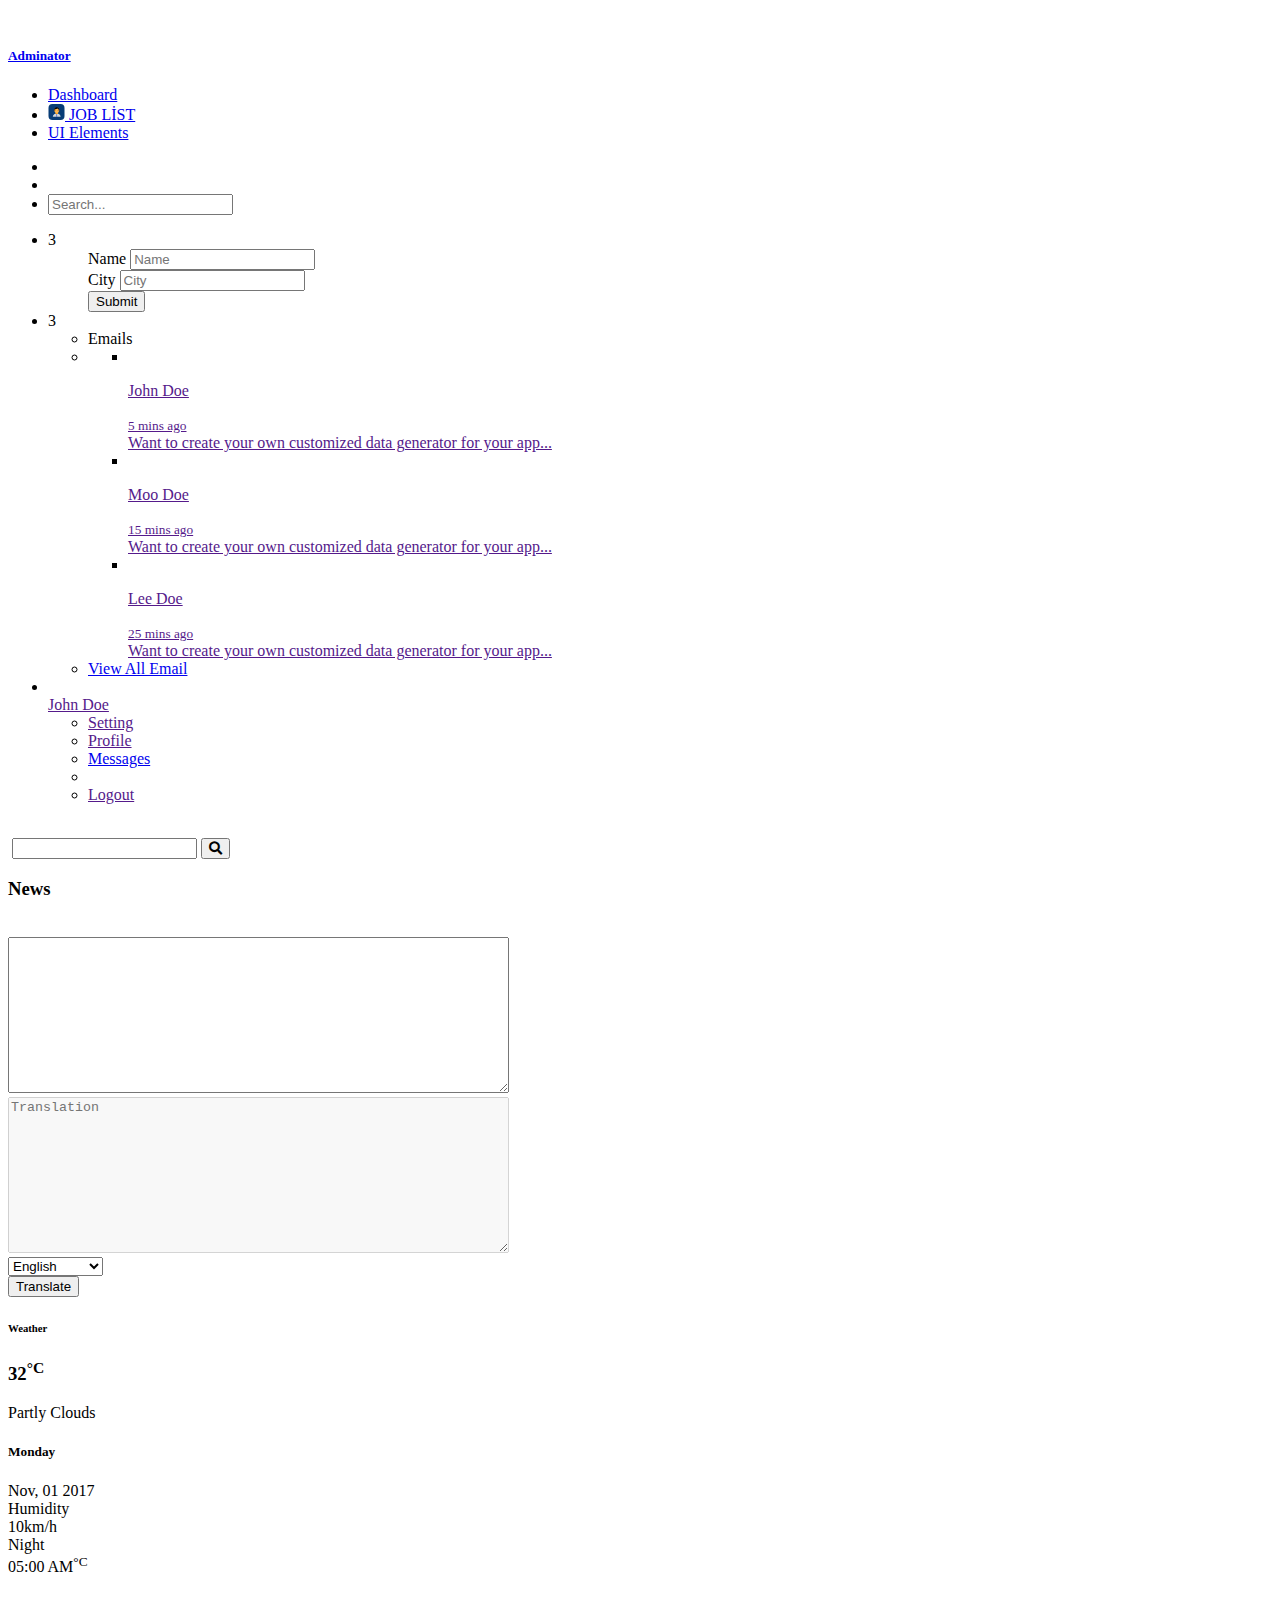
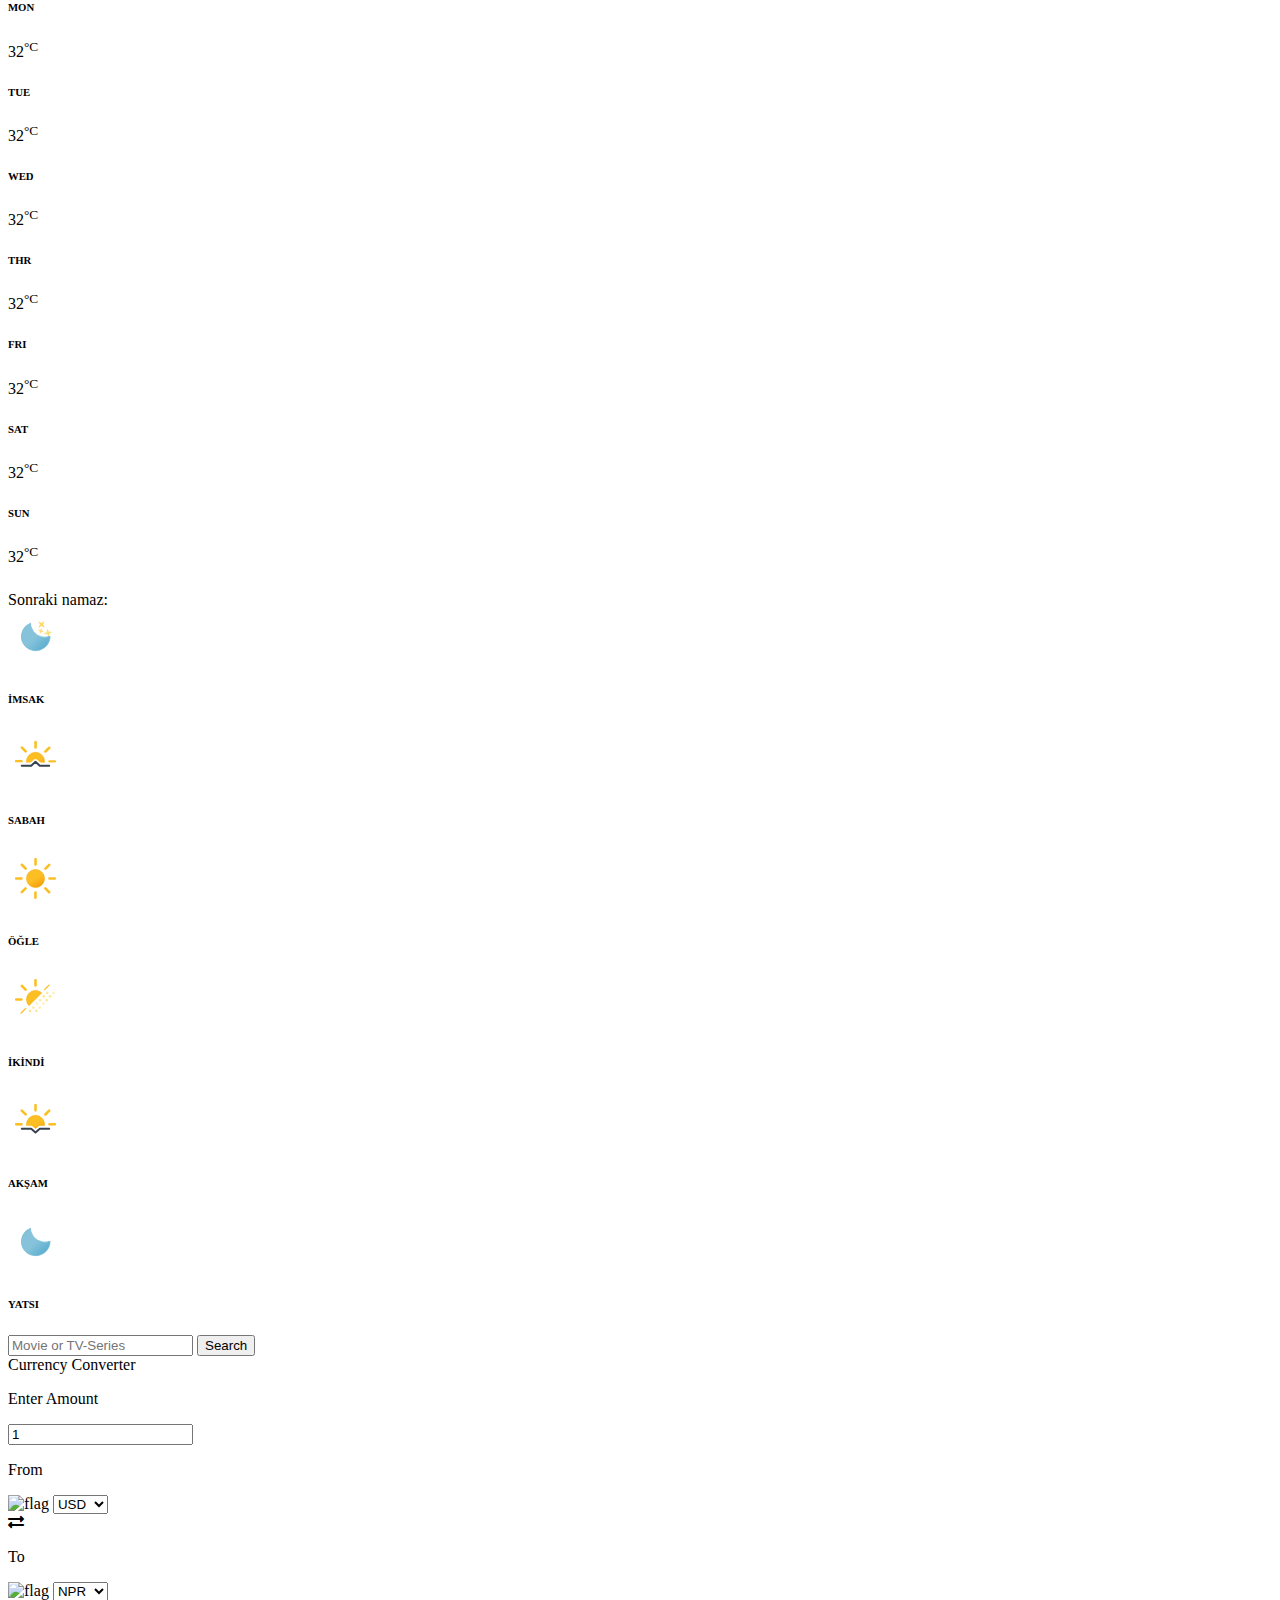
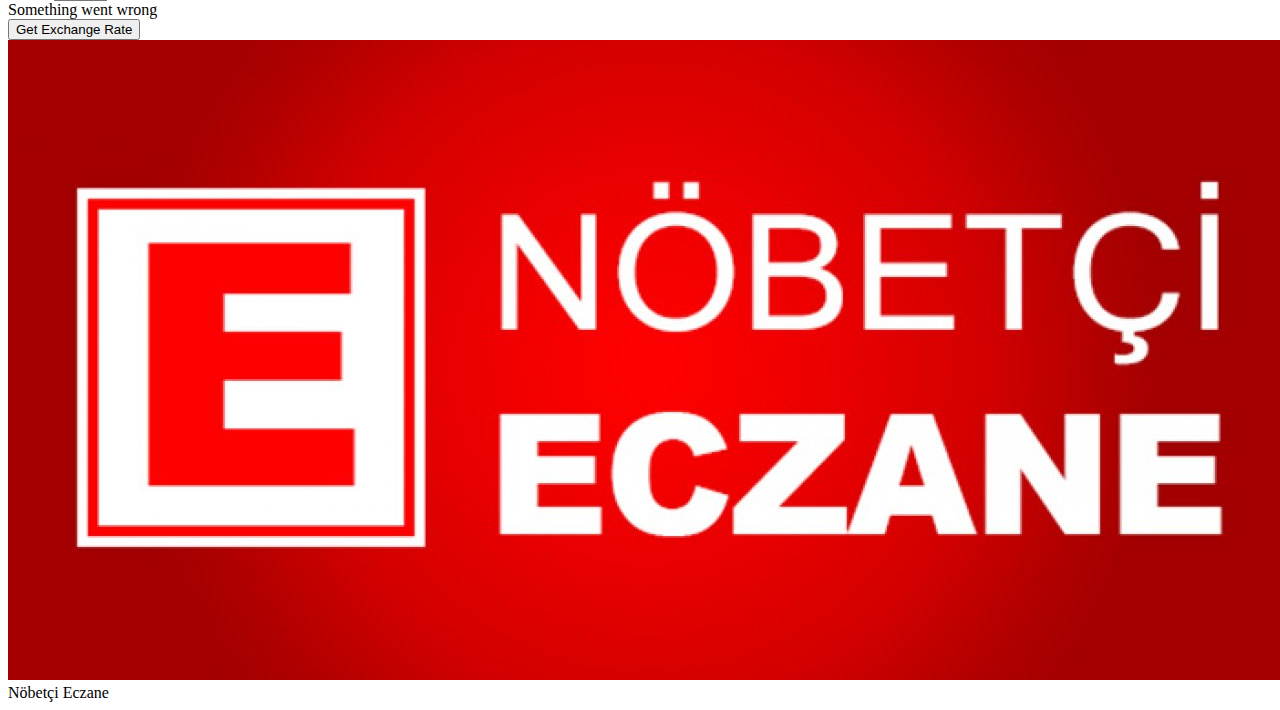
==== src/index.html @ 5ac25d74 "Nöbetci Eczane" ====
<!DOCTYPE html>
<html>
  <head>
    <meta charset="utf-8" />
    <meta
      name="viewport"
      content="width=device-width, initial-scale=1, shrink-to-fit=no"
    />
    <script src="https://cdn.jsdelivr.net/npm/axios/dist/axios.min.js"></script>
    <link
      rel="stylesheet"
      href="https://cdnjs.cloudflare.com/ajax/libs/font-awesome/5.15.3/css/all.min.css"
    />
    <title>Blank</title>
    <style>
      #loader {
        transition: all 0.3s ease-in-out;
        opacity: 1;
        visibility: visible;
        position: fixed;
        height: 100vh;
        width: 100%;
        background: #fff;
        z-index: 90000;
      }

      #loader.fadeOut {
        opacity: 0;
        visibility: hidden;
      }

      .spinner {
        width: 40px;
        height: 40px;
        position: absolute;
        top: calc(50% - 20px);
        left: calc(50% - 20px);
        background-color: #333;
        border-radius: 100%;
        -webkit-animation: sk-scaleout 1s infinite ease-in-out;
        animation: sk-scaleout 1s infinite ease-in-out;
      }

      @-webkit-keyframes sk-scaleout {
        0% {
          -webkit-transform: scale(0);
        }
        100% {
          -webkit-transform: scale(1);
          opacity: 0;
        }
      }

      @keyframes sk-scaleout {
        0% {
          -webkit-transform: scale(0);
          transform: scale(0);
        }
        100% {
          -webkit-transform: scale(1);
          transform: scale(1);
          opacity: 0;
        }
      }
    </style>
    <link rel="stylesheet" href="/assets/styles/main.css" />
  </head>
  <body class="app">
    <!-- @TOC -->
    <!-- =================================================== -->
    <!--
      + @Page Loader
      + @App Content
          - #Left Sidebar
              > $Sidebar Header
              > $Sidebar Menu

          - #Main
              > $Topbar
              > $App Screen Content
    -->

    <!-- @Page Loader -->
    <!-- =================================================== -->
    <div id="loader">
      <div class="spinner"></div>
    </div>

    <script>
      window.addEventListener("load", function load() {
        const loader = document.getElementById("loader");
        setTimeout(function () {
          loader.classList.add("fadeOut");
        }, 300);
      });
    </script>

    <!-- @App Content -->
    <!-- =================================================== -->
    <div>
      <!-- #Left Sidebar ==================== -->
      <div class="sidebar">
        <div class="sidebar-inner">
          <!-- ### $Sidebar Header ### -->
          <div class="sidebar-logo">
            <div class="peers ai-c fxw-nw">
              <div class="peer peer-greed">
                <a class="sidebar-link td-n" href="index.html">
                  <div class="peers ai-c fxw-nw">
                    <div class="peer">
                      <div class="logo">
                        <img src="assets/static/images/logo.png" alt="" />
                      </div>
                    </div>
                    <div class="peer peer-greed">
                      <h5 class="lh-1 mB-0 logo-text">Adminator</h5>
                    </div>
                  </div>
                </a>
              </div>
              <div class="peer">
                <div class="mobile-toggle sidebar-toggle">
                  <a href="" class="td-n">
                    <i class="ti-arrow-circle-left"></i>
                  </a>
                </div>
              </div>
            </div>
          </div>

          <!-- ### $Sidebar Menu ### -->
          <ul class="sidebar-menu scrollable pos-r">
            <li class="nav-item mT-30 actived">
              <a class="sidebar-link" href="index.html">
                <span class="icon-holder">
                  <i class="c-blue-500 ti-home"></i>
                </span>
                <span class="title">Dashboard</span>
              </a>
            </li>
            <li class="nav-item">
              <a class="sidebar-link" href="compose.html">
                <span class="icon-holder">
                  <img
                    class="icon-jobs"
                    style="width: 17px; height: 16px"
                    src="images/project-manager.svg"
                    alt=""
                  />
                </span>
                <span class="title">JOB LİST</span>
              </a>
            </li>
            <li class="nav-item dropdown">
              <a class="sidebar-link" href="datatable.html">
                <span class="icon-holder">
                  <i class="c-pink-500 ti-palette"></i>
                </span>
                <span class="title">UI Elements</span>
              </a>
            </li>
            
              </ul>
            </li>
          </ul>
        </div>
      </div>

      <!-- #Main ============================ -->
      <div class="page-container">
        <!-- ### $Topbar ### -->
        <div class="header navbar">
          <div class="header-container">
            <ul class="nav-left">
              <li>
                <a
                  id="sidebar-toggle"
                  class="sidebar-toggle"
                  href="javascript:void(0);"
                >
                  <i class="ti-menu"></i>
                </a>
              </li>
              <li class="search-box">
                <a
                  class="search-toggle no-pdd-right"
                  href="javascript:void(0);"
                >
                  <i class="search-icon ti-search pdd-right-10"></i>
                  <i class="search-icon-close ti-close pdd-right-10"></i>
                </a>
              </li>
              <li class="search-input">
                <input
                  class="form-control"
                  type="text"
                  placeholder="Search..."
                />
              </li>
            </ul>
            <ul class="nav-right">
              <li class="notifications dropdown">
                <span class="counter bgc-red">3</span>
                <a
                  href=""
                  class="dropdown-toggle no-after"
                  id="dropdownMenuLink"
                  data-bs-toggle="dropdown"
                  aria-expanded="false"
                >
                  <i class="ti-bell"></i>
                </a>

                <ul class="dropdown-menu" aria-labelledby="dropdownMenuLink">
                  <div class="form-class">
                    <form>
                      <div class="form-group" id="name-id">
                        <label for="name-id">Name</label>
                        <input
                          type="text"
                          class="form-control"
                          id="name-idd"
                          aria-describedby="emailHelp"
                          placeholder="Name"
                        />
                      </div>
                      <div class="form-group" id="city-id">
                        <label for="city-id">City</label>
                        <input
                          type="text"
                          class="form-control"
                          id="city-idd"
                          placeholder="City"
                        />
                      </div>

                      <button type="submit" class="btn btn-primary submitcity">
                        Submit
                      </button>
                    </form>
                  </div>
                </ul>
              </li>
              <li class="notifications dropdown">
                <span class="counter bgc-blue">3</span>
                <a
                  href=""
                  class="dropdown-toggle no-after"
                  id="dropdownMenuLink"
                  data-bs-toggle="dropdown"
                  aria-expanded="false"
                >
                  <i class="ti-email"></i>
                </a>

                <ul class="dropdown-menu" aria-labelledby="dropdownMenuLink">
                  <li class="pX-20 pY-15 bdB">
                    <i class="ti-email pR-10"></i>
                    <span class="fsz-sm fw-600 c-grey-900">Emails</span>
                  </li>
                  <li>
                    <ul class="ovY-a pos-r scrollable lis-n p-0 m-0 fsz-sm">
                      <li>
                        <a
                          href=""
                          class="peers fxw-nw td-n p-20 bdB c-grey-800 cH-blue bgcH-grey-100"
                        >
                          <div class="peer mR-15">
                            <img
                              class="w-3r bdrs-50p"
                              src="https://randomuser.me/api/portraits/men/1.jpg"
                              alt=""
                            />
                          </div>
                          <div class="peer peer-greed">
                            <div>
                              <div class="peers jc-sb fxw-nw mB-5">
                                <div class="peer">
                                  <p class="fw-500 mB-0">John Doe</p>
                                </div>
                                <div class="peer">
                                  <small class="fsz-xs">5 mins ago</small>
                                </div>
                              </div>
                              <span class="c-grey-600 fsz-sm">
                                Want to create your own customized data
                                generator for your app...
                              </span>
                            </div>
                          </div>
                        </a>
                      </li>
                      <li>
                        <a
                          href=""
                          class="peers fxw-nw td-n p-20 bdB c-grey-800 cH-blue bgcH-grey-100"
                        >
                          <div class="peer mR-15">
                            <img
                              class="w-3r bdrs-50p"
                              src="https://randomuser.me/api/portraits/men/2.jpg"
                              alt=""
                            />
                          </div>
                          <div class="peer peer-greed">
                            <div>
                              <div class="peers jc-sb fxw-nw mB-5">
                                <div class="peer">
                                  <p class="fw-500 mB-0">Moo Doe</p>
                                </div>
                                <div class="peer">
                                  <small class="fsz-xs">15 mins ago</small>
                                </div>
                              </div>
                              <span class="c-grey-600 fsz-sm">
                                Want to create your own customized data
                                generator for your app...
                              </span>
                            </div>
                          </div>
                        </a>
                      </li>
                      <li>
                        <a
                          href=""
                          class="peers fxw-nw td-n p-20 bdB c-grey-800 cH-blue bgcH-grey-100"
                        >
                          <div class="peer mR-15">
                            <img
                              class="w-3r bdrs-50p"
                              src="https://randomuser.me/api/portraits/men/3.jpg"
                              alt=""
                            />
                          </div>
                          <div class="peer peer-greed">
                            <div>
                              <div class="peers jc-sb fxw-nw mB-5">
                                <div class="peer">
                                  <p class="fw-500 mB-0">Lee Doe</p>
                                </div>
                                <div class="peer">
                                  <small class="fsz-xs">25 mins ago</small>
                                </div>
                              </div>
                              <span class="c-grey-600 fsz-sm">
                                Want to create your own customized data
                                generator for your app...
                              </span>
                            </div>
                          </div>
                        </a>
                      </li>
                    </ul>
                  </li>
                  <li class="pX-20 pY-15 ta-c bdT">
                    <span>
                      <a
                        href="email.html"
                        class="c-grey-600 cH-blue fsz-sm td-n"
                        >View All Email
                        <i class="fs-xs ti-angle-right mL-10"></i
                      ></a>
                    </span>
                  </li>
                </ul>
              </li>
              <li class="dropdown">
                <a
                  href=""
                  class="dropdown-toggle no-after peers fxw-nw ai-c lh-1"
                  id="dropdownMenuLink"
                  data-bs-toggle="dropdown"
                  aria-expanded="false"
                >
                  <div class="peer mR-10">
                    <img
                      class="w-2r bdrs-50p"
                      src="https://randomuser.me/api/portraits/men/10.jpg"
                      alt=""
                    />
                  </div>
                  <div class="peer">
                    <span class="fsz-sm c-grey-900">John Doe</span>
                  </div>
                </a>
                <ul
                  class="dropdown-menu fsz-sm"
                  aria-labelledby="dropdownMenuLink"
                >
                  <li>
                    <a href="" class="d-b td-n pY-5 bgcH-grey-100 c-grey-700">
                      <i class="ti-settings mR-10"></i>
                      <span>Setting</span>
                    </a>
                  </li>
                  <li>
                    <a href="" class="d-b td-n pY-5 bgcH-grey-100 c-grey-700">
                      <i class="ti-user mR-10"></i>
                      <span>Profile</span>
                    </a>
                  </li>
                  <li>
                    <a
                      href="email.html"
                      class="d-b td-n pY-5 bgcH-grey-100 c-grey-700"
                    >
                      <i class="ti-email mR-10"></i>
                      <span>Messages</span>
                    </a>
                  </li>
                  <li role="separator" class="divider"></li>
                  <li>
                    <a href="" class="d-b td-n pY-5 bgcH-grey-100 c-grey-700">
                      <i class="ti-power-off mR-10"></i>
                      <span>Logout</span>
                    </a>
                  </li>
                </ul>
              </li>
            </ul>
          </div>
        </div>

        <!-- ### $App Screen Content ### -->
        <main class="main-content">
          <div id="mainContent">
            <div class="full-container bgc-grey-100">
              <!-- Google Search -->
              <div class="mansonary-item col-12 google-search p-20">
                <div class="bd bgc-white">
                  <div class="peers fxw-nw@lg+ ai-s p-20">
                    <div class="col-sm-12 col-md-6 search-image-container">
                      <img
                        src="https://picsum.photos/850/300"
                        alt=""
                        class="img-fluid"
                      />
                    </div>
                    <div
                      class="col-sm-12 col-md-6 d-flex flex-column justify-content-center align-items-center"
                    >
                      <img
                        src="https://cdn.webrazzi.com/uploads/2015/09/google-logo.png"
                        class="google-logo"
                        alt=""
                      />
                      <input
                        type="text"
                        class="form-control bdrs-10em m-1r"
                        id="search-text"
                      />
                      <button
                        type="button"
                        class="btn btn-primary p-0 h-2r btn-color search-button"
                        onclick="googleSearch()"
                      >
                        <i class="fa fa-search"></i>
                      </button>
                    </div>
                  </div>
                </div>
              </div>
              <!-- Google Search  END -->
              <!-- News -->
              <div class="masonry-item col-md-6 p-20">
                <div class="bd bgc-white">
                  <div class="peers fxw-nw@lg+ ai-s">
                    <div class="peer bdL p-20 w-100">
                      <div class="layers">
                        <div class="layer w-100">
                          <h3 class="lh-1">News</h3>
                        </div>
                        <div class="layer w-100">
                          <div class="layers" id="news-container">
                            <!-- <div class="layer w-100 mt-15 single-news">
                              <div class="news-img-container float-l mr-15">
                                <img src="https://placehold.co/100" alt="" class="img-fluid">
                              </div>
                              <h5 class="mB-5">100k</h5>
                              <small class="fw-600 c-grey-700">Visitors From USA</small>
                            </div> -->
                          </div>
                        </div>
                      </div>
                    </div>
                  </div>
                </div>
              </div>
              <!-- News END-->

              <!-- Google Translate -->

              <div class="translate-api">
                <div class="translate-row">
                  <div class="translate-column1">
                    <img
                      src="https://www.freepnglogos.com/uploads/translate-logo-png/google-translate-logo-emblem-symbol-services-application-12.png"
                      class="google-logo2"
                      alt=""
                    />
                  </div>

                  <div class="a">
                    <div class="translate-column2">
                      <form>
                        <div class="formfield">
                          <textarea
                            class="form-control"
                            id="originalText"
                            rows="10"
                            cols="60"
                          ></textarea>
                        </div>
                      </form>
                      <div class="formfield">
                        <textarea
                          class="form-control"
                          id="translatedText"
                          rows="10"
                          cols="60"
                          readonly
                          disabled
                          placeholder="Translation"
                        ></textarea>
                        <div class="language-list">
                          <select
                            class="form-select"
                            aria-label="Disabled select example"
                          >
                            <option selected value="en">English</option>
                            <option value="af">Afrikaans</option>
                            <option value="sq">Albanian</option>
                            <option value="am">Amharic</option>
                            <option value="ar">Arabic</option>
                            <option value="an">Aragonese</option>
                            <option value="hy">Armenian</option>
                            <option value="ast">Asturian</option>
                            <option value="az">Azerbaijani</option>
                            <option value="eu">Basque</option>
                            <option value="be">Belarusian</option>
                            <option value="bn">Bengali</option>
                            <option value="bs">Bosnian</option>
                            <option value="br">Breton</option>
                            <option value="bg">Bulgarian</option>
                            <option value="ca">Catalan</option>
                            <option value="zh">Chinese</option>
                            <option value="co">Corsican</option>
                            <option value="hr">Croatian</option>
                            <option value="cs">Czech</option>
                            <option value="da">Danish</option>
                            <option value="nl">Dutch</option>
                            <option value="eo">Esperanto</option>
                            <option value="et">Estonian</option>
                            <option value="fo">Faroese</option>
                            <option value="fil">Filipino</option>
                            <option value="fi">Finnish</option>
                            <option value="fr">French</option>
                            <option value="gl">Galician</option>
                            <option value="ka">Georgian</option>
                            <option value="de">German</option>
                            <option value="el">Greek</option>
                            <option value="gn">Guarani</option>
                            <option value="gu">Gujarati</option>
                            <option value="ha">Hausa</option>
                            <option value="haw">Hawaiian</option>
                            <option value="he">Hebrew</option>
                            <option value="hi">Hindi</option>
                            <option value="hu">Hungarian</option>
                            <option value="is">Icelandic</option>
                            <option value="id">Indonesian</option>
                            <option value="ia">Interlingua</option>
                            <option value="ga">Irish</option>
                            <option value="it">Italian</option>
                            <option value="ja">Japanese</option>
                            <option value="kn">Kannada</option>
                            <option value="kk">Kazakh</option>
                            <option value="km">Khmer</option>
                            <option value="ko">Korean</option>
                            <option value="ku">Kurdish</option>
                            <option value="ky">Kyrgyz</option>
                            <option value="lo">Lao</option>
                            <option value="la">Latin</option>
                            <option value="lv">Latvian</option>
                            <option value="ln">Lingala</option>
                            <option value="lt">Lithuanian</option>
                            <option value="mk">Macedonian</option>
                            <option value="ms">Malay</option>
                            <option value="ml">Malayalam</option>
                            <option value="mt">Maltese</option>
                            <option value="mr">Marathi</option>
                            <option value="mn">Mongolian</option>
                            <option value="ne">Nepali</option>
                            <option value="no">Norwegian</option>
                            <option value="oc">Occitan</option>
                            <option value="or">Oriya</option>
                            <option value="om">Oromo</option>
                            <option value="ps">Pashto</option>
                            <option value="fa">Persian</option>
                            <option value="pl">Polish</option>
                            <option value="pt">Portuguese</option>
                            <option value="pa">Punjabi</option>
                            <option value="qu">Quechua</option>
                            <option value="ro">Romanian</option>
                            <option value="rm">Romansh</option>
                            <option value="ru">Russian</option>
                            <option value="sr">Serbian</option>
                            <option value="sh">Serbo</option>
                            <option value="sn">Shona</option>
                            <option value="sd">Sindhi</option>
                            <option value="si">Sinhala</option>
                            <option value="sk">Slovak</option>
                            <option value="sl">Slovenian</option>
                            <option value="so">Somali</option>
                            <option value="es">Spanish</option>
                            <option value="su">Sundanese</option>
                            <option value="sw">Swahili</option>
                            <option value="sv">Swedish</option>
                            <option value="tg">Tajik</option>
                            <option value="ta">Tamil</option>
                            <option value="tt">Tatar</option>
                            <option value="te">Telugu</option>
                            <option value="th">Thai</option>
                            <option value="ti">Tigrinya</option>
                            <option value="to">Tongan</option>
                            <option value="tr">Turkish</option>
                            <option value="tk">Turkmen</option>
                            <option value="tw">Twi</option>
                            <option value="uk">Ukrainian</option>
                            <option value="ur">Urdu</option>
                            <option value="ug">Uyghur</option>
                            <option value="uz">Uzbek</option>
                            <option value="vi">Vietnamese</option>
                            <option value="wa">Walloon</option>
                            <option value="cy">Welsh</option>
                            <option value="xh">Xhosa</option>
                            <option value="yi">Yiddish</option>
                            <option value="yo">Yoruba</option>
                            <option value="zu">Zulu</option>
                          </select>
                        </div>
                      </div>
                    </div>
                    <div class="language-button">
                      <button
                        type="button"
                        id="translate-button"
                        class="btn cur-p btn-outline-secondary"
                      >
                        Translate
                      </button>
                    </div>
                  </div>
                </div>
              </div>

              <!-- Weather -->
              <div class="weather-class">
                <div class="bd bgc-white p-20">
                  <div class="layers">
                    <!-- Widget Title -->
                    <div class="layer w-100 mB-20">
                      <h6 class="lh-1">
                        <span class="weather-city">Weather</span>
                      </h6>
                    </div>

                    <!-- Today Weather -->
                    <div class="layer w-100">
                      <div class="peers ai-c jc-sb fxw-nw">
                        <div class="peer peer-greed">
                          <div class="layers">
                            <!-- Temprature -->
                            <div class="layer w-100">
                              <div class="peers fxw-nw ai-c">
                                <div class="peer mR-20">
                                  <h3>
                                    <span class="weather-temp">32</span
                                    ><sup>°C</sup>
                                  </h3>
                                </div>
                                <div class="peer11"></div>
                              </div>
                            </div>

                            <!-- Condition -->
                            <div class="layer w-100">
                              <span class="fw-600 c-grey-600"
                                ><span class="weather-status"
                                  >Partly Clouds</span
                                ></span
                              >
                            </div>
                          </div>
                        </div>
                        <div class="peer">
                          <div class="layers ai-fe">
                            <div class="layer">
                              <h5 class="mB-5">
                                <span class="weather-day">Monday</span>
                              </h5>
                            </div>
                            <div class="layer">
                              <span class="fw-600 c-grey-600"
                                ><span class="weather-date"
                                  >Nov, 01 2017</span
                                ></span
                              >
                            </div>
                          </div>
                        </div>
                      </div>
                    </div>

                    <!-- Today Weather Extended -->
                    <div class="layer w-100 mY-30">
                      <div class="layers bdB">
                        <div class="layer w-100 bdT pY-5">
                          <div class="peers ai-c jc-sb fxw-nw">
                            <div class="peer">
                              <span>Humidity</span>
                            </div>
                            <div class="peer ta-r">
                              <span class="fw-600 c-grey-800"
                                ><span class="weather-humidity"
                                  >10km/h</span
                                ></span
                              >
                            </div>
                          </div>
                        </div>
                        <div class="layer w-100 bdT pY-5">
                          <div class="peers ai-c jc-sb fxw-nw">
                            <div class="peer">
                              <span>Night</span>
                            </div>
                            <div class="peer ta-r">
                              <span class="fw-600 c-grey-800"
                                ><span class="weather-night">05:00 AM</span
                                ><sup>°C</sup></span
                              >
                            </div>
                          </div>
                        </div>
                      </div>
                    </div>

                    <!-- Week Forecast -->
                    <div class="layer w-100">
                      <div class="peers peers-greed ai-fs ta-c">
                        <div class="peer peer1">
                          <h6 class="mB-10">MON</h6>

                          <span class="d-b fw-600"
                            ><span class="weather-mon">32</span
                            ><sup>°C</sup></span
                          >
                        </div>
                        <div class="peer peer2">
                          <h6 class="mB-10">TUE</h6>

                          <span class="d-b fw-600"
                            ><span class="weather-tue">32</span
                            ><sup>°C</sup></span
                          >
                        </div>
                        <div class="peer peer3">
                          <h6 class="mB-10">WED</h6>

                          <span class="d-b fw-600"
                            ><span class="weather-wed">32</span
                            ><sup>°C</sup></span
                          >
                        </div>
                        <div class="peer peer4">
                          <h6 class="mB-10">THR</h6>

                          <span class="d-b fw-600"
                            ><span class="weather-thr">32</span
                            ><sup>°C</sup></span
                          >
                        </div>
                        <div class="peer peer5">
                          <h6 class="mB-10">FRI</h6>

                          <span class="d-b fw-600"
                            ><span class="weather-fri">32</span
                            ><sup>°C</sup></span
                          >
                        </div>
                        <div class="peer peer6">
                          <h6 class="mB-10">SAT</h6>

                          <span class="d-b fw-600"
                            ><span class="weather-sat">32</span
                            ><sup>°C</sup></span
                          >
                        </div>
                        <div class="peer peer7">
                          <h6 class="mB-10">SUN</h6>

                          <span class="d-b fw-600"
                            ><span class="weather-sun">32</span
                            ><sup>°C</sup></span
                          >
                        </div>
                      </div>
                    </div>
                  </div>
                </div>
              </div>
              <!-- Prayer Times -->
              <div class="prayer-times">
                <div class="layer w-100">
                  <div class="peers peers-greed ai-fs ta-c">
                    <div class="layer w-100 mB-20 prayer-container">
                      <div class="layer w-100 mB-20 p-cnd">
                        <h6 class="lh-1">
                          <span class="prayer-city prayer-t"></span>
                        </h6>
                        <span class="prayer-date"></span>
                        <span
                          >Sonraki namaz: <span class="prayer-countdown"></span
                        ></span>
                      </div>

                      <span class="p-hour"></span>
                    </div>
                    <div class="peer peer1">
                      <img
                        src="assets/images/imsak.svg"
                        width="55"
                        height="55"
                      />
                      <h6 class="mB-10 prayer-t">İMSAK</h6>

                      <span class="d-b fw-600 prayer-t"
                        ><span class="imsak"></span
                      ></span>
                    </div>
                    <div class="peer peer2">
                      <img
                        src="assets/images/sabah.svg"
                        width="55"
                        height="55"
                      />
                      <h6 class="mB-10 prayer-t">SABAH</h6>

                      <span class="d-b fw-600 prayer-t"
                        ><span class="sabah"></span
                      ></span>
                    </div>
                    <div class="peer peer3">
                      <img
                        src="assets/images/ögle.svg"
                        width="55"
                        height="55"
                      />
                      <h6 class="mB-10 prayer-t">ÖĞLE</h6>

                      <span class="d-b fw-600 prayer-t"
                        ><span class="ogle"></span
                      ></span>
                    </div>
                    <div class="peer peer4">
                      <img
                        src="assets/images/ikindi.svg"
                        width="55"
                        height="55"
                      />
                      <h6 class="mB-10 prayer-t">İKİNDİ</h6>

                      <span class="d-b fw-600 prayer-t"
                        ><span class="ikindi"></span
                      ></span>
                    </div>
                    <div class="peer peer5">
                      <img
                        src="assets/images/aksam.svg"
                        width="55"
                        height="55"
                      />
                      <h6 class="mB-10 prayer-t">AKŞAM</h6>

                      <span class="d-b fw-600 prayer-t"
                        ><span class="aksam"></span
                      ></span>
                    </div>
                    <div class="peer peer7">
                      <img
                        src="assets/images/yatsi.svg"
                        width="55"
                        height="55"
                      />
                      <h6 class="mB-10 prayer-t">YATSI</h6>

                      <span class="d-b fw-600 prayer-t"
                        ><span class="yatsi"></span
                      ></span>
                    </div>
                  </div>
                </div>
              </div>
              <!-- IMDB -->
              <div class="imdb-container">
                <div id="imdb-search-id">
                  <input
                    type="text"
                    class="form-control imdb-search"
                    placeholder="Movie or TV-Series"
                    required=""
                  />
                  <button
                    type="button"
                    class="btn cur-p btn-warning imdb-search-button"
                  >
                    Search
                  </button>
                </div>
                <div class="imdb-list"></div>
              </div>
              <!-- Currency -->
            <div class="row">
              <div class="mansonary-item col-6 p-20">
              <div class="wrapper ">
                <header>Currency Converter</header>
                <form action="#" class="currency_form">
                  <div class="amount">
                    <p>Enter Amount</p>
                    <input type="text" value="1" />
                  </div>
                  <div class="drop-list">
                    <div class="from">
                      <p>From</p>
                      <div class="select-box">
                        <img
                          src="https://flagcdn.com/48x36/us.png"
                          alt="flag"
                        />
                        <select></select>
                      </div>
                    </div>
                    <div class="icon"><i class="fas fa-exchange-alt"></i></div>
                    <div class="to">
                      <p>To</p>
                      <div class="select-box">
                        <img
                          src="https://flagcdn.com/48x36/np.png"
                          alt="flag"
                        />
                        <select></select>
                      </div>
                    </div>
                  </div>
                  <div class="exchange-rate">Getting exchange rate...</div>
                  <button class="curencyBtn">Get Exchange Rate</button>
                </form>
              </div>
            </div>
          </div>
              <!-- Currency End -->
             <!-- eczane -->
             
             <div class="nöec">
              <div class="logo" style="max-width: 18rem" onclick="disa()">
                <img class="ezlogo" src="images/nö.jpg" alt="" />
              </div>
              <div class="spinner-border text-danger" role="status" id="spinner-nö" style="display: none;">
                <span class="visually-hidden">Loading...</span>
              </div>
              <div
                class="card text-white bg-danger mb-3"
                style="max-width: 18rem"
                id="eczaneList"
              >
                <div class="card-header">Nöbetçi Eczane</div>
                <div class="card-body" id="nöecz"></div>
              </div>
              </div>
              <!-- eczane END -->
            </div>

          </div>
        </main>

        <!-- ### $App Screen Footer ### -->
        <!-- <footer class="bdT ta-c p-30 lh-0 fsz-sm c-grey-600">
          <span
            >Copyright © 2021 Designed by
            <a href="https://colorlib.com" target="_blank" title="Colorlib"
              >Colorlib</a
            >. All rights reserved.</span
          >
        </footer> -->
      </div>
    </div>
  </body>
  <script src="assets/scripts/main.js"></script>
</html>
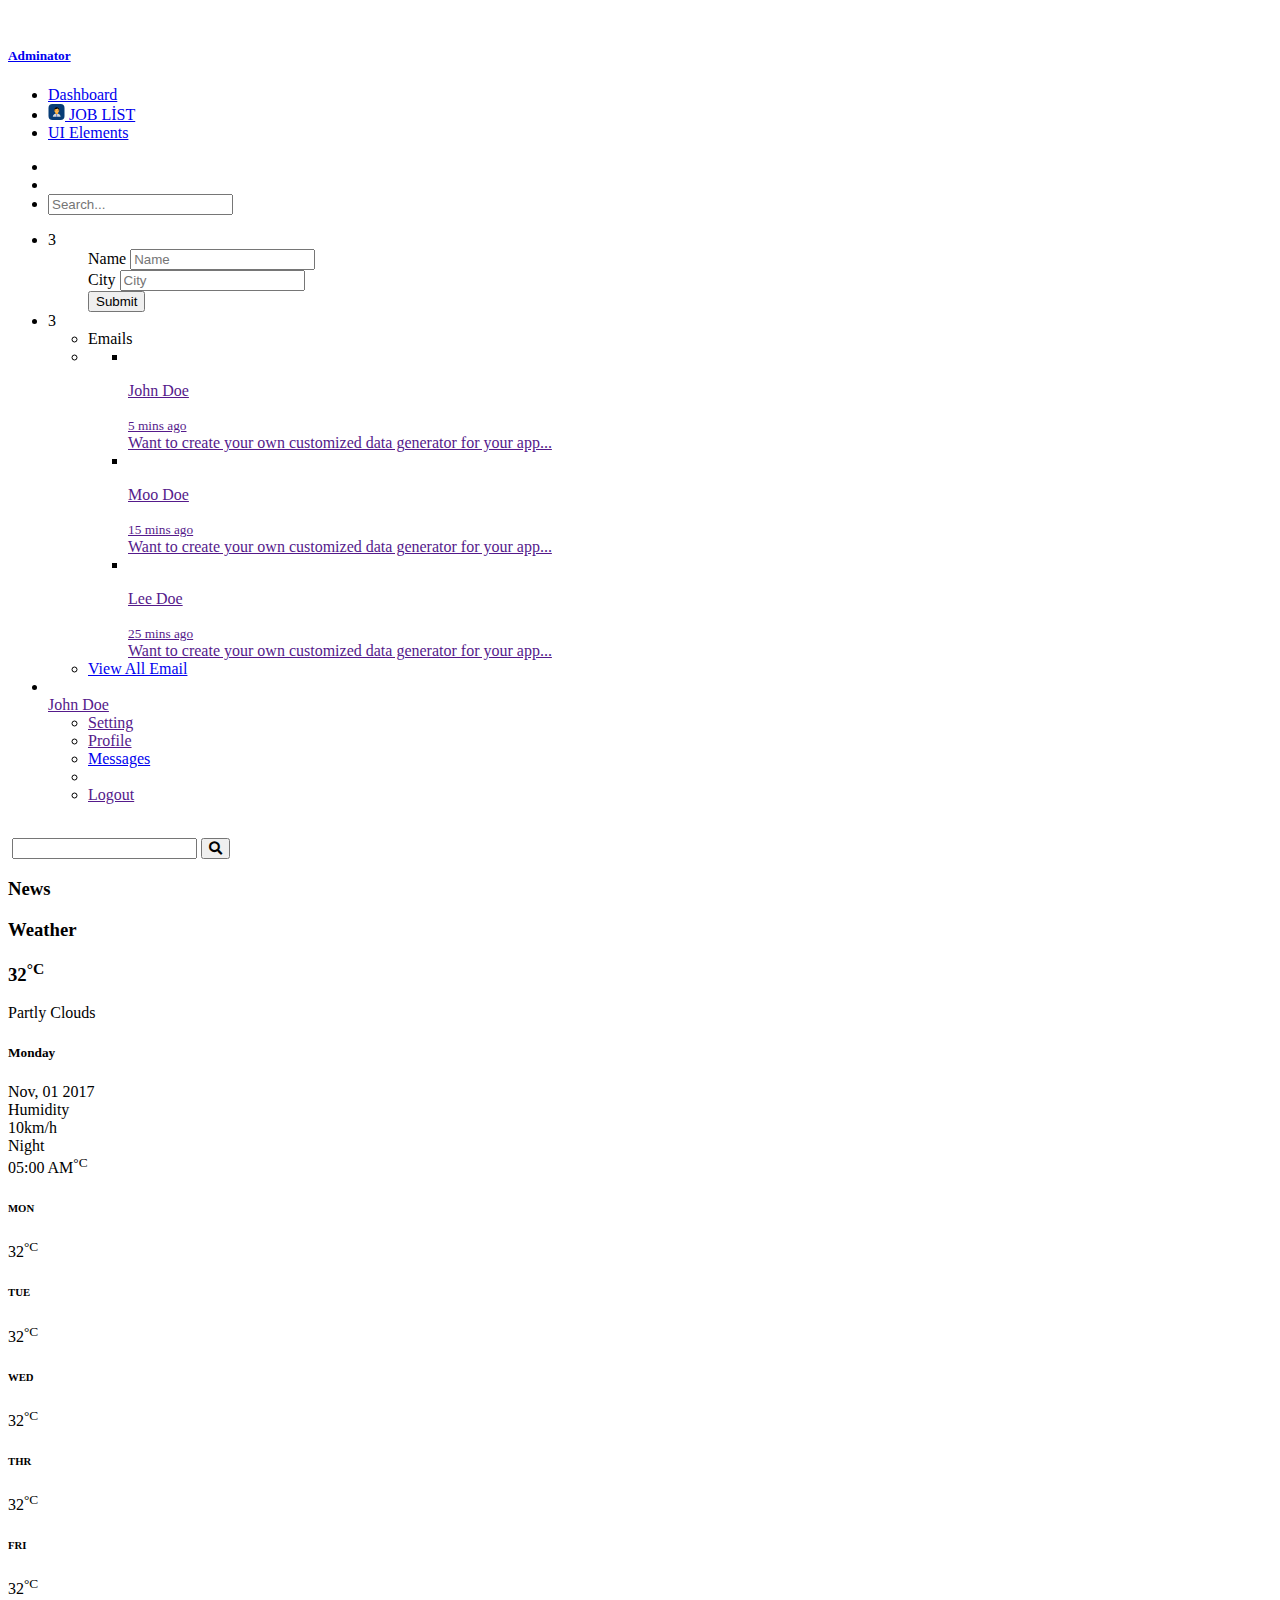
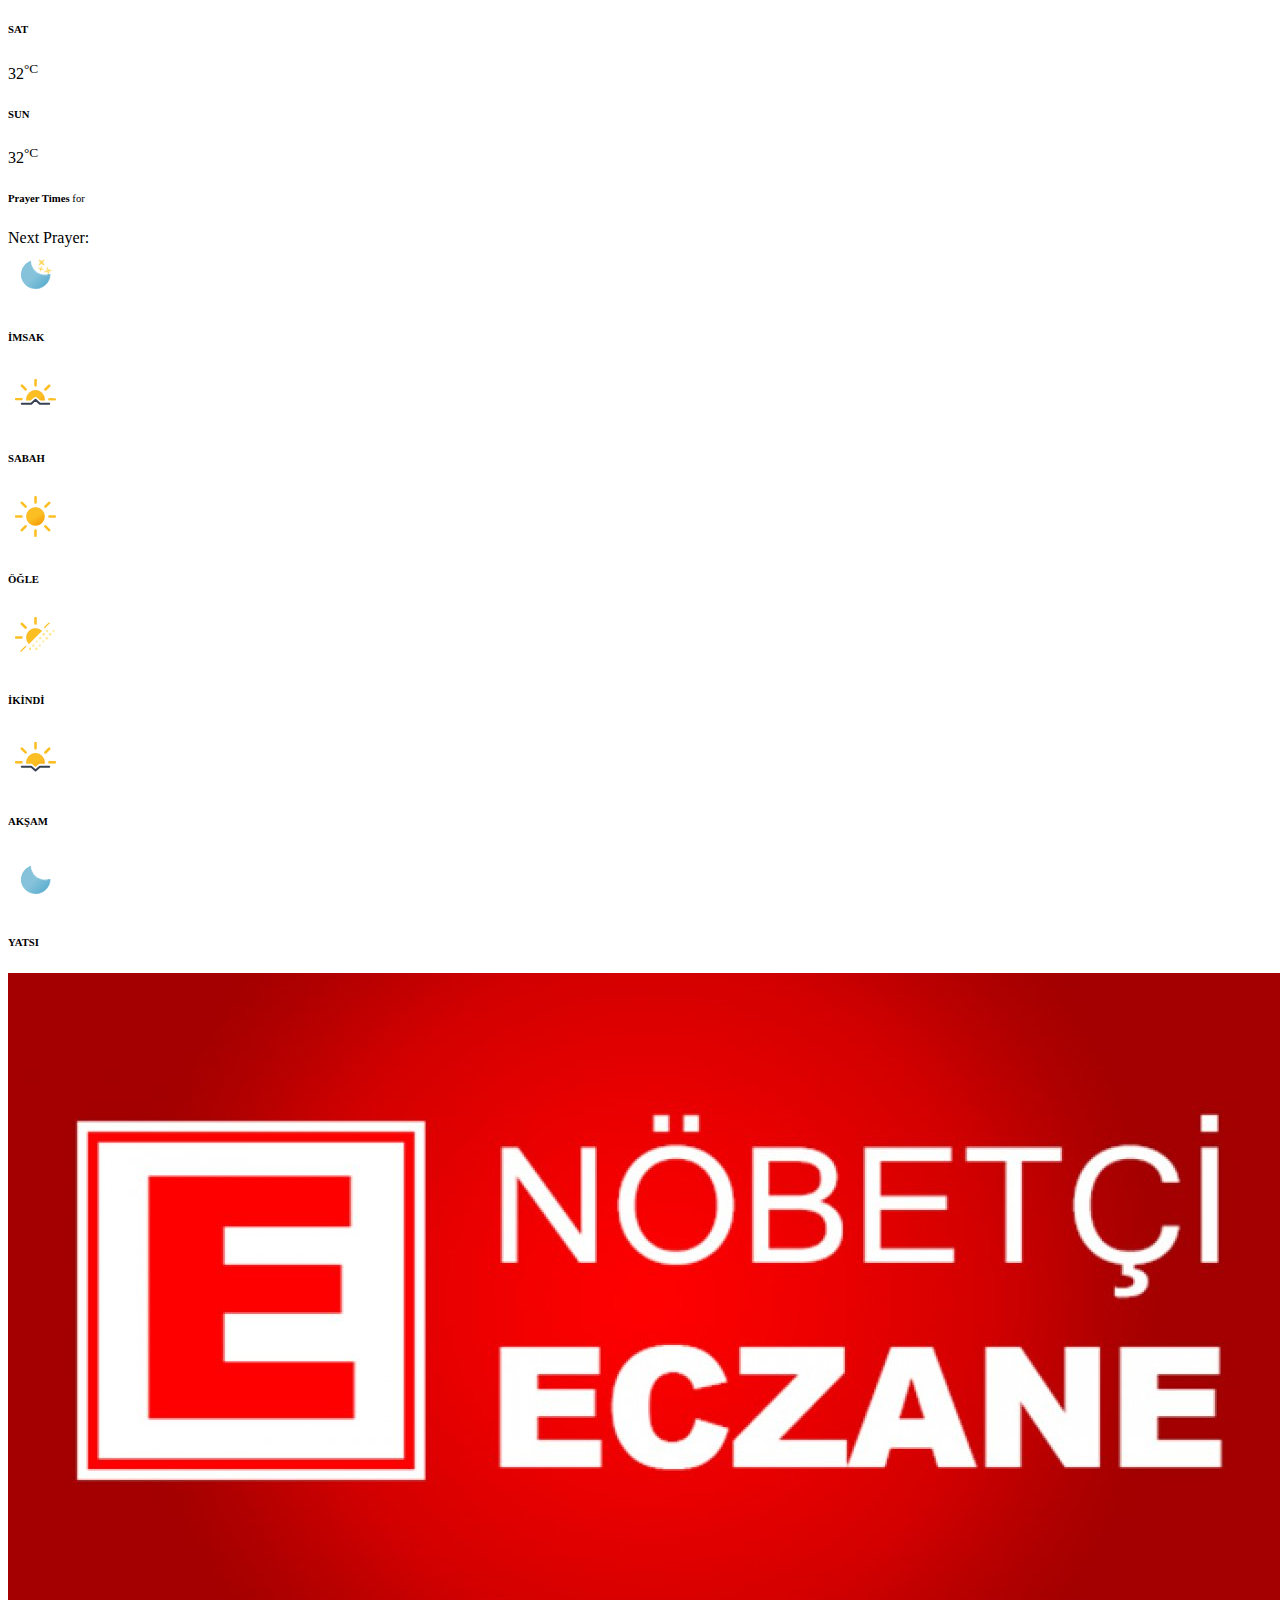
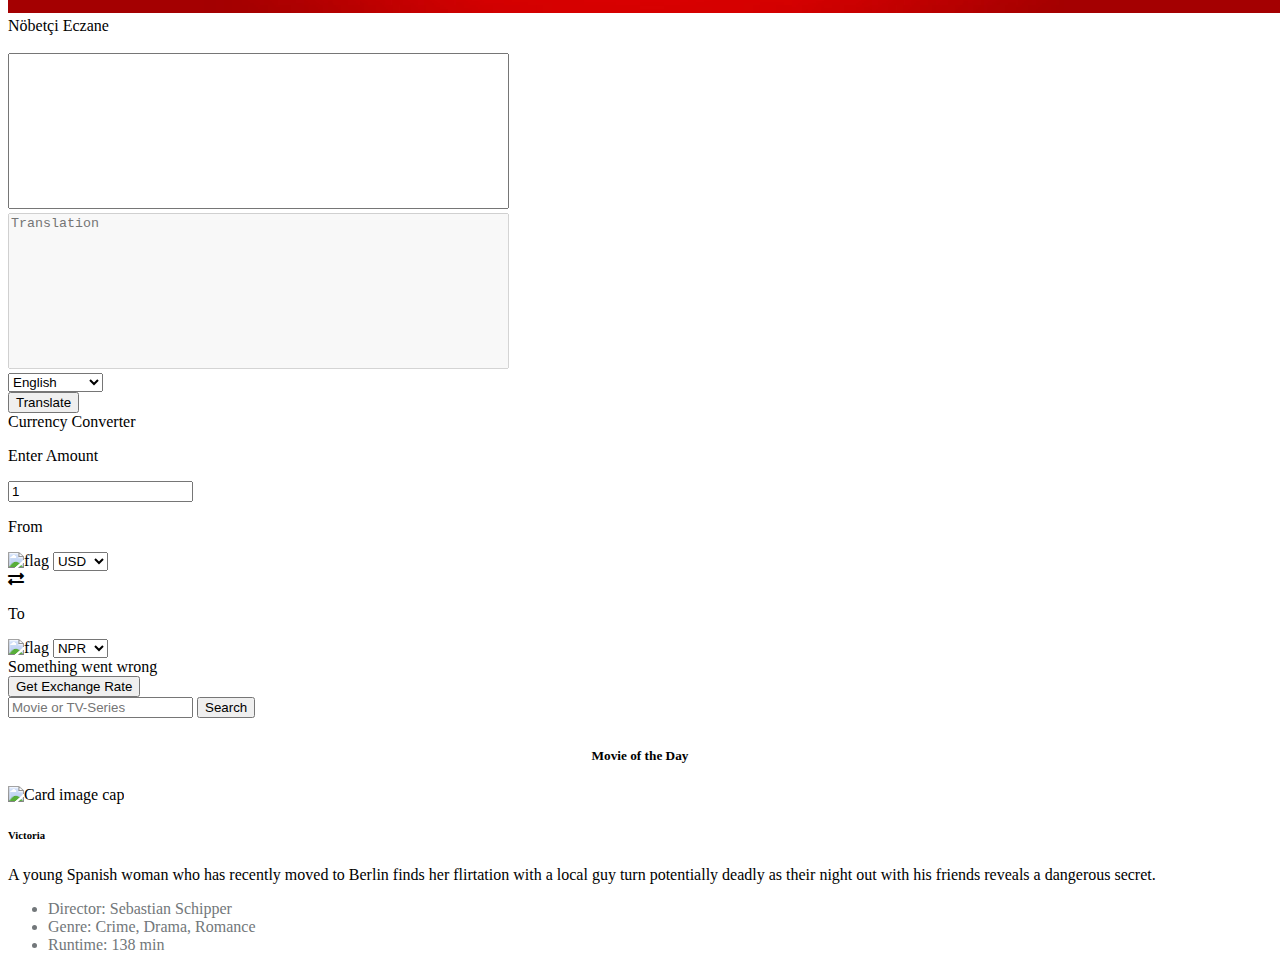
==== commit d95c1dd6: "files updated" ====
--- a/src/index.html
+++ b/src/index.html
@@ -1,74 +1,72 @@
 <!DOCTYPE html>
 <html>
-  <head>
-    <meta charset="utf-8" />
-    <meta
-      name="viewport"
-      content="width=device-width, initial-scale=1, shrink-to-fit=no"
-    />
-    <script src="https://cdn.jsdelivr.net/npm/axios/dist/axios.min.js"></script>
-    <link
-      rel="stylesheet"
-      href="https://cdnjs.cloudflare.com/ajax/libs/font-awesome/5.15.3/css/all.min.css"
-    />
-    <title>Blank</title>
-    <style>
-      #loader {
-        transition: all 0.3s ease-in-out;
-        opacity: 1;
-        visibility: visible;
-        position: fixed;
-        height: 100vh;
-        width: 100%;
-        background: #fff;
-        z-index: 90000;
+
+<head>
+  <meta charset="utf-8" />
+  <meta name="viewport" content="width=device-width, initial-scale=1, shrink-to-fit=no" />
+  <script src="https://cdn.jsdelivr.net/npm/axios/dist/axios.min.js"></script>
+  <link rel="stylesheet" href="https://cdnjs.cloudflare.com/ajax/libs/font-awesome/5.15.3/css/all.min.css" />
+  <title>Blank</title>
+  <style>
+    #loader {
+      transition: all 0.3s ease-in-out;
+      opacity: 1;
+      visibility: visible;
+      position: fixed;
+      height: 100vh;
+      width: 100%;
+      background: #fff;
+      z-index: 90000;
+    }
+
+    #loader.fadeOut {
+      opacity: 0;
+      visibility: hidden;
+    }
+
+    .spinner {
+      width: 40px;
+      height: 40px;
+      position: absolute;
+      top: calc(50% - 20px);
+      left: calc(50% - 20px);
+      background-color: #333;
+      border-radius: 100%;
+      -webkit-animation: sk-scaleout 1s infinite ease-in-out;
+      animation: sk-scaleout 1s infinite ease-in-out;
+    }
+
+    @-webkit-keyframes sk-scaleout {
+      0% {
+        -webkit-transform: scale(0);
       }
 
-      #loader.fadeOut {
+      100% {
+        -webkit-transform: scale(1);
         opacity: 0;
-        visibility: hidden;
       }
-
-      .spinner {
-        width: 40px;
-        height: 40px;
-        position: absolute;
-        top: calc(50% - 20px);
-        left: calc(50% - 20px);
-        background-color: #333;
-        border-radius: 100%;
-        -webkit-animation: sk-scaleout 1s infinite ease-in-out;
-        animation: sk-scaleout 1s infinite ease-in-out;
+    }
+
+    @keyframes sk-scaleout {
+      0% {
+        -webkit-transform: scale(0);
+        transform: scale(0);
       }
 
-      @-webkit-keyframes sk-scaleout {
-        0% {
-          -webkit-transform: scale(0);
-        }
-        100% {
-          -webkit-transform: scale(1);
-          opacity: 0;
-        }
+      100% {
+        -webkit-transform: scale(1);
+        transform: scale(1);
+        opacity: 0;
       }
-
-      @keyframes sk-scaleout {
-        0% {
-          -webkit-transform: scale(0);
-          transform: scale(0);
-        }
-        100% {
-          -webkit-transform: scale(1);
-          transform: scale(1);
-          opacity: 0;
-        }
-      }
-    </style>
-    <link rel="stylesheet" href="/assets/styles/main.css" />
-  </head>
-  <body class="app">
-    <!-- @TOC -->
-    <!-- =================================================== -->
-    <!--
+    }
+  </style>
+  <link rel="stylesheet" href="/assets/styles/main.css" />
+</head>
+
+<body class="app">
+  <!-- @TOC -->
+  <!-- =================================================== -->
+  <!--
       + @Page Loader
       + @App Content
           - #Left Sidebar
@@ -80,388 +78,296 @@
               > $App Screen Content
     -->
 
-    <!-- @Page Loader -->
-    <!-- =================================================== -->
-    <div id="loader">
-      <div class="spinner"></div>
-    </div>
-
-    <script>
-      window.addEventListener("load", function load() {
-        const loader = document.getElementById("loader");
-        setTimeout(function () {
-          loader.classList.add("fadeOut");
-        }, 300);
-      });
-    </script>
-
-    <!-- @App Content -->
-    <!-- =================================================== -->
-    <div>
-      <!-- #Left Sidebar ==================== -->
-      <div class="sidebar">
-        <div class="sidebar-inner">
-          <!-- ### $Sidebar Header ### -->
-          <div class="sidebar-logo">
-            <div class="peers ai-c fxw-nw">
-              <div class="peer peer-greed">
-                <a class="sidebar-link td-n" href="index.html">
-                  <div class="peers ai-c fxw-nw">
-                    <div class="peer">
-                      <div class="logo">
-                        <img src="assets/static/images/logo.png" alt="" />
-                      </div>
-                    </div>
-                    <div class="peer peer-greed">
-                      <h5 class="lh-1 mB-0 logo-text">Adminator</h5>
-                    </div>
-                  </div>
+  <!-- @Page Loader -->
+  <!-- =================================================== -->
+  <div id="loader">
+    <div class="spinner"></div>
+  </div>
+
+  <script>
+    window.addEventListener("load", function load() {
+      const loader = document.getElementById("loader");
+      setTimeout(function () {
+        loader.classList.add("fadeOut");
+      }, 300);
+    });
+  </script>
+
+  <!-- @App Content -->
+  <!-- =================================================== -->
+  <div>
+    <!-- #Left Sidebar ==================== -->
+    <div class="sidebar">
+      <div class="sidebar-inner">
+        <!-- ### $Sidebar Header ### -->
+        <div class="sidebar-logo">
+          <div class="peers ai-c fxw-nw">
+            <div class="peer peer-greed">
+              <a class="sidebar-link td-n" href="index.html">
+                <div class="peers ai-c fxw-nw">
+                  <div class="peer">
+                    <div class="logo">
+                      <img src="assets/static/images/logo.png" alt="" />
+                    </div>
+                  </div>
+                  <div class="peer peer-greed">
+                    <h5 class="lh-1 mB-0 logo-text">Adminator</h5>
+                  </div>
+                </div>
+              </a>
+            </div>
+            <div class="peer">
+              <div class="mobile-toggle sidebar-toggle">
+                <a href="" class="td-n">
+                  <i class="ti-arrow-circle-left"></i>
                 </a>
-              </div>
-              <div class="peer">
-                <div class="mobile-toggle sidebar-toggle">
-                  <a href="" class="td-n">
-                    <i class="ti-arrow-circle-left"></i>
-                  </a>
-                </div>
               </div>
             </div>
           </div>
-
-          <!-- ### $Sidebar Menu ### -->
-          <ul class="sidebar-menu scrollable pos-r">
-            <li class="nav-item mT-30 actived">
-              <a class="sidebar-link" href="index.html">
-                <span class="icon-holder">
-                  <i class="c-blue-500 ti-home"></i>
-                </span>
-                <span class="title">Dashboard</span>
+        </div>
+
+        <!-- ### $Sidebar Menu ### -->
+        <ul class="sidebar-menu scrollable pos-r">
+          <li class="nav-item mT-30 actived">
+            <a class="sidebar-link" href="index.html">
+              <span class="icon-holder">
+                <i class="c-blue-500 ti-home"></i>
+              </span>
+              <span class="title">Dashboard</span>
+            </a>
+          </li>
+          <li class="nav-item">
+            <a class="sidebar-link" href="compose.html">
+              <span class="icon-holder">
+                <img class="icon-jobs" style="width: 17px; height: 16px" src="images/project-manager.svg" alt="" />
+              </span>
+              <span class="title">JOB LİST</span>
+            </a>
+          </li>
+          <li class="nav-item dropdown">
+            <a class="sidebar-link" href="datatable.html">
+              <span class="icon-holder">
+                <i class="c-pink-500 ti-palette"></i>
+              </span>
+              <span class="title">UI Elements</span>
+            </a>
+          </li>
+
+        </ul>
+        </li>
+        </ul>
+      </div>
+    </div>
+
+    <!-- #Main ============================ -->
+    <div class="page-container">
+      <!-- ### $Topbar ### -->
+      <div class="header navbar">
+        <div class="header-container">
+          <ul class="nav-left">
+            <li>
+              <a id="sidebar-toggle" class="sidebar-toggle" href="javascript:void(0);">
+                <i class="ti-menu"></i>
               </a>
             </li>
-            <li class="nav-item">
-              <a class="sidebar-link" href="compose.html">
-                <span class="icon-holder">
-                  <img
-                    class="icon-jobs"
-                    style="width: 17px; height: 16px"
-                    src="images/project-manager.svg"
-                    alt=""
-                  />
-                </span>
-                <span class="title">JOB LİST</span>
+            <li class="search-box">
+              <a class="search-toggle no-pdd-right" href="javascript:void(0);">
+                <i class="search-icon ti-search pdd-right-10"></i>
+                <i class="search-icon-close ti-close pdd-right-10"></i>
               </a>
             </li>
-            <li class="nav-item dropdown">
-              <a class="sidebar-link" href="datatable.html">
-                <span class="icon-holder">
-                  <i class="c-pink-500 ti-palette"></i>
-                </span>
-                <span class="title">UI Elements</span>
+            <li class="search-input">
+              <input class="form-control" type="text" placeholder="Search..." />
+            </li>
+          </ul>
+          <ul class="nav-right">
+            <li class="notifications dropdown">
+              <span class="counter bgc-red">3</span>
+              <a href="" class="dropdown-toggle no-after" id="dropdownMenuLink" data-bs-toggle="dropdown"
+                aria-expanded="false">
+                <i class="ti-bell"></i>
               </a>
+
+              <ul class="dropdown-menu" aria-labelledby="dropdownMenuLink">
+                <div class="form-class">
+                  <form>
+                    <div class="form-group" id="name-id">
+                      <label for="name-id">Name</label>
+                      <input type="text" class="form-control" id="name-idd" aria-describedby="emailHelp"
+                        placeholder="Name" />
+                    </div>
+                    <div class="form-group" id="city-id">
+                      <label for="city-id">City</label>
+                      <input type="text" class="form-control" id="city-idd" placeholder="City" />
+                    </div>
+
+                    <button type="submit" class="btn btn-primary submitcity">
+                      Submit
+                    </button>
+                  </form>
+                </div>
+              </ul>
             </li>
-            
+            <li class="notifications dropdown">
+              <span class="counter bgc-blue">3</span>
+              <a href="" class="dropdown-toggle no-after" id="dropdownMenuLink" data-bs-toggle="dropdown"
+                aria-expanded="false">
+                <i class="ti-email"></i>
+              </a>
+
+              <ul class="dropdown-menu" aria-labelledby="dropdownMenuLink">
+                <li class="pX-20 pY-15 bdB">
+                  <i class="ti-email pR-10"></i>
+                  <span class="fsz-sm fw-600 c-grey-900">Emails</span>
+                </li>
+                <li>
+                  <ul class="ovY-a pos-r scrollable lis-n p-0 m-0 fsz-sm">
+                    <li>
+                      <a href="" class="peers fxw-nw td-n p-20 bdB c-grey-800 cH-blue bgcH-grey-100">
+                        <div class="peer mR-15">
+                          <img class="w-3r bdrs-50p" src="https://randomuser.me/api/portraits/men/1.jpg" alt="" />
+                        </div>
+                        <div class="peer peer-greed">
+                          <div>
+                            <div class="peers jc-sb fxw-nw mB-5">
+                              <div class="peer">
+                                <p class="fw-500 mB-0">John Doe</p>
+                              </div>
+                              <div class="peer">
+                                <small class="fsz-xs">5 mins ago</small>
+                              </div>
+                            </div>
+                            <span class="c-grey-600 fsz-sm">
+                              Want to create your own customized data
+                              generator for your app...
+                            </span>
+                          </div>
+                        </div>
+                      </a>
+                    </li>
+                    <li>
+                      <a href="" class="peers fxw-nw td-n p-20 bdB c-grey-800 cH-blue bgcH-grey-100">
+                        <div class="peer mR-15">
+                          <img class="w-3r bdrs-50p" src="https://randomuser.me/api/portraits/men/2.jpg" alt="" />
+                        </div>
+                        <div class="peer peer-greed">
+                          <div>
+                            <div class="peers jc-sb fxw-nw mB-5">
+                              <div class="peer">
+                                <p class="fw-500 mB-0">Moo Doe</p>
+                              </div>
+                              <div class="peer">
+                                <small class="fsz-xs">15 mins ago</small>
+                              </div>
+                            </div>
+                            <span class="c-grey-600 fsz-sm">
+                              Want to create your own customized data
+                              generator for your app...
+                            </span>
+                          </div>
+                        </div>
+                      </a>
+                    </li>
+                    <li>
+                      <a href="" class="peers fxw-nw td-n p-20 bdB c-grey-800 cH-blue bgcH-grey-100">
+                        <div class="peer mR-15">
+                          <img class="w-3r bdrs-50p" src="https://randomuser.me/api/portraits/men/3.jpg" alt="" />
+                        </div>
+                        <div class="peer peer-greed">
+                          <div>
+                            <div class="peers jc-sb fxw-nw mB-5">
+                              <div class="peer">
+                                <p class="fw-500 mB-0">Lee Doe</p>
+                              </div>
+                              <div class="peer">
+                                <small class="fsz-xs">25 mins ago</small>
+                              </div>
+                            </div>
+                            <span class="c-grey-600 fsz-sm">
+                              Want to create your own customized data
+                              generator for your app...
+                            </span>
+                          </div>
+                        </div>
+                      </a>
+                    </li>
+                  </ul>
+                </li>
+                <li class="pX-20 pY-15 ta-c bdT">
+                  <span>
+                    <a href="email.html" class="c-grey-600 cH-blue fsz-sm td-n">View All Email
+                      <i class="fs-xs ti-angle-right mL-10"></i></a>
+                  </span>
+                </li>
+              </ul>
+            </li>
+            <li class="dropdown">
+              <a href="" class="dropdown-toggle no-after peers fxw-nw ai-c lh-1" id="dropdownMenuLink"
+                data-bs-toggle="dropdown" aria-expanded="false">
+                <div class="peer mR-10">
+                  <img class="w-2r bdrs-50p" src="https://randomuser.me/api/portraits/men/10.jpg" alt="" />
+                </div>
+                <div class="peer">
+                  <span class="fsz-sm c-grey-900 get-name">John Doe</span>
+                </div>
+              </a>
+              <ul class="dropdown-menu fsz-sm" aria-labelledby="dropdownMenuLink">
+                <li>
+                  <a href="" class="d-b td-n pY-5 bgcH-grey-100 c-grey-700">
+                    <i class="ti-settings mR-10"></i>
+                    <span>Setting</span>
+                  </a>
+                </li>
+                <li>
+                  <a href="" class="d-b td-n pY-5 bgcH-grey-100 c-grey-700">
+                    <i class="ti-user mR-10"></i>
+                    <span>Profile</span>
+                  </a>
+                </li>
+                <li>
+                  <a href="email.html" class="d-b td-n pY-5 bgcH-grey-100 c-grey-700">
+                    <i class="ti-email mR-10"></i>
+                    <span>Messages</span>
+                  </a>
+                </li>
+                <li role="separator" class="divider"></li>
+                <li>
+                  <a href="" class="d-b td-n pY-5 bgcH-grey-100 c-grey-700">
+                    <i class="ti-power-off mR-10"></i>
+                    <span>Logout</span>
+                  </a>
+                </li>
               </ul>
             </li>
           </ul>
         </div>
       </div>
 
-      <!-- #Main ============================ -->
-      <div class="page-container">
-        <!-- ### $Topbar ### -->
-        <div class="header navbar">
-          <div class="header-container">
-            <ul class="nav-left">
-              <li>
-                <a
-                  id="sidebar-toggle"
-                  class="sidebar-toggle"
-                  href="javascript:void(0);"
-                >
-                  <i class="ti-menu"></i>
-                </a>
-              </li>
-              <li class="search-box">
-                <a
-                  class="search-toggle no-pdd-right"
-                  href="javascript:void(0);"
-                >
-                  <i class="search-icon ti-search pdd-right-10"></i>
-                  <i class="search-icon-close ti-close pdd-right-10"></i>
-                </a>
-              </li>
-              <li class="search-input">
-                <input
-                  class="form-control"
-                  type="text"
-                  placeholder="Search..."
-                />
-              </li>
-            </ul>
-            <ul class="nav-right">
-              <li class="notifications dropdown">
-                <span class="counter bgc-red">3</span>
-                <a
-                  href=""
-                  class="dropdown-toggle no-after"
-                  id="dropdownMenuLink"
-                  data-bs-toggle="dropdown"
-                  aria-expanded="false"
-                >
-                  <i class="ti-bell"></i>
-                </a>
-
-                <ul class="dropdown-menu" aria-labelledby="dropdownMenuLink">
-                  <div class="form-class">
-                    <form>
-                      <div class="form-group" id="name-id">
-                        <label for="name-id">Name</label>
-                        <input
-                          type="text"
-                          class="form-control"
-                          id="name-idd"
-                          aria-describedby="emailHelp"
-                          placeholder="Name"
-                        />
-                      </div>
-                      <div class="form-group" id="city-id">
-                        <label for="city-id">City</label>
-                        <input
-                          type="text"
-                          class="form-control"
-                          id="city-idd"
-                          placeholder="City"
-                        />
-                      </div>
-
-                      <button type="submit" class="btn btn-primary submitcity">
-                        Submit
-                      </button>
-                    </form>
-                  </div>
-                </ul>
-              </li>
-              <li class="notifications dropdown">
-                <span class="counter bgc-blue">3</span>
-                <a
-                  href=""
-                  class="dropdown-toggle no-after"
-                  id="dropdownMenuLink"
-                  data-bs-toggle="dropdown"
-                  aria-expanded="false"
-                >
-                  <i class="ti-email"></i>
-                </a>
-
-                <ul class="dropdown-menu" aria-labelledby="dropdownMenuLink">
-                  <li class="pX-20 pY-15 bdB">
-                    <i class="ti-email pR-10"></i>
-                    <span class="fsz-sm fw-600 c-grey-900">Emails</span>
-                  </li>
-                  <li>
-                    <ul class="ovY-a pos-r scrollable lis-n p-0 m-0 fsz-sm">
-                      <li>
-                        <a
-                          href=""
-                          class="peers fxw-nw td-n p-20 bdB c-grey-800 cH-blue bgcH-grey-100"
-                        >
-                          <div class="peer mR-15">
-                            <img
-                              class="w-3r bdrs-50p"
-                              src="https://randomuser.me/api/portraits/men/1.jpg"
-                              alt=""
-                            />
-                          </div>
-                          <div class="peer peer-greed">
-                            <div>
-                              <div class="peers jc-sb fxw-nw mB-5">
-                                <div class="peer">
-                                  <p class="fw-500 mB-0">John Doe</p>
-                                </div>
-                                <div class="peer">
-                                  <small class="fsz-xs">5 mins ago</small>
-                                </div>
-                              </div>
-                              <span class="c-grey-600 fsz-sm">
-                                Want to create your own customized data
-                                generator for your app...
-                              </span>
-                            </div>
-                          </div>
-                        </a>
-                      </li>
-                      <li>
-                        <a
-                          href=""
-                          class="peers fxw-nw td-n p-20 bdB c-grey-800 cH-blue bgcH-grey-100"
-                        >
-                          <div class="peer mR-15">
-                            <img
-                              class="w-3r bdrs-50p"
-                              src="https://randomuser.me/api/portraits/men/2.jpg"
-                              alt=""
-                            />
-                          </div>
-                          <div class="peer peer-greed">
-                            <div>
-                              <div class="peers jc-sb fxw-nw mB-5">
-                                <div class="peer">
-                                  <p class="fw-500 mB-0">Moo Doe</p>
-                                </div>
-                                <div class="peer">
-                                  <small class="fsz-xs">15 mins ago</small>
-                                </div>
-                              </div>
-                              <span class="c-grey-600 fsz-sm">
-                                Want to create your own customized data
-                                generator for your app...
-                              </span>
-                            </div>
-                          </div>
-                        </a>
-                      </li>
-                      <li>
-                        <a
-                          href=""
-                          class="peers fxw-nw td-n p-20 bdB c-grey-800 cH-blue bgcH-grey-100"
-                        >
-                          <div class="peer mR-15">
-                            <img
-                              class="w-3r bdrs-50p"
-                              src="https://randomuser.me/api/portraits/men/3.jpg"
-                              alt=""
-                            />
-                          </div>
-                          <div class="peer peer-greed">
-                            <div>
-                              <div class="peers jc-sb fxw-nw mB-5">
-                                <div class="peer">
-                                  <p class="fw-500 mB-0">Lee Doe</p>
-                                </div>
-                                <div class="peer">
-                                  <small class="fsz-xs">25 mins ago</small>
-                                </div>
-                              </div>
-                              <span class="c-grey-600 fsz-sm">
-                                Want to create your own customized data
-                                generator for your app...
-                              </span>
-                            </div>
-                          </div>
-                        </a>
-                      </li>
-                    </ul>
-                  </li>
-                  <li class="pX-20 pY-15 ta-c bdT">
-                    <span>
-                      <a
-                        href="email.html"
-                        class="c-grey-600 cH-blue fsz-sm td-n"
-                        >View All Email
-                        <i class="fs-xs ti-angle-right mL-10"></i
-                      ></a>
-                    </span>
-                  </li>
-                </ul>
-              </li>
-              <li class="dropdown">
-                <a
-                  href=""
-                  class="dropdown-toggle no-after peers fxw-nw ai-c lh-1"
-                  id="dropdownMenuLink"
-                  data-bs-toggle="dropdown"
-                  aria-expanded="false"
-                >
-                  <div class="peer mR-10">
-                    <img
-                      class="w-2r bdrs-50p"
-                      src="https://randomuser.me/api/portraits/men/10.jpg"
-                      alt=""
-                    />
-                  </div>
-                  <div class="peer">
-                    <span class="fsz-sm c-grey-900">John Doe</span>
-                  </div>
-                </a>
-                <ul
-                  class="dropdown-menu fsz-sm"
-                  aria-labelledby="dropdownMenuLink"
-                >
-                  <li>
-                    <a href="" class="d-b td-n pY-5 bgcH-grey-100 c-grey-700">
-                      <i class="ti-settings mR-10"></i>
-                      <span>Setting</span>
-                    </a>
-                  </li>
-                  <li>
-                    <a href="" class="d-b td-n pY-5 bgcH-grey-100 c-grey-700">
-                      <i class="ti-user mR-10"></i>
-                      <span>Profile</span>
-                    </a>
-                  </li>
-                  <li>
-                    <a
-                      href="email.html"
-                      class="d-b td-n pY-5 bgcH-grey-100 c-grey-700"
-                    >
-                      <i class="ti-email mR-10"></i>
-                      <span>Messages</span>
-                    </a>
-                  </li>
-                  <li role="separator" class="divider"></li>
-                  <li>
-                    <a href="" class="d-b td-n pY-5 bgcH-grey-100 c-grey-700">
-                      <i class="ti-power-off mR-10"></i>
-                      <span>Logout</span>
-                    </a>
-                  </li>
-                </ul>
-              </li>
-            </ul>
-          </div>
-        </div>
-
-        <!-- ### $App Screen Content ### -->
-        <main class="main-content">
-          <div id="mainContent">
-            <div class="full-container bgc-grey-100">
-              <!-- Google Search -->
-              <div class="mansonary-item col-12 google-search p-20">
-                <div class="bd bgc-white">
-                  <div class="peers fxw-nw@lg+ ai-s p-20">
-                    <div class="col-sm-12 col-md-6 search-image-container">
-                      <img
-                        src="https://picsum.photos/850/300"
-                        alt=""
-                        class="img-fluid"
-                      />
-                    </div>
-                    <div
-                      class="col-sm-12 col-md-6 d-flex flex-column justify-content-center align-items-center"
-                    >
-                      <img
-                        src="https://cdn.webrazzi.com/uploads/2015/09/google-logo.png"
-                        class="google-logo"
-                        alt=""
-                      />
-                      <input
-                        type="text"
-                        class="form-control bdrs-10em m-1r"
-                        id="search-text"
-                      />
-                      <button
-                        type="button"
-                        class="btn btn-primary p-0 h-2r btn-color search-button"
-                        onclick="googleSearch()"
-                      >
-                        <i class="fa fa-search"></i>
-                      </button>
-                    </div>
+      <!-- ### $App Screen Content ### -->
+      <main class="main-content">
+        <div id="mainContent">
+          <div class="full-container bgc-grey-100">
+            <!-- Google Search -->
+            <div class="mansonary-item col-12 google-search p-20">
+              <div class="bd bgc-white">
+                <div class="peers fxw-nw@lg+ ai-s p-20">
+                  <div class="col-sm-12 col-md-6 search-image-container">
+                    <img src="https://picsum.photos/850/300" alt="" class="img-fluid" />
+                  </div>
+                  <div class="col-sm-12 col-md-6 d-flex flex-column justify-content-center align-items-center">
+                    <img src="https://cdn.webrazzi.com/uploads/2015/09/google-logo.png" class="google-logo" alt="" />
+                    <input type="text" class="form-control bdrs-10em m-1r" id="search-text" />
+                    <button type="button" class="btn btn-primary p-0 h-2r btn-color search-button"
+                      onclick="googleSearch()">
+                      <i class="fa fa-search"></i>
+                    </button>
                   </div>
                 </div>
               </div>
-              <!-- Google Search  END -->
-              <!-- News -->
+            </div>
+            <!-- Google Search  END -->
+            <!-- News -->
+            <div class="row align-items-start">
               <div class="masonry-item col-md-6 p-20">
                 <div class="bd bgc-white">
                   <div class="peers fxw-nw@lg+ ai-s">
@@ -473,12 +379,12 @@
                         <div class="layer w-100">
                           <div class="layers" id="news-container">
                             <!-- <div class="layer w-100 mt-15 single-news">
-                              <div class="news-img-container float-l mr-15">
-                                <img src="https://placehold.co/100" alt="" class="img-fluid">
-                              </div>
-                              <h5 class="mB-5">100k</h5>
-                              <small class="fw-600 c-grey-700">Visitors From USA</small>
-                            </div> -->
+                  <div class="news-img-container float-l mr-15">
+                    <img src="https://placehold.co/100" alt="" class="img-fluid">
+                  </div>
+                  <h5 class="mB-5">100k</h5>
+                  <small class="fw-600 c-grey-700">Visitors From USA</small>
+                </div> -->
                           </div>
                         </div>
                       </div>
@@ -486,182 +392,13 @@
                   </div>
                 </div>
               </div>
-              <!-- News END-->
-
-              <!-- Google Translate -->
-
-              <div class="translate-api">
-                <div class="translate-row">
-                  <div class="translate-column1">
-                    <img
-                      src="https://www.freepnglogos.com/uploads/translate-logo-png/google-translate-logo-emblem-symbol-services-application-12.png"
-                      class="google-logo2"
-                      alt=""
-                    />
-                  </div>
-
-                  <div class="a">
-                    <div class="translate-column2">
-                      <form>
-                        <div class="formfield">
-                          <textarea
-                            class="form-control"
-                            id="originalText"
-                            rows="10"
-                            cols="60"
-                          ></textarea>
-                        </div>
-                      </form>
-                      <div class="formfield">
-                        <textarea
-                          class="form-control"
-                          id="translatedText"
-                          rows="10"
-                          cols="60"
-                          readonly
-                          disabled
-                          placeholder="Translation"
-                        ></textarea>
-                        <div class="language-list">
-                          <select
-                            class="form-select"
-                            aria-label="Disabled select example"
-                          >
-                            <option selected value="en">English</option>
-                            <option value="af">Afrikaans</option>
-                            <option value="sq">Albanian</option>
-                            <option value="am">Amharic</option>
-                            <option value="ar">Arabic</option>
-                            <option value="an">Aragonese</option>
-                            <option value="hy">Armenian</option>
-                            <option value="ast">Asturian</option>
-                            <option value="az">Azerbaijani</option>
-                            <option value="eu">Basque</option>
-                            <option value="be">Belarusian</option>
-                            <option value="bn">Bengali</option>
-                            <option value="bs">Bosnian</option>
-                            <option value="br">Breton</option>
-                            <option value="bg">Bulgarian</option>
-                            <option value="ca">Catalan</option>
-                            <option value="zh">Chinese</option>
-                            <option value="co">Corsican</option>
-                            <option value="hr">Croatian</option>
-                            <option value="cs">Czech</option>
-                            <option value="da">Danish</option>
-                            <option value="nl">Dutch</option>
-                            <option value="eo">Esperanto</option>
-                            <option value="et">Estonian</option>
-                            <option value="fo">Faroese</option>
-                            <option value="fil">Filipino</option>
-                            <option value="fi">Finnish</option>
-                            <option value="fr">French</option>
-                            <option value="gl">Galician</option>
-                            <option value="ka">Georgian</option>
-                            <option value="de">German</option>
-                            <option value="el">Greek</option>
-                            <option value="gn">Guarani</option>
-                            <option value="gu">Gujarati</option>
-                            <option value="ha">Hausa</option>
-                            <option value="haw">Hawaiian</option>
-                            <option value="he">Hebrew</option>
-                            <option value="hi">Hindi</option>
-                            <option value="hu">Hungarian</option>
-                            <option value="is">Icelandic</option>
-                            <option value="id">Indonesian</option>
-                            <option value="ia">Interlingua</option>
-                            <option value="ga">Irish</option>
-                            <option value="it">Italian</option>
-                            <option value="ja">Japanese</option>
-                            <option value="kn">Kannada</option>
-                            <option value="kk">Kazakh</option>
-                            <option value="km">Khmer</option>
-                            <option value="ko">Korean</option>
-                            <option value="ku">Kurdish</option>
-                            <option value="ky">Kyrgyz</option>
-                            <option value="lo">Lao</option>
-                            <option value="la">Latin</option>
-                            <option value="lv">Latvian</option>
-                            <option value="ln">Lingala</option>
-                            <option value="lt">Lithuanian</option>
-                            <option value="mk">Macedonian</option>
-                            <option value="ms">Malay</option>
-                            <option value="ml">Malayalam</option>
-                            <option value="mt">Maltese</option>
-                            <option value="mr">Marathi</option>
-                            <option value="mn">Mongolian</option>
-                            <option value="ne">Nepali</option>
-                            <option value="no">Norwegian</option>
-                            <option value="oc">Occitan</option>
-                            <option value="or">Oriya</option>
-                            <option value="om">Oromo</option>
-                            <option value="ps">Pashto</option>
-                            <option value="fa">Persian</option>
-                            <option value="pl">Polish</option>
-                            <option value="pt">Portuguese</option>
-                            <option value="pa">Punjabi</option>
-                            <option value="qu">Quechua</option>
-                            <option value="ro">Romanian</option>
-                            <option value="rm">Romansh</option>
-                            <option value="ru">Russian</option>
-                            <option value="sr">Serbian</option>
-                            <option value="sh">Serbo</option>
-                            <option value="sn">Shona</option>
-                            <option value="sd">Sindhi</option>
-                            <option value="si">Sinhala</option>
-                            <option value="sk">Slovak</option>
-                            <option value="sl">Slovenian</option>
-                            <option value="so">Somali</option>
-                            <option value="es">Spanish</option>
-                            <option value="su">Sundanese</option>
-                            <option value="sw">Swahili</option>
-                            <option value="sv">Swedish</option>
-                            <option value="tg">Tajik</option>
-                            <option value="ta">Tamil</option>
-                            <option value="tt">Tatar</option>
-                            <option value="te">Telugu</option>
-                            <option value="th">Thai</option>
-                            <option value="ti">Tigrinya</option>
-                            <option value="to">Tongan</option>
-                            <option value="tr">Turkish</option>
-                            <option value="tk">Turkmen</option>
-                            <option value="tw">Twi</option>
-                            <option value="uk">Ukrainian</option>
-                            <option value="ur">Urdu</option>
-                            <option value="ug">Uyghur</option>
-                            <option value="uz">Uzbek</option>
-                            <option value="vi">Vietnamese</option>
-                            <option value="wa">Walloon</option>
-                            <option value="cy">Welsh</option>
-                            <option value="xh">Xhosa</option>
-                            <option value="yi">Yiddish</option>
-                            <option value="yo">Yoruba</option>
-                            <option value="zu">Zulu</option>
-                          </select>
-                        </div>
-                      </div>
-                    </div>
-                    <div class="language-button">
-                      <button
-                        type="button"
-                        id="translate-button"
-                        class="btn cur-p btn-outline-secondary"
-                      >
-                        Translate
-                      </button>
-                    </div>
-                  </div>
-                </div>
-              </div>
-
               <!-- Weather -->
-              <div class="weather-class">
+              <div class="masonry-item col-md-6 p-20 padding" style="padding-left: 0px !important;">
                 <div class="bd bgc-white p-20">
                   <div class="layers">
                     <!-- Widget Title -->
-                    <div class="layer w-100 mB-20">
-                      <h6 class="lh-1">
-                        <span class="weather-city">Weather</span>
-                      </h6>
+                    <div class="layer w-100">
+                      <h3 class="lh-1 weather-city">Weather</h3>
                     </div>
 
                     <!-- Today Weather -->
@@ -673,38 +410,26 @@
                             <div class="layer w-100">
                               <div class="peers fxw-nw ai-c">
                                 <div class="peer mR-20">
-                                  <h3>
-                                    <span class="weather-temp">32</span
-                                    ><sup>°C</sup>
-                                  </h3>
+                                  <h3><span class="weather-temp">32</span><sup>°C</sup></h3>
                                 </div>
-                                <div class="peer11"></div>
+                                <div class="peer11">
+                                </div>
                               </div>
                             </div>
 
                             <!-- Condition -->
                             <div class="layer w-100">
-                              <span class="fw-600 c-grey-600"
-                                ><span class="weather-status"
-                                  >Partly Clouds</span
-                                ></span
-                              >
+                              <span class="fw-600 c-grey-600"><span class="weather-status">Partly Clouds</span></span>
                             </div>
                           </div>
                         </div>
                         <div class="peer">
                           <div class="layers ai-fe">
                             <div class="layer">
-                              <h5 class="mB-5">
-                                <span class="weather-day">Monday</span>
-                              </h5>
+                              <h5 class="mB-5"><span class="weather-day">Monday</span></h5>
                             </div>
                             <div class="layer">
-                              <span class="fw-600 c-grey-600"
-                                ><span class="weather-date"
-                                  >Nov, 01 2017</span
-                                ></span
-                              >
+                              <span class="fw-600 c-grey-600"><span class="weather-date">Nov, 01 2017</span></span>
                             </div>
                           </div>
                         </div>
@@ -720,11 +445,7 @@
                               <span>Humidity</span>
                             </div>
                             <div class="peer ta-r">
-                              <span class="fw-600 c-grey-800"
-                                ><span class="weather-humidity"
-                                  >10km/h</span
-                                ></span
-                              >
+                              <span class="fw-600 c-grey-800"><span class="weather-humidity">10km/h</span></span>
                             </div>
                           </div>
                         </div>
@@ -734,10 +455,8 @@
                               <span>Night</span>
                             </div>
                             <div class="peer ta-r">
-                              <span class="fw-600 c-grey-800"
-                                ><span class="weather-night">05:00 AM</span
-                                ><sup>°C</sup></span
-                              >
+                              <span class="fw-600 c-grey-800"><span class="weather-night">05:00
+                                  AM</span><sup>°C</sup></span>
                             </div>
                           </div>
                         </div>
@@ -750,240 +469,354 @@
                         <div class="peer peer1">
                           <h6 class="mB-10">MON</h6>
 
-                          <span class="d-b fw-600"
-                            ><span class="weather-mon">32</span
-                            ><sup>°C</sup></span
-                          >
+                          <span class="d-b fw-600"><span class="weather-mon">32</span><sup>°C</sup></span>
                         </div>
                         <div class="peer peer2">
                           <h6 class="mB-10">TUE</h6>
 
-                          <span class="d-b fw-600"
-                            ><span class="weather-tue">32</span
-                            ><sup>°C</sup></span
-                          >
+                          <span class="d-b fw-600"><span class="weather-tue">32</span><sup>°C</sup></span>
                         </div>
                         <div class="peer peer3">
                           <h6 class="mB-10">WED</h6>
 
-                          <span class="d-b fw-600"
-                            ><span class="weather-wed">32</span
-                            ><sup>°C</sup></span
-                          >
+                          <span class="d-b fw-600"><span class="weather-wed">32</span><sup>°C</sup></span>
                         </div>
                         <div class="peer peer4">
                           <h6 class="mB-10">THR</h6>
 
-                          <span class="d-b fw-600"
-                            ><span class="weather-thr">32</span
-                            ><sup>°C</sup></span
-                          >
+                          <span class="d-b fw-600"><span class="weather-thr">32</span><sup>°C</sup></span>
                         </div>
                         <div class="peer peer5">
                           <h6 class="mB-10">FRI</h6>
 
-                          <span class="d-b fw-600"
-                            ><span class="weather-fri">32</span
-                            ><sup>°C</sup></span
-                          >
+                          <span class="d-b fw-600"><span class="weather-fri">32</span><sup>°C</sup></span>
                         </div>
                         <div class="peer peer6">
                           <h6 class="mB-10">SAT</h6>
 
-                          <span class="d-b fw-600"
-                            ><span class="weather-sat">32</span
-                            ><sup>°C</sup></span
-                          >
+                          <span class="d-b fw-600"><span class="weather-sat">32</span><sup>°C</sup></span>
                         </div>
                         <div class="peer peer7">
                           <h6 class="mB-10">SUN</h6>
 
-                          <span class="d-b fw-600"
-                            ><span class="weather-sun">32</span
-                            ><sup>°C</sup></span
-                          >
-                        </div>
-                      </div>
-                    </div>
-                  </div>
-                </div>
+                          <span class="d-b fw-600"><span class="weather-sun">32</span><sup>°C</sup></span>
+                        </div>
+                      </div>
+                    </div>
+                    <!-- Prayer Times -->
+                    <div class="layer w-100 prayer-times">
+                      <div class="peers peers-greed ai-fs ta-c">
+                        <div class="layer w-100 mB-20 prayer-container">
+                          <div class="layer w-100 mB-20 p-cnd">
+                            <h6 class="lh-1"><span class="prayer-city prayer-t">Prayer Times <span
+                                  style="font-weight: normal">for </span></span></h6>
+                            <span class="prayer-date"></span>
+                            <span>Next Prayer: <span class="prayer-countdown"></span></span>
+
+                          </div>
+
+                          <span class="p-hour"></span>
+
+                        </div>
+                        <div class="peer peer1">
+                          <img src="assets/images/imsak.svg" width="55" height="55">
+                          <h6 class="mB-10 prayer-t">İMSAK</h6>
+
+                          <span class="d-b fw-600 prayer-t"><span class="imsak"></span></span>
+                        </div>
+                        <div class="peer peer2">
+                          <img src="assets/images/sabah.svg" width="55" height="55">
+                          <h6 class="mB-10 prayer-t">SABAH</h6>
+
+                          <span class="d-b fw-600 prayer-t"><span class="sabah"></span></span>
+                        </div>
+                        <div class="peer peer3">
+                          <img src="assets/images/ögle.svg" width="55" height="55">
+                          <h6 class="mB-10 prayer-t">ÖĞLE</h6>
+
+                          <span class="d-b fw-600 prayer-t"><span class="ogle"></span></span>
+                        </div>
+                        <div class="peer peer4">
+                          <img src="assets/images/ikindi.svg" width="55" height="55">
+                          <h6 class="mB-10 prayer-t">İKİNDİ</h6>
+
+                          <span class="d-b fw-600 prayer-t"><span class="ikindi"></span></span>
+                        </div>
+                        <div class="peer peer5">
+                          <img src="assets/images/aksam.svg" width="55" height="55">
+                          <h6 class="mB-10 prayer-t">AKŞAM</h6>
+
+                          <span class="d-b fw-600 prayer-t"><span class="aksam"></span></span>
+                        </div>
+                        <div class="peer peer7">
+                          <img src="assets/images/yatsi.svg" width="55" height="55">
+                          <h6 class="mB-10 prayer-t">YATSI</h6>
+
+                          <span class="d-b fw-600 prayer-t"><span class="yatsi"></span></span>
+
+                        </div>
+                      </div>
+                    </div>
+                  </div>
+                </div>
+                <!-- eczane -->
+                <div class="nöec">
+                  <div class="logo" style="max-width: 18rem" onclick="disa()">
+                    <img class="ezlogo" src="images/no.jpg" alt="" />
+                  </div>
+                  <div class="spinner-border text-danger" role="status" id="spinner-nö" style="display: none;">
+                    <span class="visually-hidden">Loading...</span>
+                  </div>
+                  <div class="card text-white bg-danger mb-3" style="max-width: 18rem" id="eczaneList">
+                    <div class="card-header">Nöbetçi Eczane</div>
+                    <div class="card-body" id="nöecz"></div>
+                  </div>
+                </div>
+                <!-- eczane END -->
               </div>
-              <!-- Prayer Times -->
-              <div class="prayer-times">
-                <div class="layer w-100">
-                  <div class="peers peers-greed ai-fs ta-c">
-                    <div class="layer w-100 mB-20 prayer-container">
-                      <div class="layer w-100 mB-20 p-cnd">
-                        <h6 class="lh-1">
-                          <span class="prayer-city prayer-t"></span>
-                        </h6>
-                        <span class="prayer-date"></span>
-                        <span
-                          >Sonraki namaz: <span class="prayer-countdown"></span
-                        ></span>
-                      </div>
-
-                      <span class="p-hour"></span>
-                    </div>
-                    <div class="peer peer1">
-                      <img
-                        src="assets/images/imsak.svg"
-                        width="55"
-                        height="55"
-                      />
-                      <h6 class="mB-10 prayer-t">İMSAK</h6>
-
-                      <span class="d-b fw-600 prayer-t"
-                        ><span class="imsak"></span
-                      ></span>
-                    </div>
-                    <div class="peer peer2">
-                      <img
-                        src="assets/images/sabah.svg"
-                        width="55"
-                        height="55"
-                      />
-                      <h6 class="mB-10 prayer-t">SABAH</h6>
-
-                      <span class="d-b fw-600 prayer-t"
-                        ><span class="sabah"></span
-                      ></span>
-                    </div>
-                    <div class="peer peer3">
-                      <img
-                        src="assets/images/ögle.svg"
-                        width="55"
-                        height="55"
-                      />
-                      <h6 class="mB-10 prayer-t">ÖĞLE</h6>
-
-                      <span class="d-b fw-600 prayer-t"
-                        ><span class="ogle"></span
-                      ></span>
-                    </div>
-                    <div class="peer peer4">
-                      <img
-                        src="assets/images/ikindi.svg"
-                        width="55"
-                        height="55"
-                      />
-                      <h6 class="mB-10 prayer-t">İKİNDİ</h6>
-
-                      <span class="d-b fw-600 prayer-t"
-                        ><span class="ikindi"></span
-                      ></span>
-                    </div>
-                    <div class="peer peer5">
-                      <img
-                        src="assets/images/aksam.svg"
-                        width="55"
-                        height="55"
-                      />
-                      <h6 class="mB-10 prayer-t">AKŞAM</h6>
-
-                      <span class="d-b fw-600 prayer-t"
-                        ><span class="aksam"></span
-                      ></span>
-                    </div>
-                    <div class="peer peer7">
-                      <img
-                        src="assets/images/yatsi.svg"
-                        width="55"
-                        height="55"
-                      />
-                      <h6 class="mB-10 prayer-t">YATSI</h6>
-
-                      <span class="d-b fw-600 prayer-t"
-                        ><span class="yatsi"></span
-                      ></span>
-                    </div>
-                  </div>
-                </div>
-              </div>
-              <!-- IMDB -->
-              <div class="imdb-container">
-                <div id="imdb-search-id">
-                  <input
-                    type="text"
-                    class="form-control imdb-search"
-                    placeholder="Movie or TV-Series"
-                    required=""
-                  />
-                  <button
-                    type="button"
-                    class="btn cur-p btn-warning imdb-search-button"
-                  >
-                    Search
-                  </button>
-                </div>
-                <div class="imdb-list"></div>
+            </div>
+            <!-- News END-->
+            <div class="row align-items-start">
+              <!-- Google Translate -->
+              <div class="masonry-item col-md-6 p-20">
+                <div class="bd bgc-white">
+                  <div class="peers fxw-nw@lg+ ai-s">
+                    <div class="peer bdL p-20 w-100">
+                      <div class="layers">
+                        <div class="translate-api">
+                          <div class="translate-row">
+                            <div class="translate-column1">
+                              <img
+                                src="https://www.freepnglogos.com/uploads/translate-logo-png/google-translate-logo-emblem-symbol-services-application-12.png"
+                                class="google-logo2" alt="">
+
+                            </div>
+
+                            <div class="a">
+                              <div class="translate-column2">
+                                <form>
+                                  <div class="formfield">
+
+                                    <textarea class="form-control" id="originalText" rows="10" cols="60"
+                                      style="resize:none"></textarea>
+                                  </div>
+                                </form>
+                                <div class="formfield">
+
+                                  <textarea class="form-control" id="translatedText" rows="10" cols="60"
+                                    style="resize:none" readonly disabled placeholder="Translation"></textarea>
+                                  <div class="language-list">
+                                    <select class="form-select" aria-label="Disabled select example">
+                                      <option selected value="en">English</option>
+                                      <option value="af">Afrikaans</option>
+                                      <option value="sq">Albanian</option>
+                                      <option value="am">Amharic</option>
+                                      <option value="ar">Arabic</option>
+                                      <option value="an">Aragonese</option>
+                                      <option value="hy">Armenian</option>
+                                      <option value="ast">Asturian</option>
+                                      <option value="az">Azerbaijani</option>
+                                      <option value="eu">Basque</option>
+                                      <option value="be">Belarusian</option>
+                                      <option value="bn">Bengali</option>
+                                      <option value="bs">Bosnian</option>
+                                      <option value="br">Breton</option>
+                                      <option value="bg">Bulgarian</option>
+                                      <option value="ca">Catalan</option>
+                                      <option value="zh">Chinese</option>
+                                      <option value="co">Corsican</option>
+                                      <option value="hr">Croatian</option>
+                                      <option value="cs">Czech</option>
+                                      <option value="da">Danish</option>
+                                      <option value="nl">Dutch</option>
+                                      <option value="eo">Esperanto</option>
+                                      <option value="et">Estonian</option>
+                                      <option value="fo">Faroese</option>
+                                      <option value="fil">Filipino</option>
+                                      <option value="fi">Finnish</option>
+                                      <option value="fr">French</option>
+                                      <option value="gl">Galician</option>
+                                      <option value="ka">Georgian</option>
+                                      <option value="de">German</option>
+                                      <option value="el">Greek</option>
+                                      <option value="gn">Guarani</option>
+                                      <option value="gu">Gujarati</option>
+                                      <option value="ha">Hausa</option>
+                                      <option value="haw">Hawaiian</option>
+                                      <option value="he">Hebrew</option>
+                                      <option value="hi">Hindi</option>
+                                      <option value="hu">Hungarian</option>
+                                      <option value="is">Icelandic</option>
+                                      <option value="id">Indonesian</option>
+                                      <option value="ia">Interlingua</option>
+                                      <option value="ga">Irish</option>
+                                      <option value="it">Italian</option>
+                                      <option value="ja">Japanese</option>
+                                      <option value="kn">Kannada</option>
+                                      <option value="kk">Kazakh</option>
+                                      <option value="km">Khmer</option>
+                                      <option value="ko">Korean</option>
+                                      <option value="ku">Kurdish</option>
+                                      <option value="ky">Kyrgyz</option>
+                                      <option value="lo">Lao</option>
+                                      <option value="la">Latin</option>
+                                      <option value="lv">Latvian</option>
+                                      <option value="ln">Lingala</option>
+                                      <option value="lt">Lithuanian</option>
+                                      <option value="mk">Macedonian</option>
+                                      <option value="ms">Malay</option>
+                                      <option value="ml">Malayalam</option>
+                                      <option value="mt">Maltese</option>
+                                      <option value="mr">Marathi</option>
+                                      <option value="mn">Mongolian</option>
+                                      <option value="ne">Nepali</option>
+                                      <option value="no">Norwegian</option>
+                                      <option value="oc">Occitan</option>
+                                      <option value="or">Oriya</option>
+                                      <option value="om">Oromo</option>
+                                      <option value="ps">Pashto</option>
+                                      <option value="fa">Persian</option>
+                                      <option value="pl">Polish</option>
+                                      <option value="pt">Portuguese</option>
+                                      <option value="pa">Punjabi</option>
+                                      <option value="qu">Quechua</option>
+                                      <option value="ro">Romanian</option>
+                                      <option value="rm">Romansh</option>
+                                      <option value="ru">Russian</option>
+                                      <option value="sr">Serbian</option>
+                                      <option value="sh">Serbo</option>
+                                      <option value="sn">Shona</option>
+                                      <option value="sd">Sindhi</option>
+                                      <option value="si">Sinhala</option>
+                                      <option value="sk">Slovak</option>
+                                      <option value="sl">Slovenian</option>
+                                      <option value="so">Somali</option>
+                                      <option value="es">Spanish</option>
+                                      <option value="su">Sundanese</option>
+                                      <option value="sw">Swahili</option>
+                                      <option value="sv">Swedish</option>
+                                      <option value="tg">Tajik</option>
+                                      <option value="ta">Tamil</option>
+                                      <option value="tt">Tatar</option>
+                                      <option value="te">Telugu</option>
+                                      <option value="th">Thai</option>
+                                      <option value="ti">Tigrinya</option>
+                                      <option value="to">Tongan</option>
+                                      <option value="tr">Turkish</option>
+                                      <option value="tk">Turkmen</option>
+                                      <option value="tw">Twi</option>
+                                      <option value="uk">Ukrainian</option>
+                                      <option value="ur">Urdu</option>
+                                      <option value="ug">Uyghur</option>
+                                      <option value="uz">Uzbek</option>
+                                      <option value="vi">Vietnamese</option>
+                                      <option value="wa">Walloon</option>
+                                      <option value="cy">Welsh</option>
+                                      <option value="xh">Xhosa</option>
+                                      <option value="yi">Yiddish</option>
+                                      <option value="yo">Yoruba</option>
+                                      <option value="zu">Zulu</option>
+                                    </select>
+                                  </div>
+
+                                </div>
+
+                              </div>
+                              <div class="language-button">
+                                <button type="button" id="translate-button"
+                                  class="btn cur-p btn-outline-secondary">Translate</button>
+                              </div>
+                            </div>
+                          </div>
+                        </div>
+                      </div>
+                    </div>
+                  </div>
+                </div>
               </div>
               <!-- Currency -->
-            <div class="row">
+
               <div class="mansonary-item col-6 p-20">
-              <div class="wrapper ">
-                <header>Currency Converter</header>
-                <form action="#" class="currency_form">
-                  <div class="amount">
-                    <p>Enter Amount</p>
-                    <input type="text" value="1" />
-                  </div>
-                  <div class="drop-list">
-                    <div class="from">
-                      <p>From</p>
-                      <div class="select-box">
-                        <img
-                          src="https://flagcdn.com/48x36/us.png"
-                          alt="flag"
-                        />
-                        <select></select>
-                      </div>
-                    </div>
-                    <div class="icon"><i class="fas fa-exchange-alt"></i></div>
-                    <div class="to">
-                      <p>To</p>
-                      <div class="select-box">
-                        <img
-                          src="https://flagcdn.com/48x36/np.png"
-                          alt="flag"
-                        />
-                        <select></select>
-                      </div>
-                    </div>
-                  </div>
-                  <div class="exchange-rate">Getting exchange rate...</div>
-                  <button class="curencyBtn">Get Exchange Rate</button>
-                </form>
+                <div class="wrapper ">
+                  <header>Currency Converter</header>
+                  <form action="#" class="currency_form">
+                    <div class="amount">
+                      <p>Enter Amount</p>
+                      <input type="text" value="1" />
+                    </div>
+                    <div class="drop-list">
+                      <div class="from">
+                        <p>From</p>
+                        <div class="select-box">
+                          <img src="https://flagcdn.com/48x36/us.png" alt="flag" />
+                          <select></select>
+                        </div>
+                      </div>
+                      <div class="icon"><i class="fas fa-exchange-alt"></i></div>
+                      <div class="to">
+                        <p>To</p>
+                        <div class="select-box">
+                          <img src="https://flagcdn.com/48x36/np.png" alt="flag" />
+                          <select></select>
+                        </div>
+                      </div>
+                    </div>
+                    <div class="exchange-rate">Getting exchange rate...</div>
+                    <button class="curencyBtn">Get Exchange Rate</button>
+                  </form>
+                </div>
               </div>
             </div>
-          </div>
-              <!-- Currency End -->
-             <!-- eczane -->
-             
-             <div class="nöec">
-              <div class="logo" style="max-width: 18rem" onclick="disa()">
-                <img class="ezlogo" src="images/nö.jpg" alt="" />
+            <!-- Currency End -->
+
+
+
+
+
+            <!-- IMDB -->
+            <div class="masonry-item col-md-6 p-20">
+              <div class="bd bgc-white">
+                <div class="peers fxw-nw@lg+ ai-s">
+                  <div class="peer bdL p-20 w-100">
+
+                    <div class="imdb-container">
+                      <div id="imdb-search-id">
+                        <input type="text" class="form-control imdb-search" placeholder="Movie or TV-Series"
+                          required="">
+                        <button type="button" class="btn cur-p btn-warning imdb-search-button">Search</button>
+                      </div>
+                      <h5 style="text-align: center; margin-top: 30px;">Movie of the Day</h5>
+                      <div class="card imdb-card">
+                        <img class="card-img-top imdbID-img" style="width: 240px; max-height: 350px;"
+                          src="https://m.media-amazon.com/images/M/MV5BMTc5NzQzNjk2NF5BMl5BanBnXkFtZTgwODU0MjI5NjE@._V1_.jpg"
+                          alt="Card image cap">
+                        <div class="card-body">
+                          <h6 class="card-title imdbID-title "><strong>Victoria</strong></h6>
+                          <p class="card-text imdbID-text">A young Spanish woman who has recently moved to Berlin finds
+                            her flirtation with a local guy turn potentially deadly as their night out with his friends
+                            reveals a dangerous secret.</p>
+                          <ul class="list-group list-group-flush">
+                            <li class="list-group-item imdbID-Director" style="color: #72777a;">Director: Sebastian
+                              Schipper</li>
+                            <li class="list-group-item imdbID-Genre" style="color: #72777a;">Genre: Crime, Drama,
+                              Romance</li>
+                            <li class="list-group-item imdbID-Runtime" style="color: #72777a;">Runtime: 138 min</li>
+                          </ul>
+                        </div>
+                      </div>
+                      <div class="imdb-list">
+
+                      </div>
+                    </div>
+
+                  </div>
+                </div>
               </div>
-              <div class="spinner-border text-danger" role="status" id="spinner-nö" style="display: none;">
-                <span class="visually-hidden">Loading...</span>
-              </div>
-              <div
-                class="card text-white bg-danger mb-3"
-                style="max-width: 18rem"
-                id="eczaneList"
-              >
-                <div class="card-header">Nöbetçi Eczane</div>
-                <div class="card-body" id="nöecz"></div>
-              </div>
-              </div>
-              <!-- eczane END -->
             </div>
-
-          </div>
-        </main>
-
-        <!-- ### $App Screen Footer ### -->
-        <!-- <footer class="bdT ta-c p-30 lh-0 fsz-sm c-grey-600">
+      </main>
+
+      <!-- ### $App Screen Footer ### -->
+      <!-- <footer class="bdT ta-c p-30 lh-0 fsz-sm c-grey-600">
           <span
             >Copyright © 2021 Designed by
             <a href="https://colorlib.com" target="_blank" title="Colorlib"
@@ -991,8 +824,9 @@
             >. All rights reserved.</span
           >
         </footer> -->
-      </div>
     </div>
-  </body>
-  <script src="assets/scripts/main.js"></script>
-</html>
+  </div>
+</body>
+<script src="assets/scripts/main.js"></script>
+
+</html>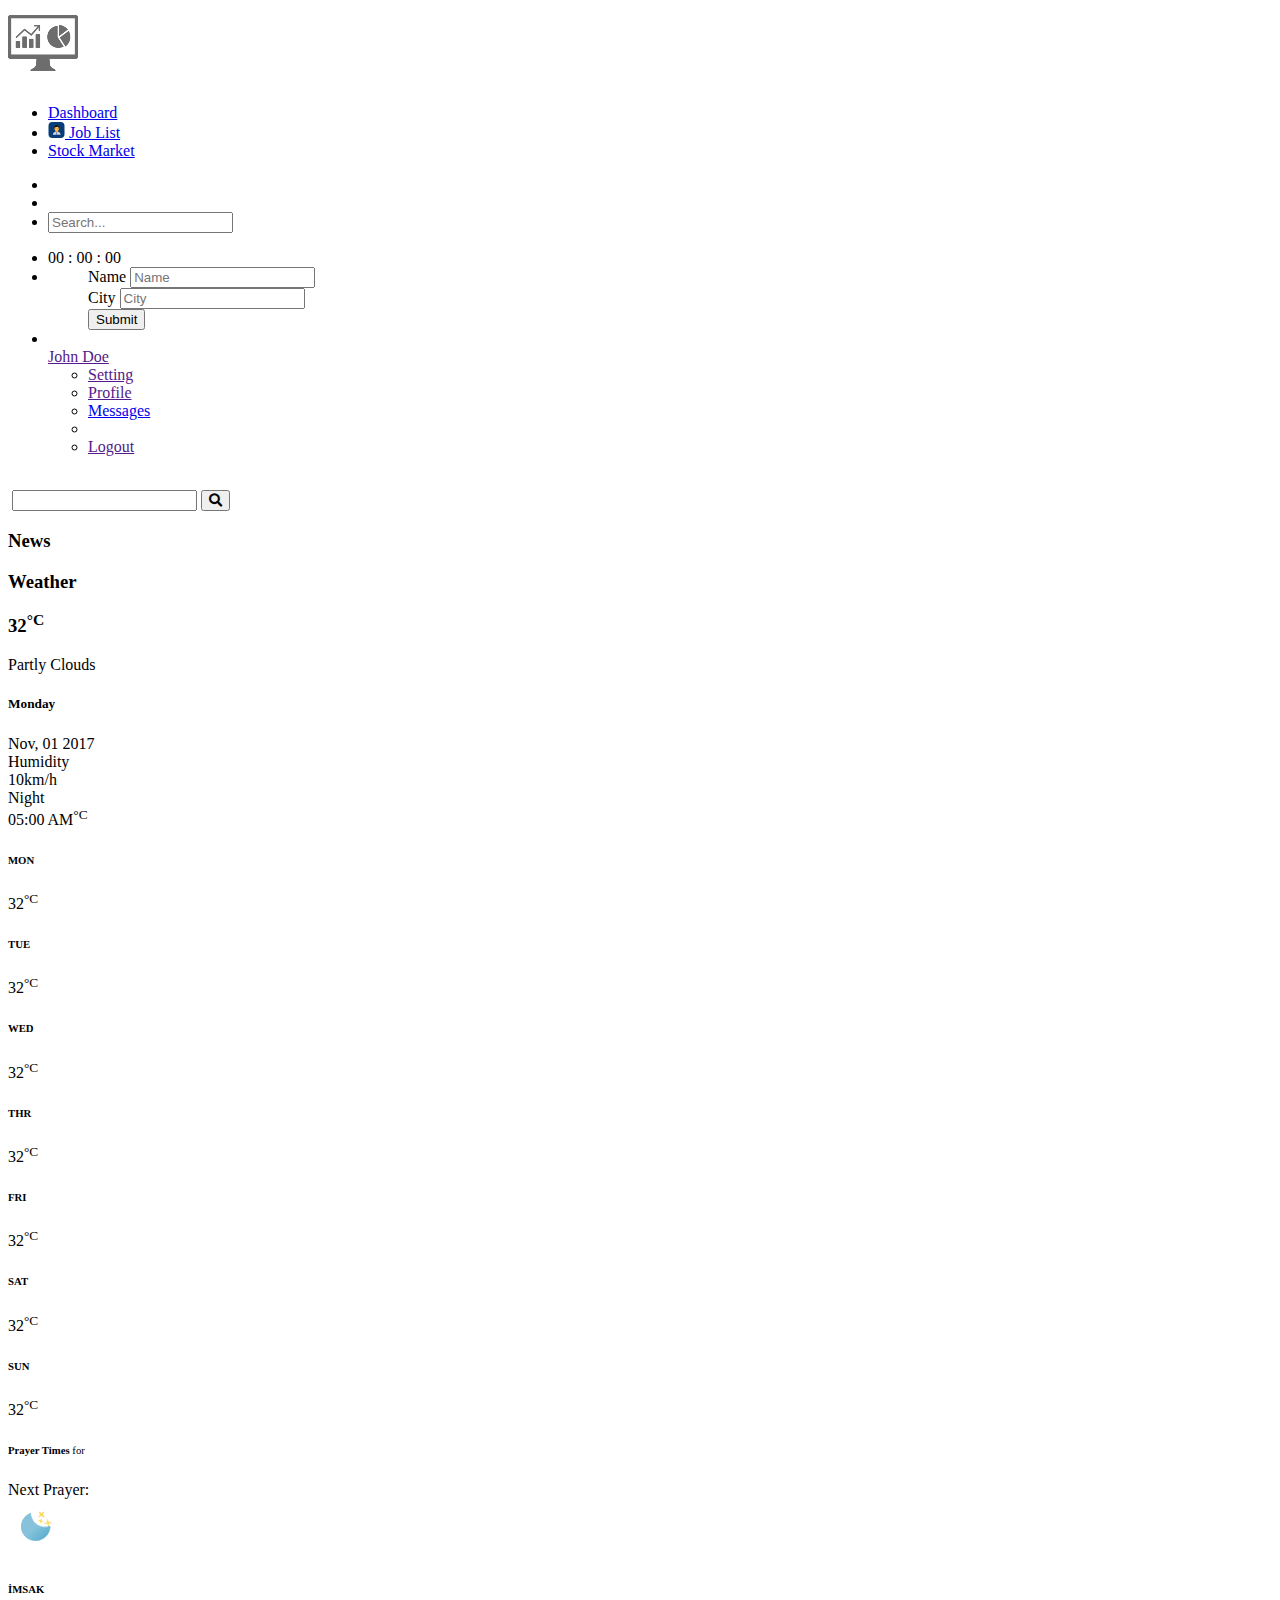
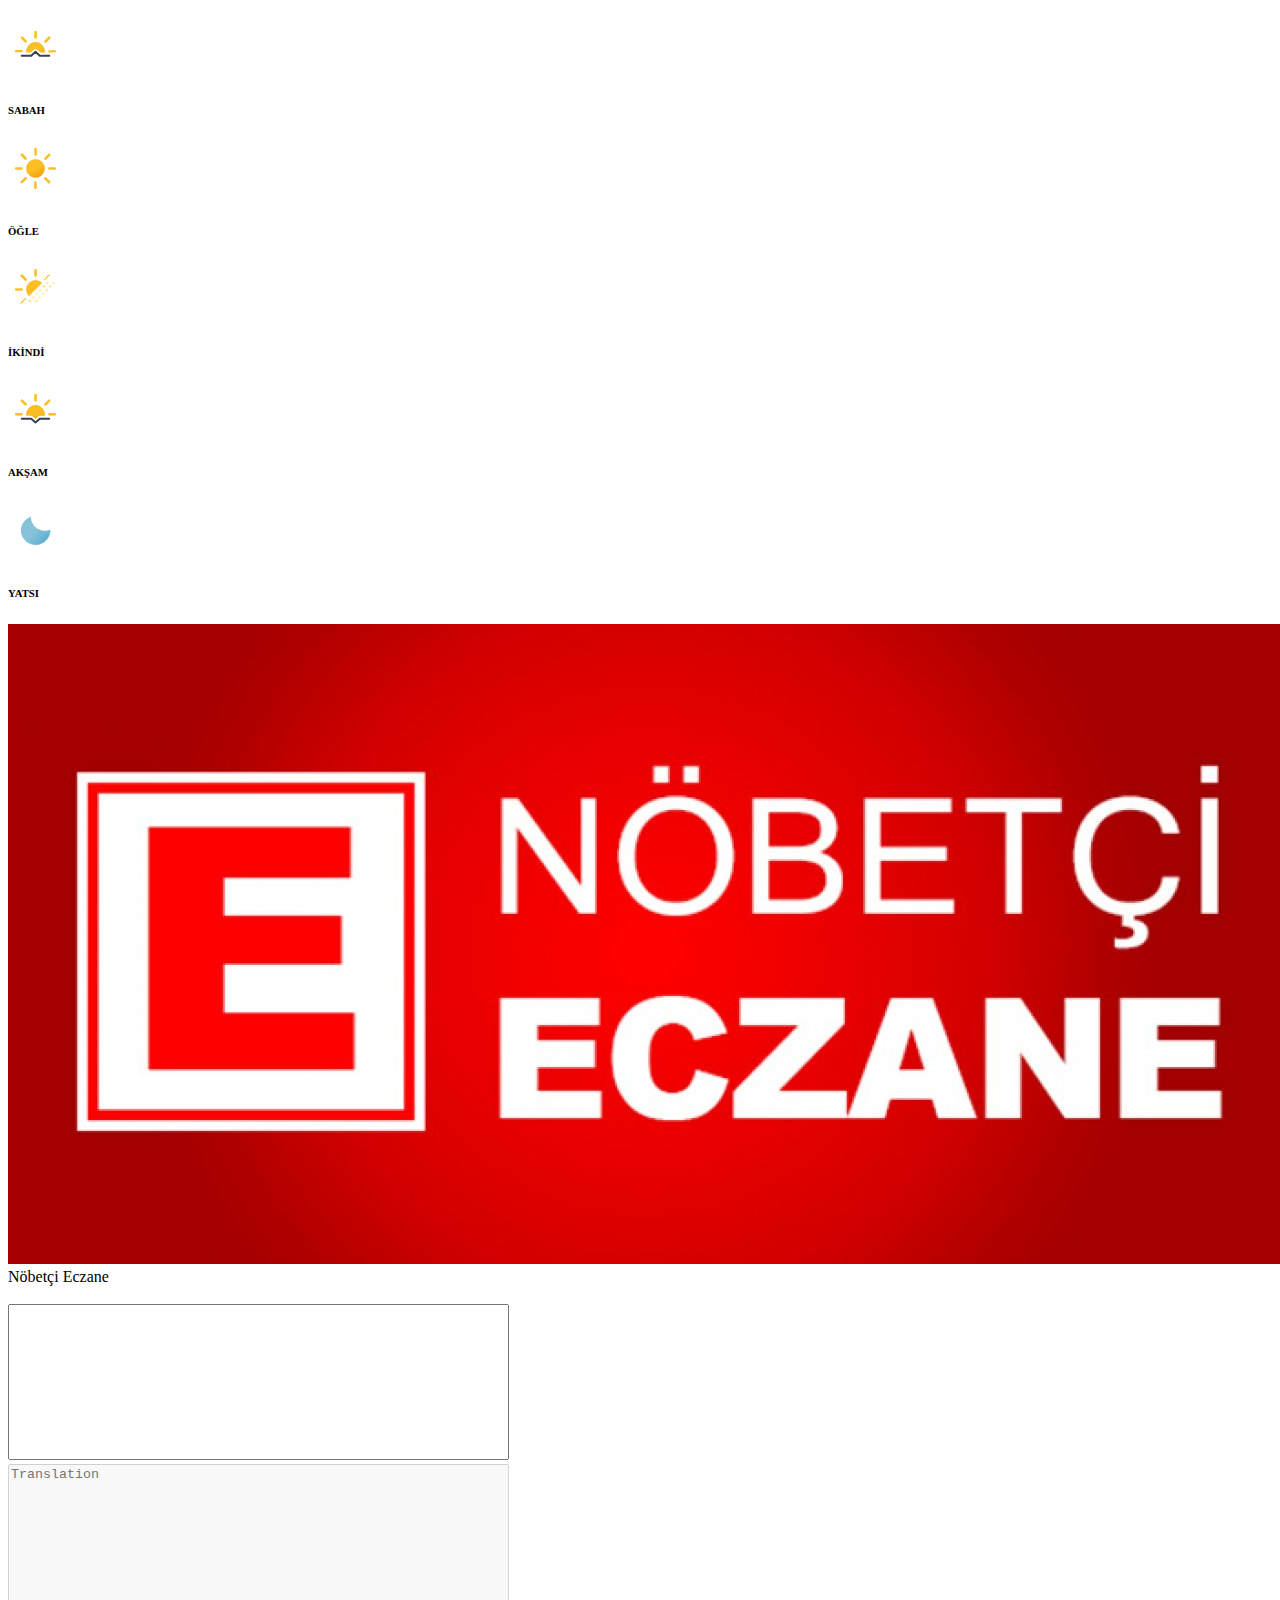
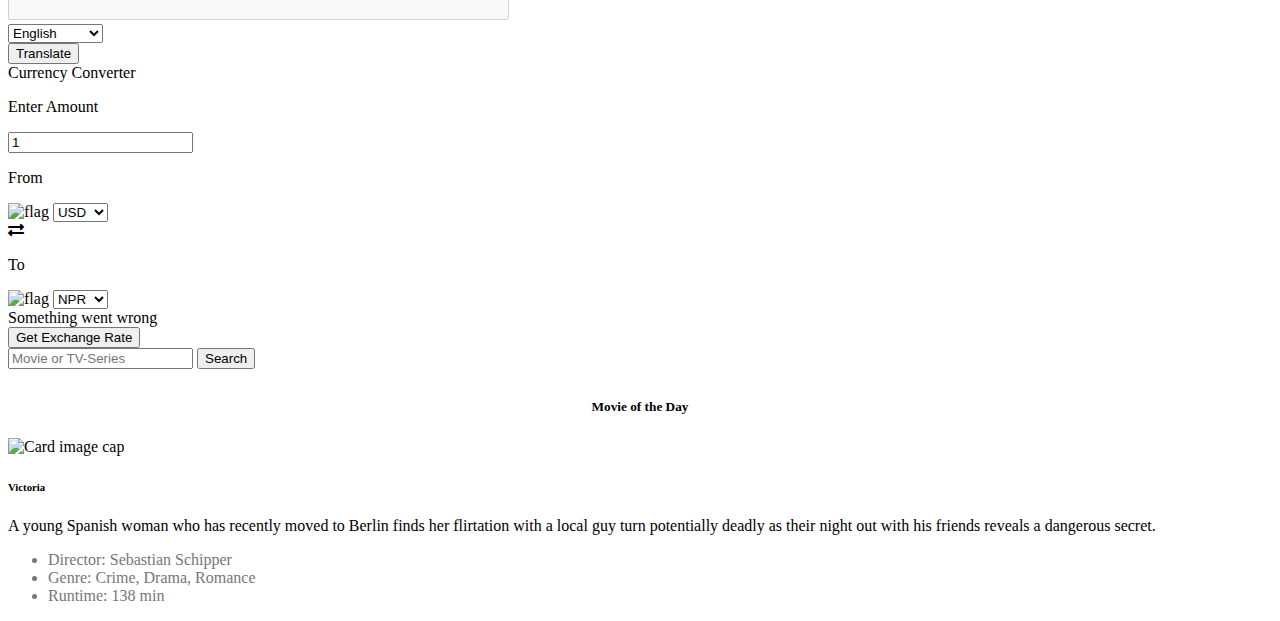
==== commit 6b92da4b: "minor changes" ====
--- a/src/index.html
+++ b/src/index.html
@@ -63,7 +63,7 @@
   <link rel="stylesheet" href="/assets/styles/main.css" />
 </head>
 
-<body class="app">
+<body class="app is-collapsed">
   <!-- @TOC -->
   <!-- =================================================== -->
   <!--
@@ -111,7 +111,7 @@
                     </div>
                   </div>
                   <div class="peer peer-greed">
-                    <h5 class="lh-1 mB-0 logo-text">Adminator</h5>
+                    <h5 class="lh-1 mB-0 logo-text"></h5>
                   </div>
                 </div>
               </a>
@@ -141,15 +141,15 @@
               <span class="icon-holder">
                 <img class="icon-jobs" style="width: 17px; height: 16px" src="images/project-manager.svg" alt="" />
               </span>
-              <span class="title">JOB LİST</span>
+              <span class="title">Job List</span>
             </a>
           </li>
           <li class="nav-item dropdown">
             <a class="sidebar-link" href="datatable.html">
               <span class="icon-holder">
-                <i class="c-pink-500 ti-palette"></i>
+                <i class="c-indigo-500 ti-bar-chart"></i>
               </span>
-              <span class="title">UI Elements</span>
+              <span class="title">Stock Market</span>
             </a>
           </li>
 
@@ -181,11 +181,19 @@
             </li>
           </ul>
           <ul class="nav-right">
+            <li>
+              <div class="clock">
+                <span id="hrs">00</span>
+                <span>:</span>
+                <span id="min">00</span>
+                <span>:</span>
+                <span id="sec">00</span>
+              </div>
+            </li>
             <li class="notifications dropdown">
-              <span class="counter bgc-red">3</span>
               <a href="" class="dropdown-toggle no-after" id="dropdownMenuLink" data-bs-toggle="dropdown"
                 aria-expanded="false">
-                <i class="ti-bell"></i>
+                <i class="ti-pencil"></i>
               </a>
 
               <ul class="dropdown-menu" aria-labelledby="dropdownMenuLink">
@@ -208,99 +216,7 @@
                 </div>
               </ul>
             </li>
-            <li class="notifications dropdown">
-              <span class="counter bgc-blue">3</span>
-              <a href="" class="dropdown-toggle no-after" id="dropdownMenuLink" data-bs-toggle="dropdown"
-                aria-expanded="false">
-                <i class="ti-email"></i>
-              </a>
-
-              <ul class="dropdown-menu" aria-labelledby="dropdownMenuLink">
-                <li class="pX-20 pY-15 bdB">
-                  <i class="ti-email pR-10"></i>
-                  <span class="fsz-sm fw-600 c-grey-900">Emails</span>
-                </li>
-                <li>
-                  <ul class="ovY-a pos-r scrollable lis-n p-0 m-0 fsz-sm">
-                    <li>
-                      <a href="" class="peers fxw-nw td-n p-20 bdB c-grey-800 cH-blue bgcH-grey-100">
-                        <div class="peer mR-15">
-                          <img class="w-3r bdrs-50p" src="https://randomuser.me/api/portraits/men/1.jpg" alt="" />
-                        </div>
-                        <div class="peer peer-greed">
-                          <div>
-                            <div class="peers jc-sb fxw-nw mB-5">
-                              <div class="peer">
-                                <p class="fw-500 mB-0">John Doe</p>
-                              </div>
-                              <div class="peer">
-                                <small class="fsz-xs">5 mins ago</small>
-                              </div>
-                            </div>
-                            <span class="c-grey-600 fsz-sm">
-                              Want to create your own customized data
-                              generator for your app...
-                            </span>
-                          </div>
-                        </div>
-                      </a>
-                    </li>
-                    <li>
-                      <a href="" class="peers fxw-nw td-n p-20 bdB c-grey-800 cH-blue bgcH-grey-100">
-                        <div class="peer mR-15">
-                          <img class="w-3r bdrs-50p" src="https://randomuser.me/api/portraits/men/2.jpg" alt="" />
-                        </div>
-                        <div class="peer peer-greed">
-                          <div>
-                            <div class="peers jc-sb fxw-nw mB-5">
-                              <div class="peer">
-                                <p class="fw-500 mB-0">Moo Doe</p>
-                              </div>
-                              <div class="peer">
-                                <small class="fsz-xs">15 mins ago</small>
-                              </div>
-                            </div>
-                            <span class="c-grey-600 fsz-sm">
-                              Want to create your own customized data
-                              generator for your app...
-                            </span>
-                          </div>
-                        </div>
-                      </a>
-                    </li>
-                    <li>
-                      <a href="" class="peers fxw-nw td-n p-20 bdB c-grey-800 cH-blue bgcH-grey-100">
-                        <div class="peer mR-15">
-                          <img class="w-3r bdrs-50p" src="https://randomuser.me/api/portraits/men/3.jpg" alt="" />
-                        </div>
-                        <div class="peer peer-greed">
-                          <div>
-                            <div class="peers jc-sb fxw-nw mB-5">
-                              <div class="peer">
-                                <p class="fw-500 mB-0">Lee Doe</p>
-                              </div>
-                              <div class="peer">
-                                <small class="fsz-xs">25 mins ago</small>
-                              </div>
-                            </div>
-                            <span class="c-grey-600 fsz-sm">
-                              Want to create your own customized data
-                              generator for your app...
-                            </span>
-                          </div>
-                        </div>
-                      </a>
-                    </li>
-                  </ul>
-                </li>
-                <li class="pX-20 pY-15 ta-c bdT">
-                  <span>
-                    <a href="email.html" class="c-grey-600 cH-blue fsz-sm td-n">View All Email
-                      <i class="fs-xs ti-angle-right mL-10"></i></a>
-                  </span>
-                </li>
-              </ul>
-            </li>
+
             <li class="dropdown">
               <a href="" class="dropdown-toggle no-after peers fxw-nw ai-c lh-1" id="dropdownMenuLink"
                 data-bs-toggle="dropdown" aria-expanded="false">
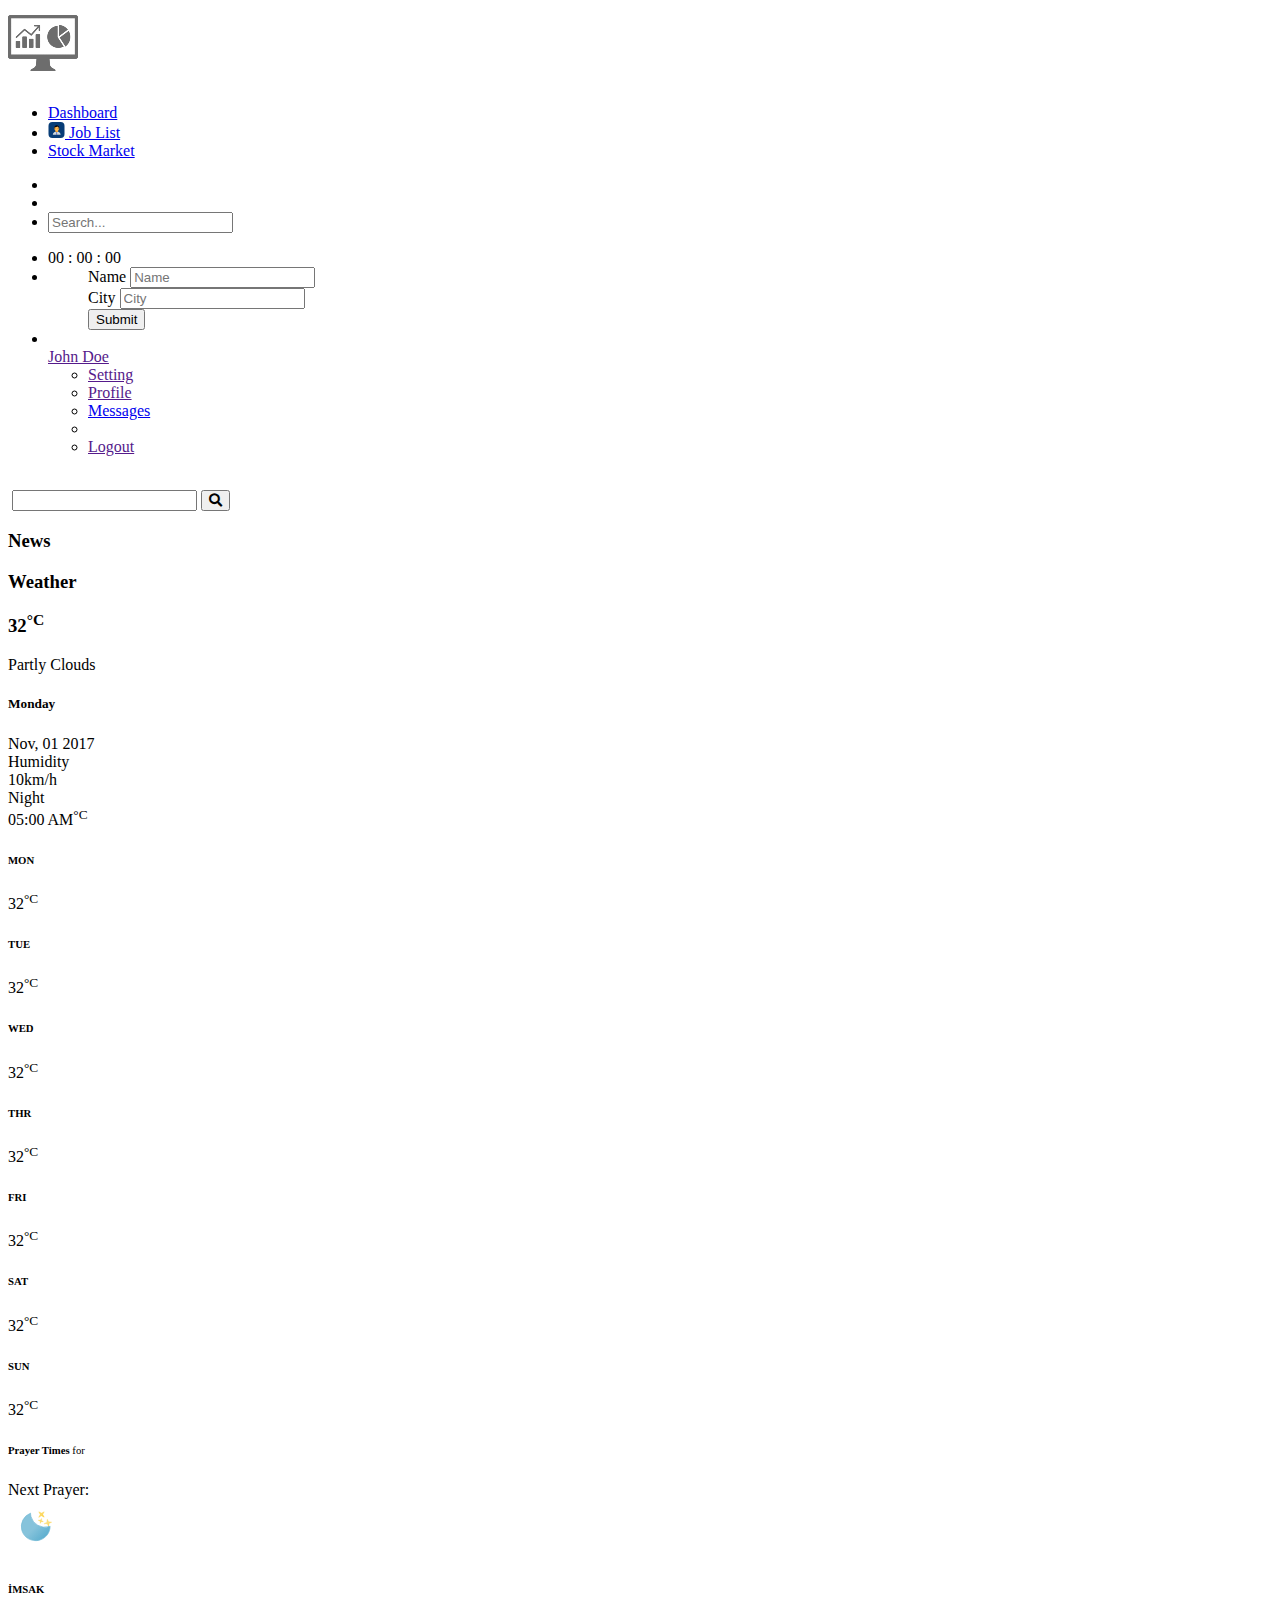
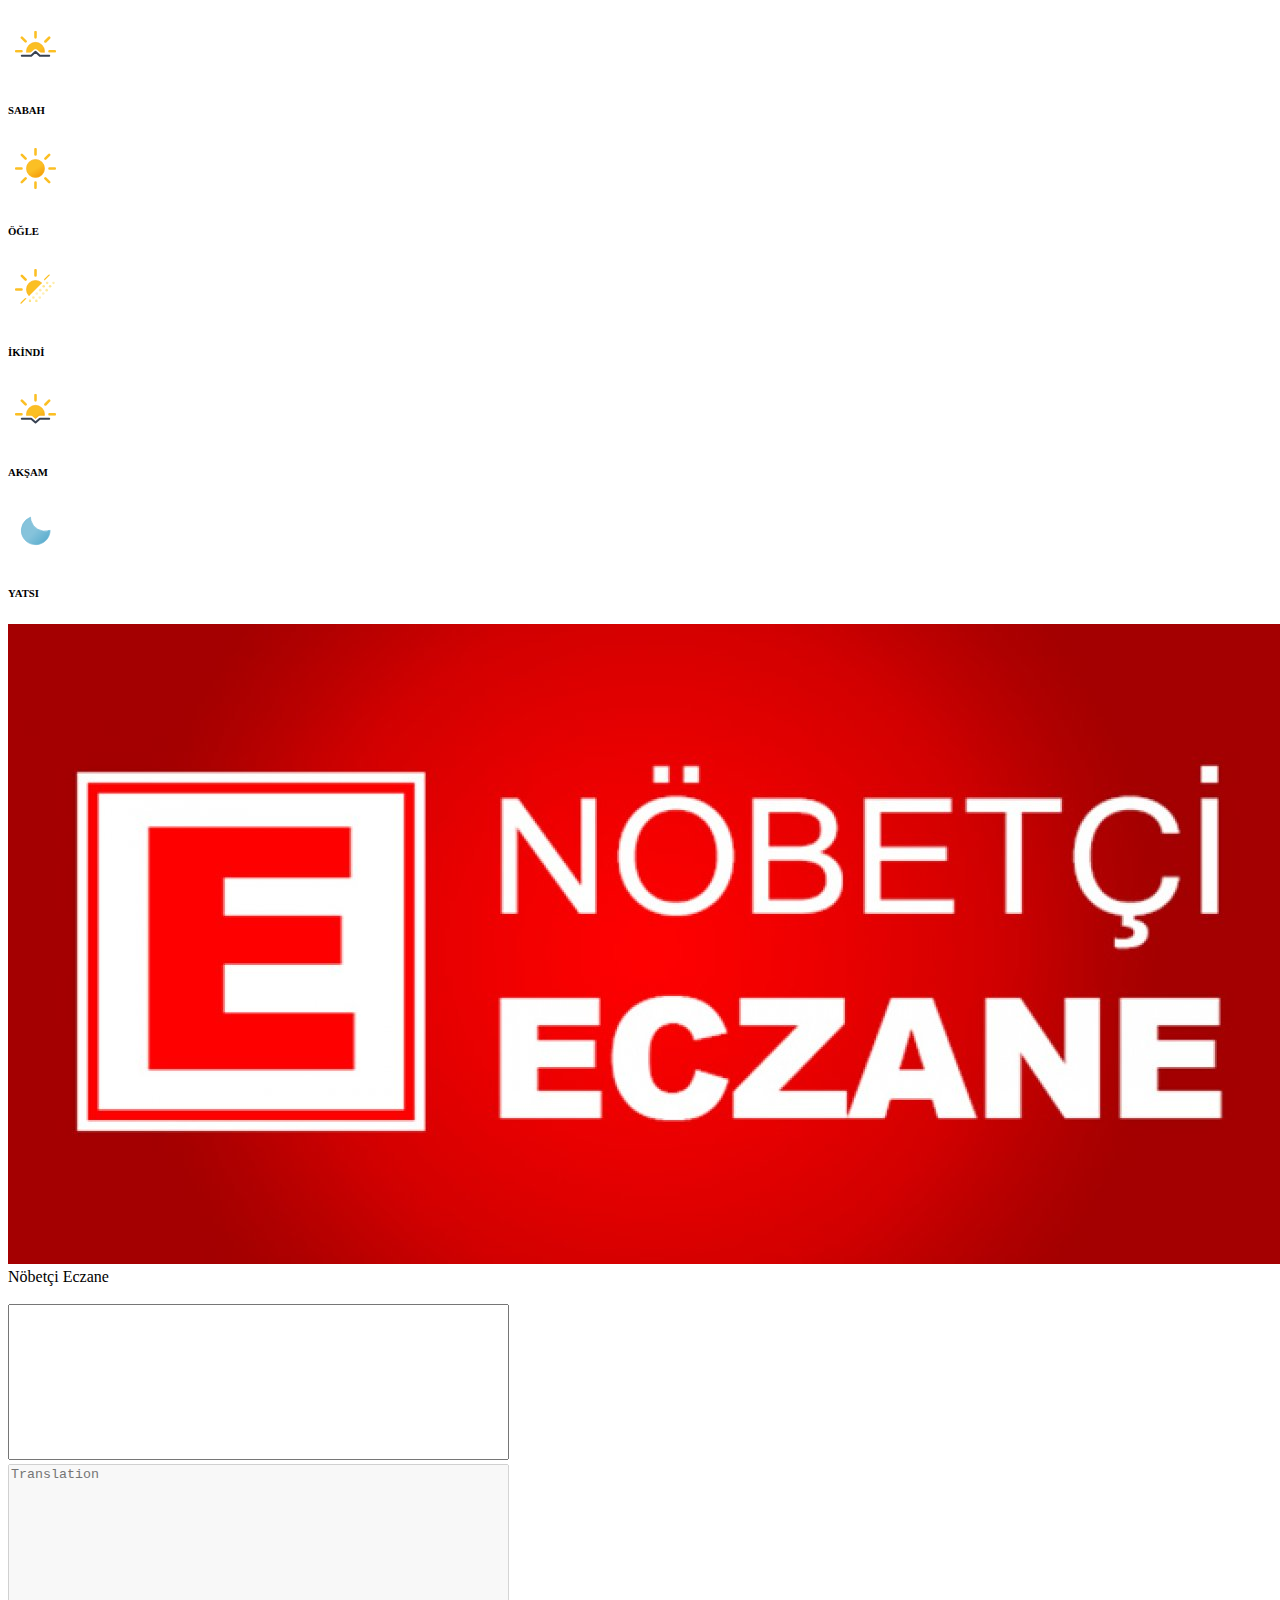
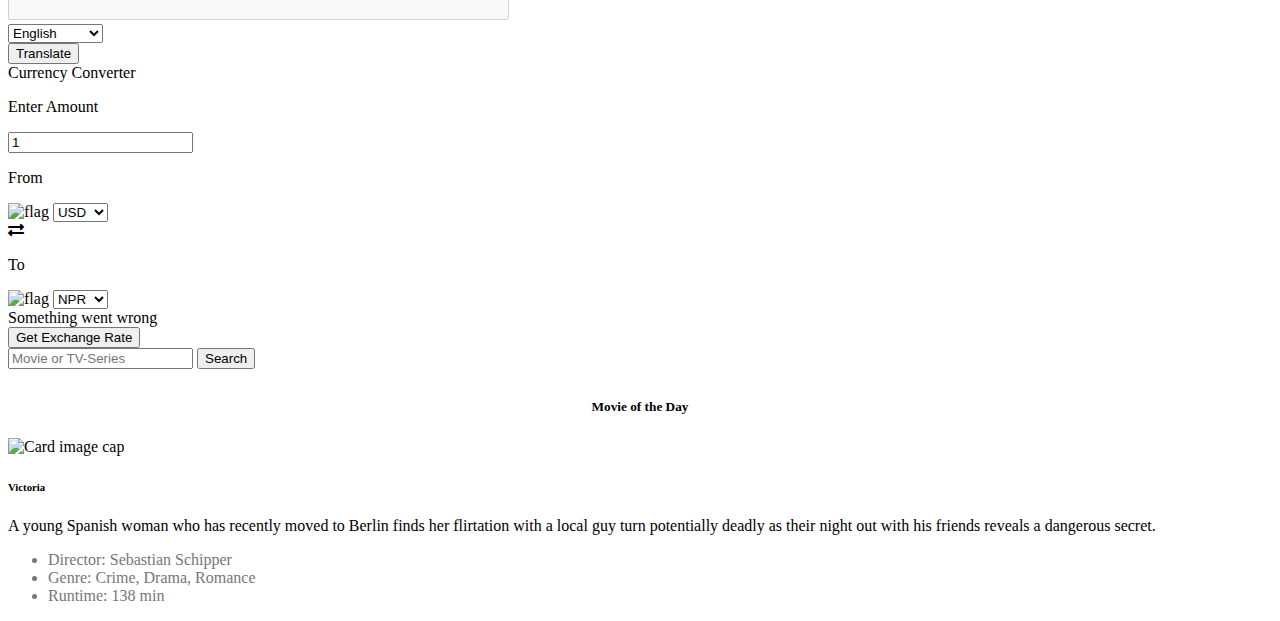
==== commit 960db385: "files updated" ====
--- a/src/index.html
+++ b/src/index.html
@@ -209,7 +209,7 @@
                       <input type="text" class="form-control" id="city-idd" placeholder="City" />
                     </div>
 
-                    <button type="submit" class="btn btn-primary submitcity">
+                    <button type="submit" class="btn cur-p btn-primary btn-color submitcity">
                       Submit
                     </button>
                   </form>
@@ -640,7 +640,7 @@
                               </div>
                               <div class="language-button">
                                 <button type="button" id="translate-button"
-                                  class="btn cur-p btn-outline-secondary">Translate</button>
+                                  class="btn cur-p btn-primary btn-color">Translate</button>
                               </div>
                             </div>
                           </div>
@@ -678,7 +678,7 @@
                       </div>
                     </div>
                     <div class="exchange-rate">Getting exchange rate...</div>
-                    <button class="curencyBtn">Get Exchange Rate</button>
+                    <button class="btn cur-p btn-primary btn-color curencyBtn">Get Exchange Rate</button>
                   </form>
                 </div>
               </div>
@@ -699,7 +699,7 @@
                       <div id="imdb-search-id">
                         <input type="text" class="form-control imdb-search" placeholder="Movie or TV-Series"
                           required="">
-                        <button type="button" class="btn cur-p btn-warning imdb-search-button">Search</button>
+                        <button type="button" class="btn cur-p btn-primary btn-color imdb-search-button">Search</button>
                       </div>
                       <h5 style="text-align: center; margin-top: 30px;">Movie of the Day</h5>
                       <div class="card imdb-card">
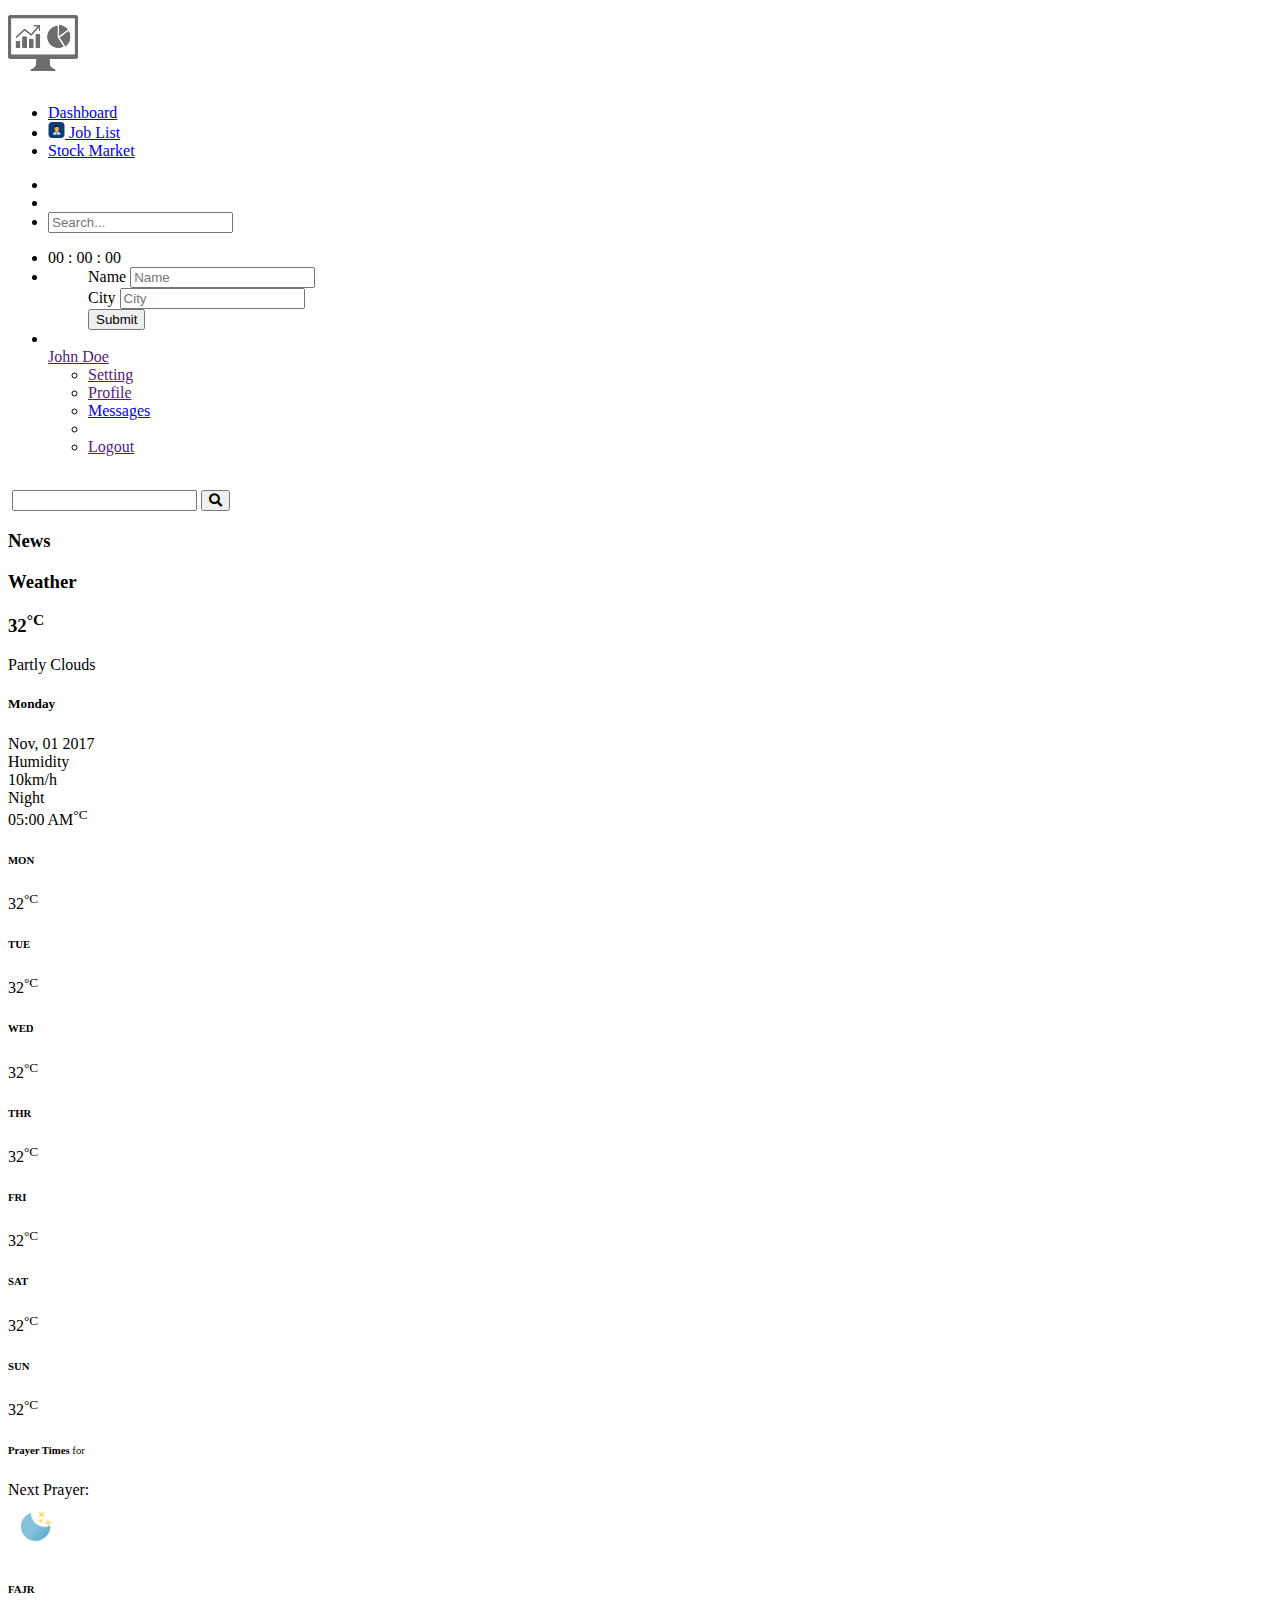
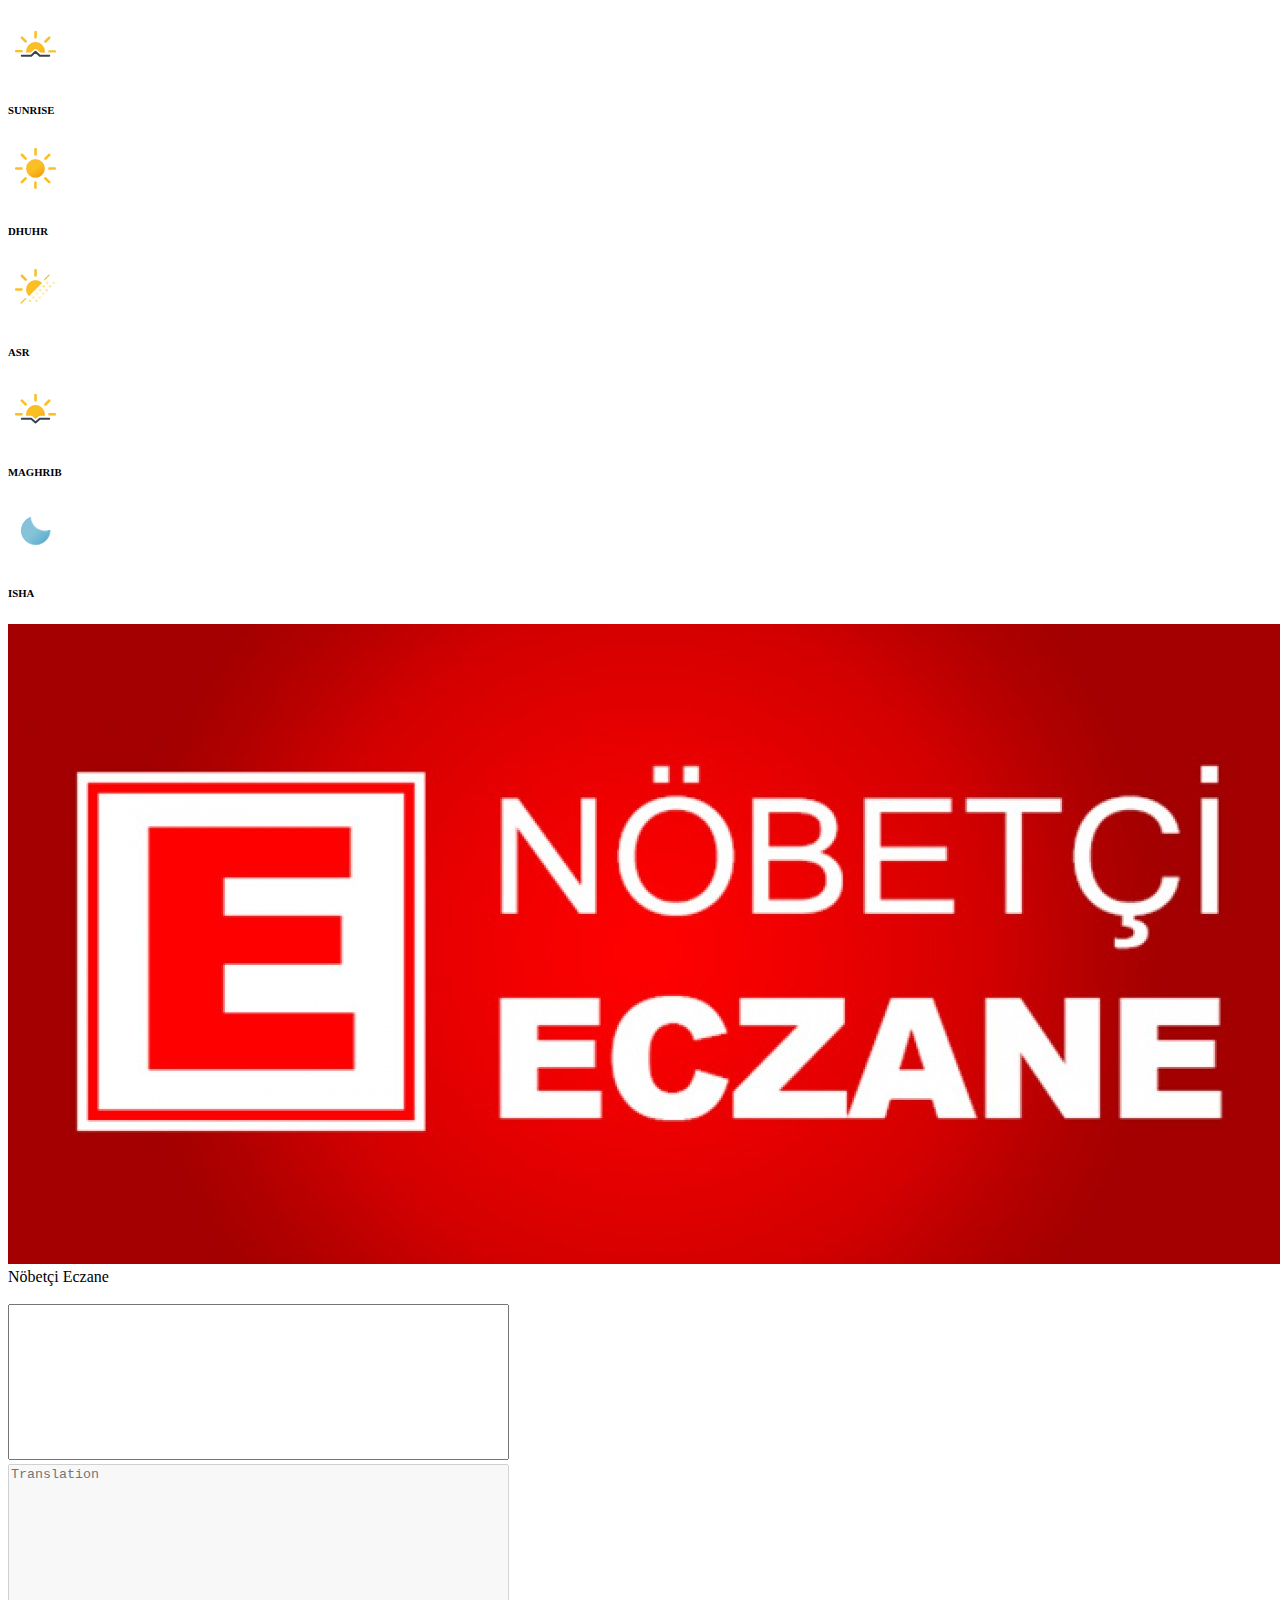
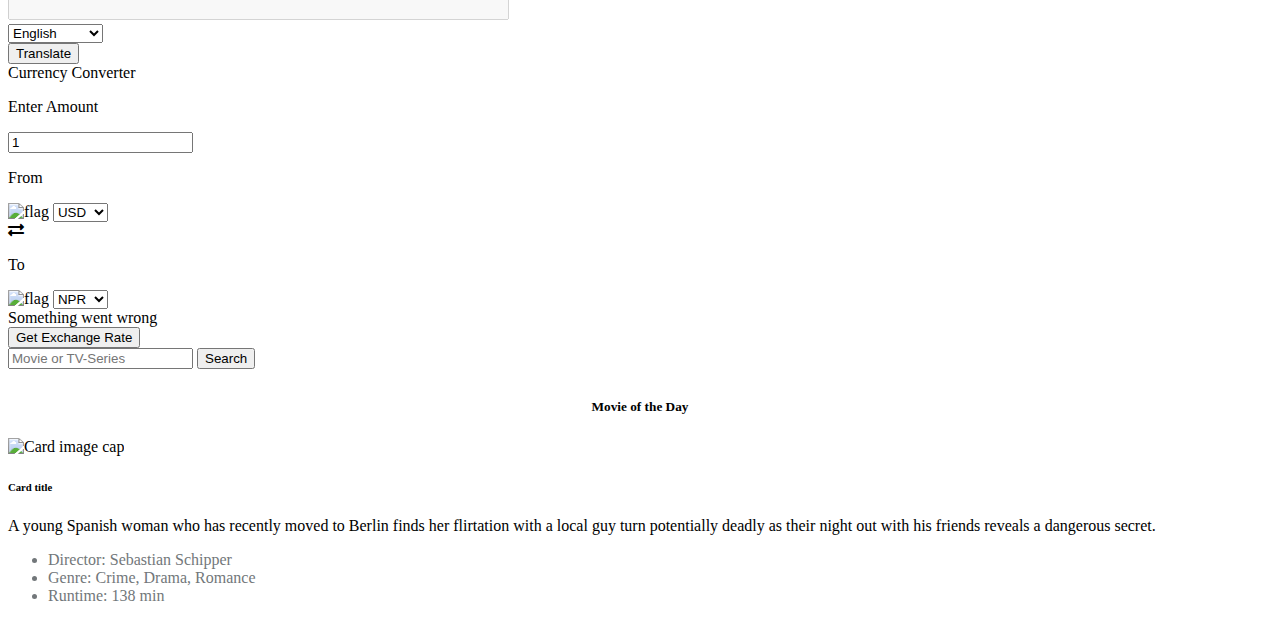
==== commit f3fe9e4b: "files updated" ====
--- a/src/index.html
+++ b/src/index.html
@@ -309,7 +309,7 @@
                 </div>
               </div>
               <!-- Weather -->
-              <div class="masonry-item col-md-6 p-20 padding" style="padding-left: 0px !important;">
+              <div class="masonry-item col-md-6 p-20 padding-weather">
                 <div class="bd bgc-white p-20">
                   <div class="layers">
                     <!-- Widget Title -->
@@ -436,37 +436,37 @@
                         </div>
                         <div class="peer peer1">
                           <img src="assets/images/imsak.svg" width="55" height="55">
-                          <h6 class="mB-10 prayer-t">İMSAK</h6>
+                          <h6 class="mB-10 prayer-t">FAJR</h6>
 
                           <span class="d-b fw-600 prayer-t"><span class="imsak"></span></span>
                         </div>
                         <div class="peer peer2">
                           <img src="assets/images/sabah.svg" width="55" height="55">
-                          <h6 class="mB-10 prayer-t">SABAH</h6>
+                          <h6 class="mB-10 prayer-t">SUNRISE</h6>
 
                           <span class="d-b fw-600 prayer-t"><span class="sabah"></span></span>
                         </div>
                         <div class="peer peer3">
                           <img src="assets/images/ögle.svg" width="55" height="55">
-                          <h6 class="mB-10 prayer-t">ÖĞLE</h6>
+                          <h6 class="mB-10 prayer-t">DHUHR</h6>
 
                           <span class="d-b fw-600 prayer-t"><span class="ogle"></span></span>
                         </div>
                         <div class="peer peer4">
                           <img src="assets/images/ikindi.svg" width="55" height="55">
-                          <h6 class="mB-10 prayer-t">İKİNDİ</h6>
+                          <h6 class="mB-10 prayer-t">ASR</h6>
 
                           <span class="d-b fw-600 prayer-t"><span class="ikindi"></span></span>
                         </div>
                         <div class="peer peer5">
                           <img src="assets/images/aksam.svg" width="55" height="55">
-                          <h6 class="mB-10 prayer-t">AKŞAM</h6>
+                          <h6 class="mB-10 prayer-t">MAGHRIB</h6>
 
                           <span class="d-b fw-600 prayer-t"><span class="aksam"></span></span>
                         </div>
                         <div class="peer peer7">
                           <img src="assets/images/yatsi.svg" width="55" height="55">
-                          <h6 class="mB-10 prayer-t">YATSI</h6>
+                          <h6 class="mB-10 prayer-t">ISHA</h6>
 
                           <span class="d-b fw-600 prayer-t"><span class="yatsi"></span></span>
 
@@ -652,7 +652,7 @@
               </div>
               <!-- Currency -->
 
-              <div class="mansonary-item col-6 p-20">
+              <div class="mansonary-item col-md-6 p-20">
                 <div class="wrapper ">
                   <header>Currency Converter</header>
                   <form action="#" class="currency_form">
@@ -702,22 +702,27 @@
                         <button type="button" class="btn cur-p btn-primary btn-color imdb-search-button">Search</button>
                       </div>
                       <h5 style="text-align: center; margin-top: 30px;">Movie of the Day</h5>
-                      <div class="card imdb-card">
-                        <img class="card-img-top imdbID-img" style="width: 240px; max-height: 350px;"
-                          src="https://m.media-amazon.com/images/M/MV5BMTc5NzQzNjk2NF5BMl5BanBnXkFtZTgwODU0MjI5NjE@._V1_.jpg"
-                          alt="Card image cap">
-                        <div class="card-body">
-                          <h6 class="card-title imdbID-title "><strong>Victoria</strong></h6>
-                          <p class="card-text imdbID-text">A young Spanish woman who has recently moved to Berlin finds
-                            her flirtation with a local guy turn potentially deadly as their night out with his friends
-                            reveals a dangerous secret.</p>
-                          <ul class="list-group list-group-flush">
-                            <li class="list-group-item imdbID-Director" style="color: #72777a;">Director: Sebastian
-                              Schipper</li>
-                            <li class="list-group-item imdbID-Genre" style="color: #72777a;">Genre: Crime, Drama,
-                              Romance</li>
-                            <li class="list-group-item imdbID-Runtime" style="color: #72777a;">Runtime: 138 min</li>
-                          </ul>
+                      
+                      <div class="card mb-3 b0">
+                        <div class="row g-0">
+                          <div class="col-md-4 d-flex align-items-center justify-content-center">
+                            <img src="https://m.media-amazon.com/images/M/MV5BMTc5NzQzNjk2NF5BMl5BanBnXkFtZTgwODU0MjI5NjE@._V1_.jpg" class="img-fluid rounded-start imdbID-img" alt="Card image cap" style="width: 240px; max-height: 350px;">
+                          </div>
+                          <div class="col-md-8 d-flex align-items-center justify-content-center">
+                            <div class="card-body">
+                              <h6 class="card-title imdbID-title">Card title</h6>
+                              <p class="card-text imdbID-text">A young Spanish woman who has recently moved to Berlin finds
+                                her flirtation with a local guy turn potentially deadly as their night out with his friends
+                                reveals a dangerous secret.</p>
+                              <ul class="list-group list-group-flush">
+                                <li class="list-group-item imdbID-Director" style="color: #72777a;">Director: Sebastian
+                                  Schipper</li>
+                                <li class="list-group-item imdbID-Genre" style="color: #72777a;">Genre: Crime, Drama,
+                                  Romance</li>
+                                <li class="list-group-item imdbID-Runtime" style="color: #72777a;">Runtime: 138 min</li>
+                              </ul>
+                            </div>
+                          </div>
                         </div>
                       </div>
                       <div class="imdb-list">
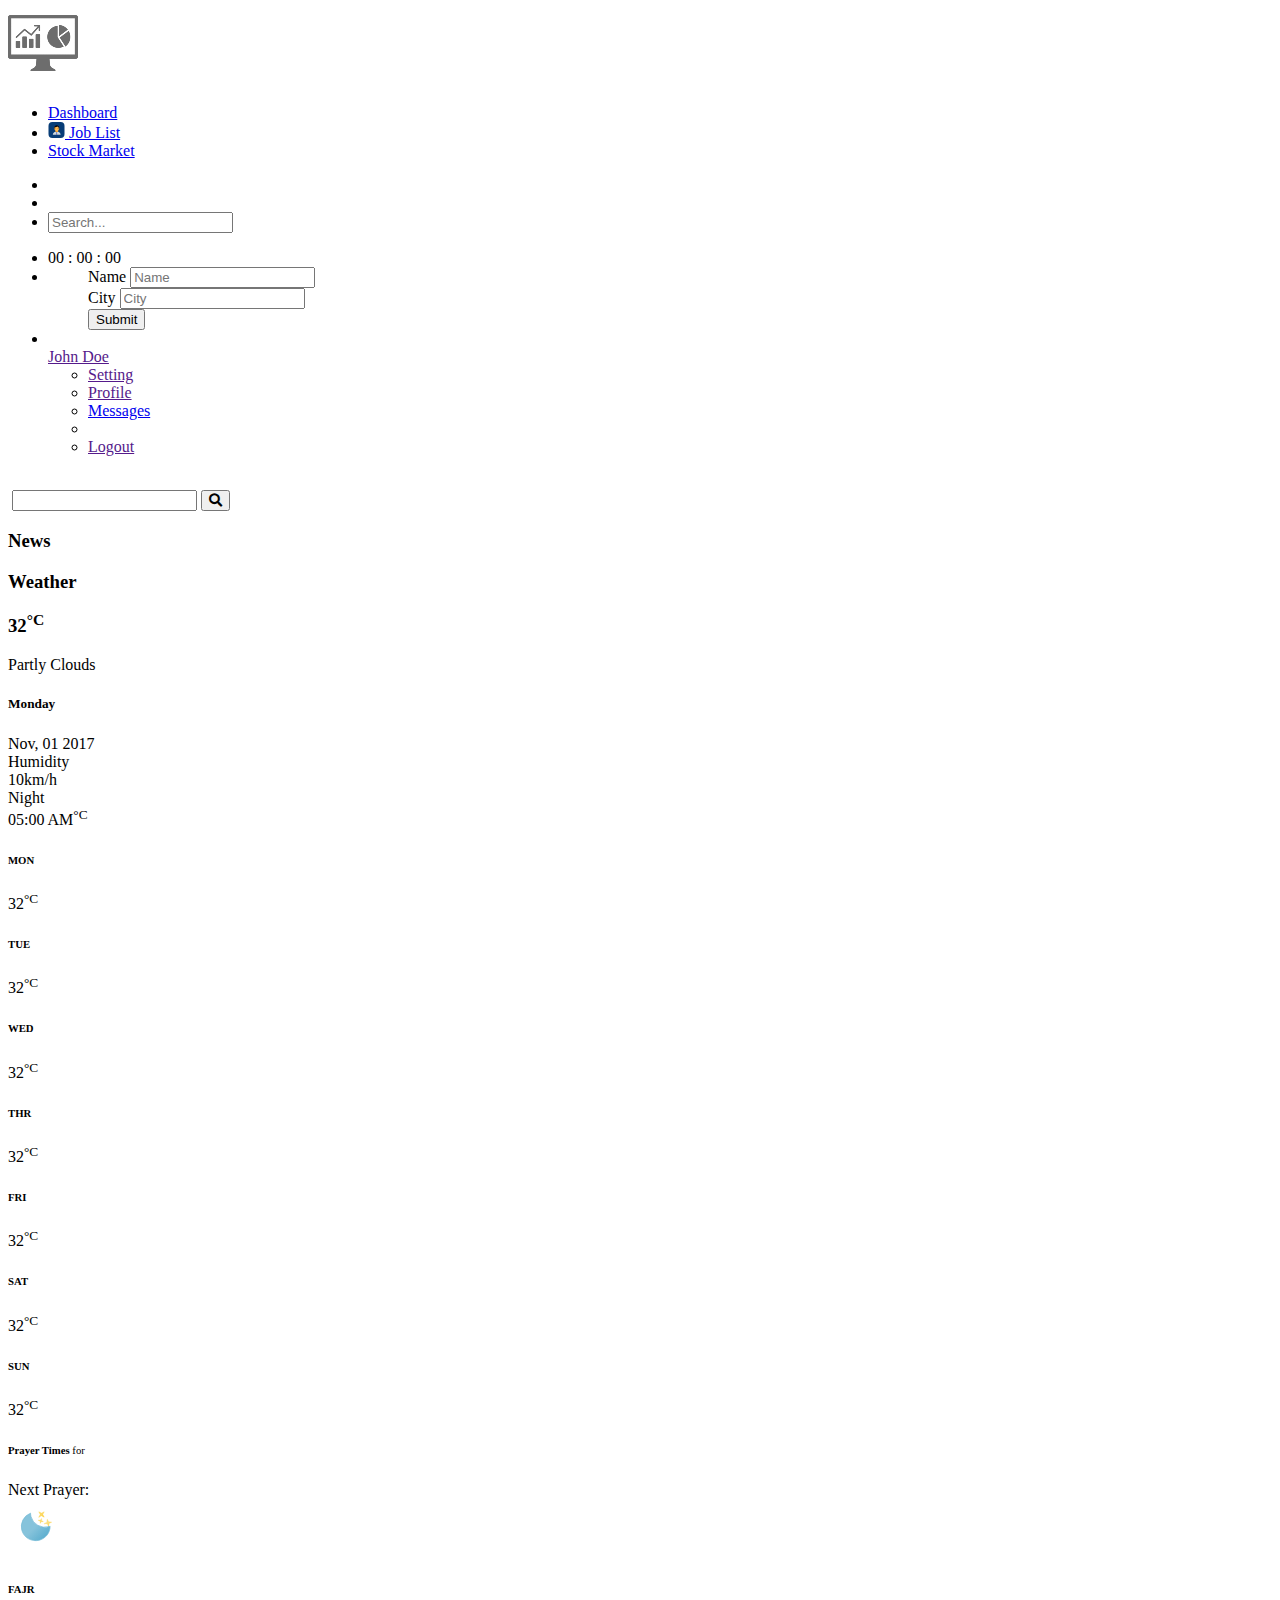
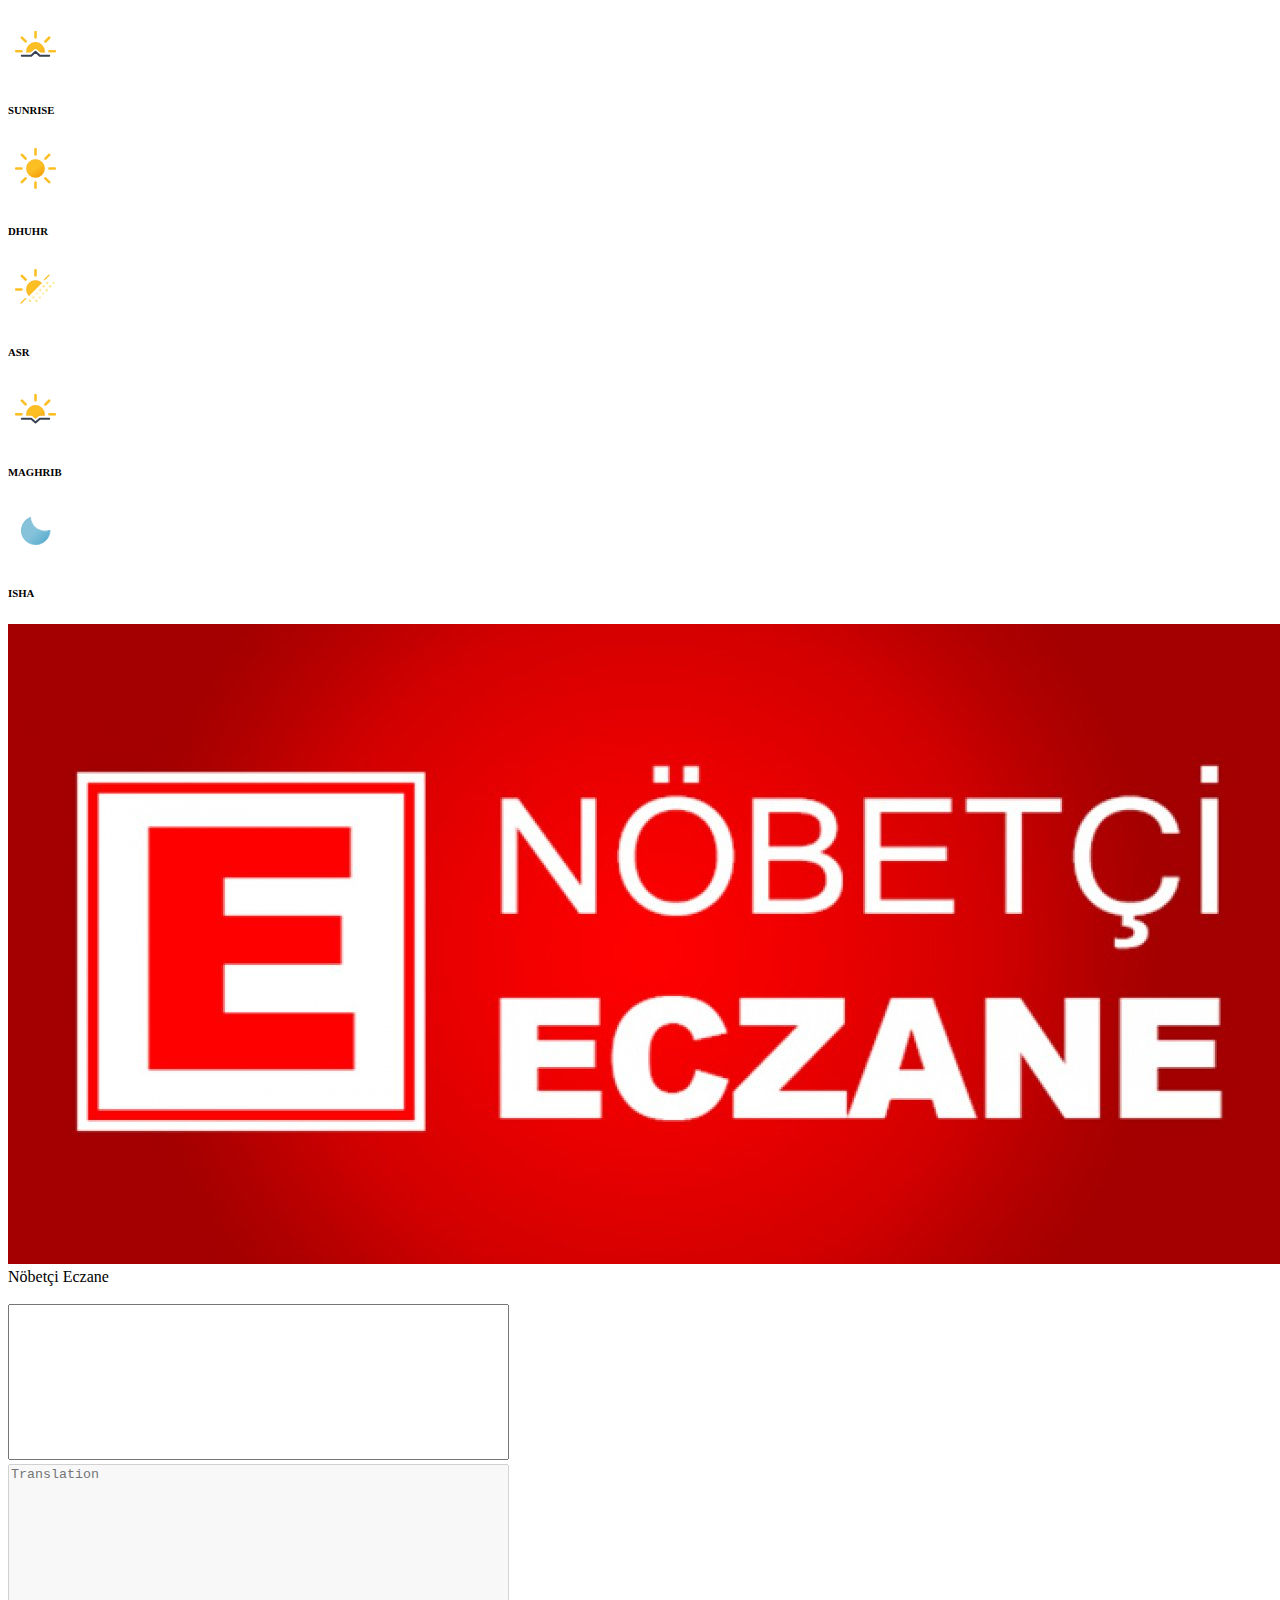
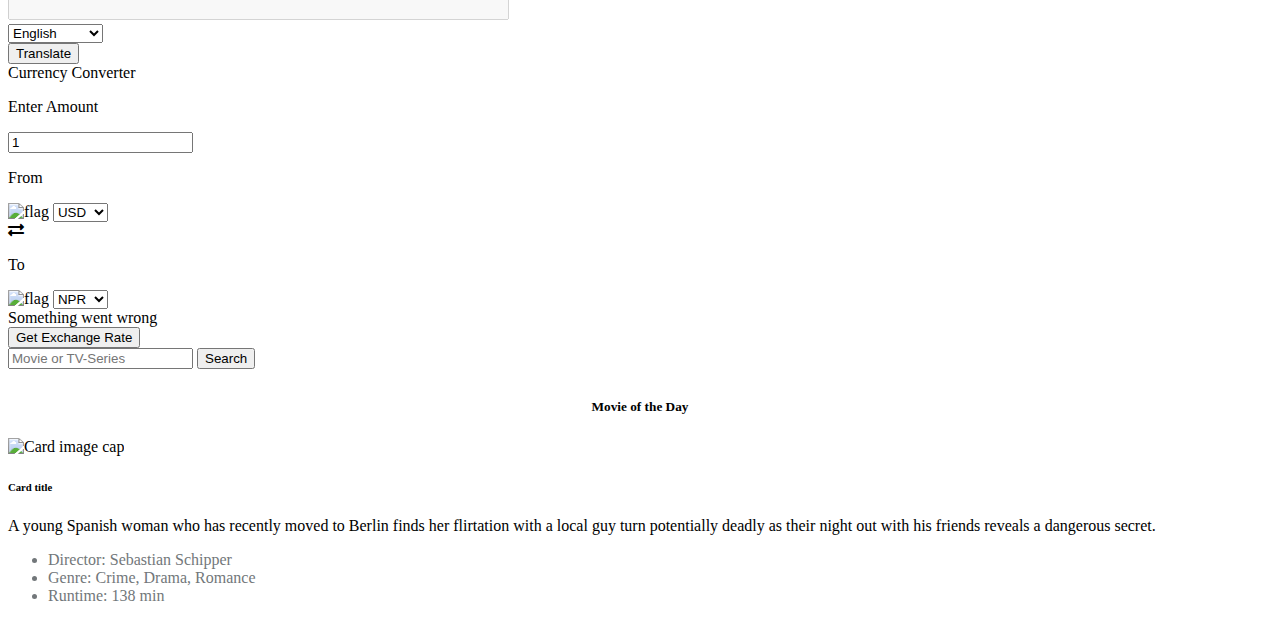
==== commit 32628573: "titles" ====
--- a/src/index.html
+++ b/src/index.html
@@ -6,7 +6,7 @@
   <meta name="viewport" content="width=device-width, initial-scale=1, shrink-to-fit=no" />
   <script src="https://cdn.jsdelivr.net/npm/axios/dist/axios.min.js"></script>
   <link rel="stylesheet" href="https://cdnjs.cloudflare.com/ajax/libs/font-awesome/5.15.3/css/all.min.css" />
-  <title>Blank</title>
+  <title>Personal Dashboard</title>
   <style>
     #loader {
       transition: all 0.3s ease-in-out;
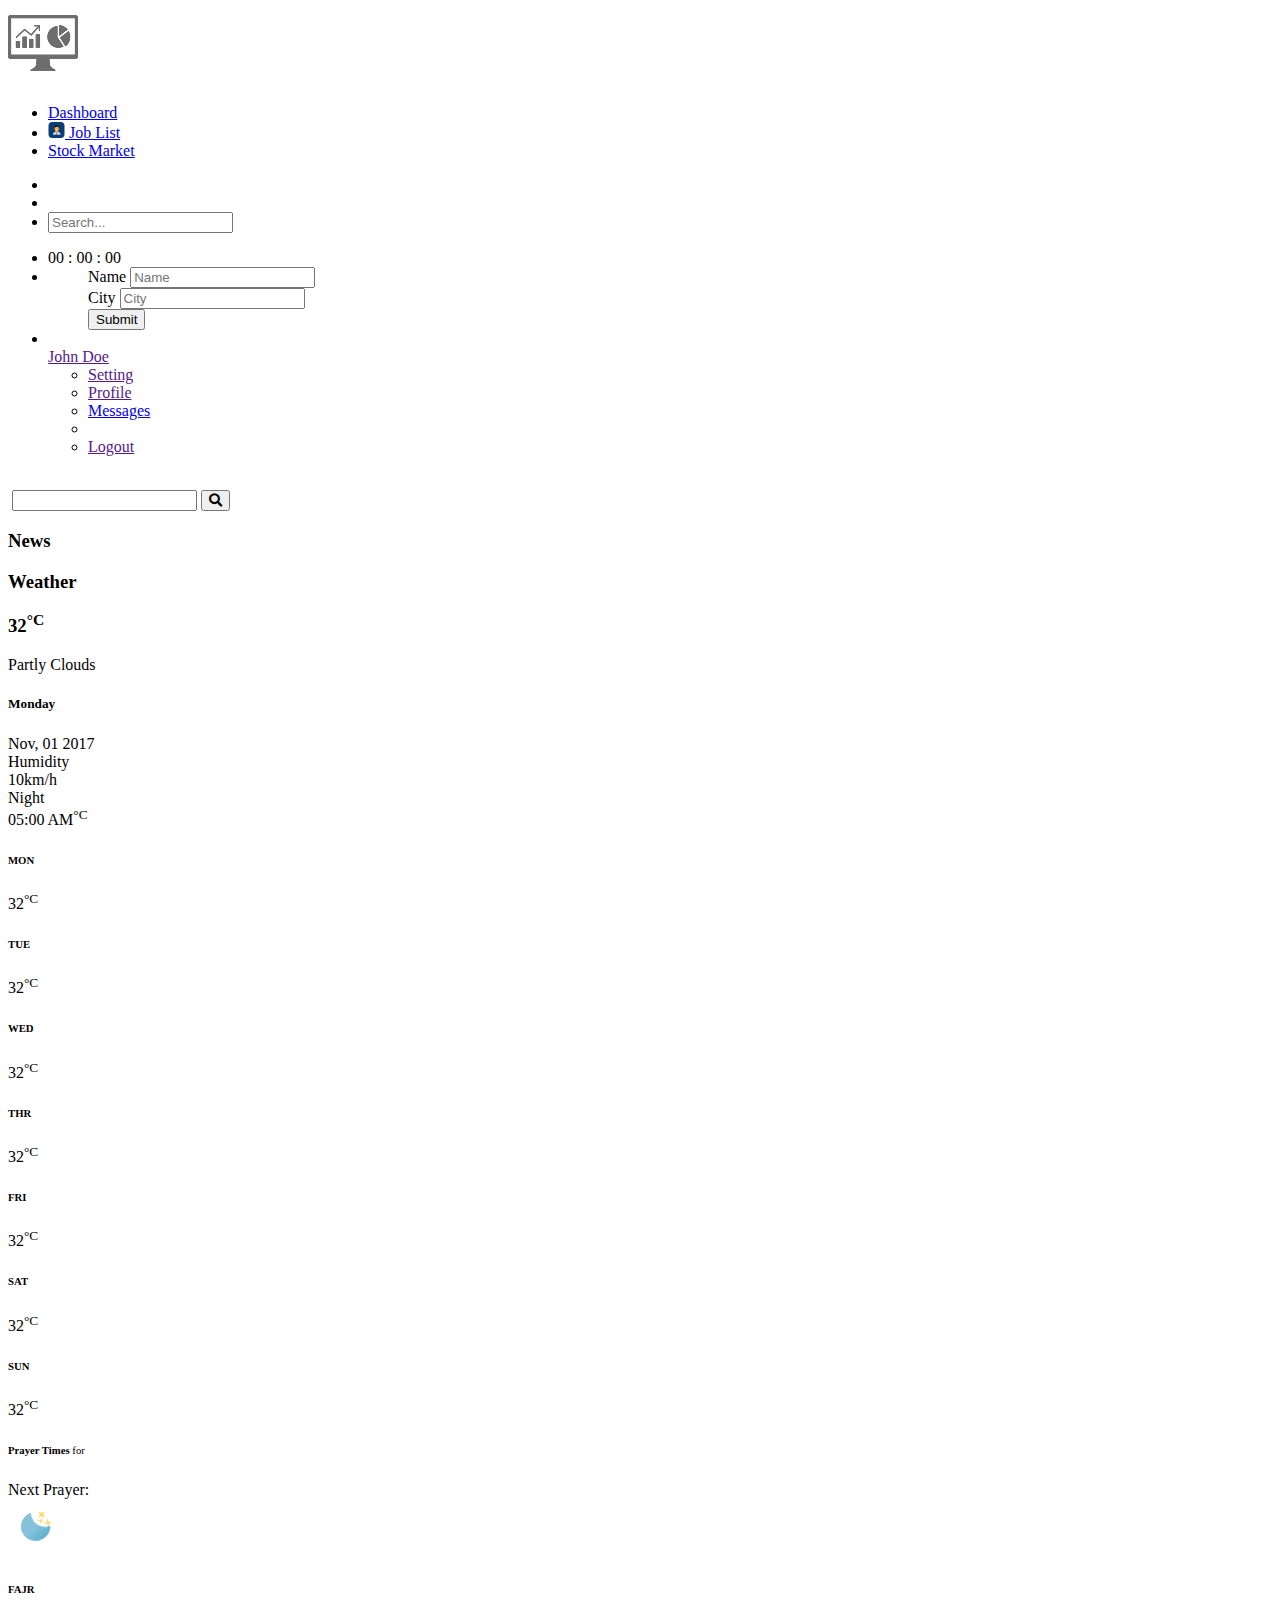
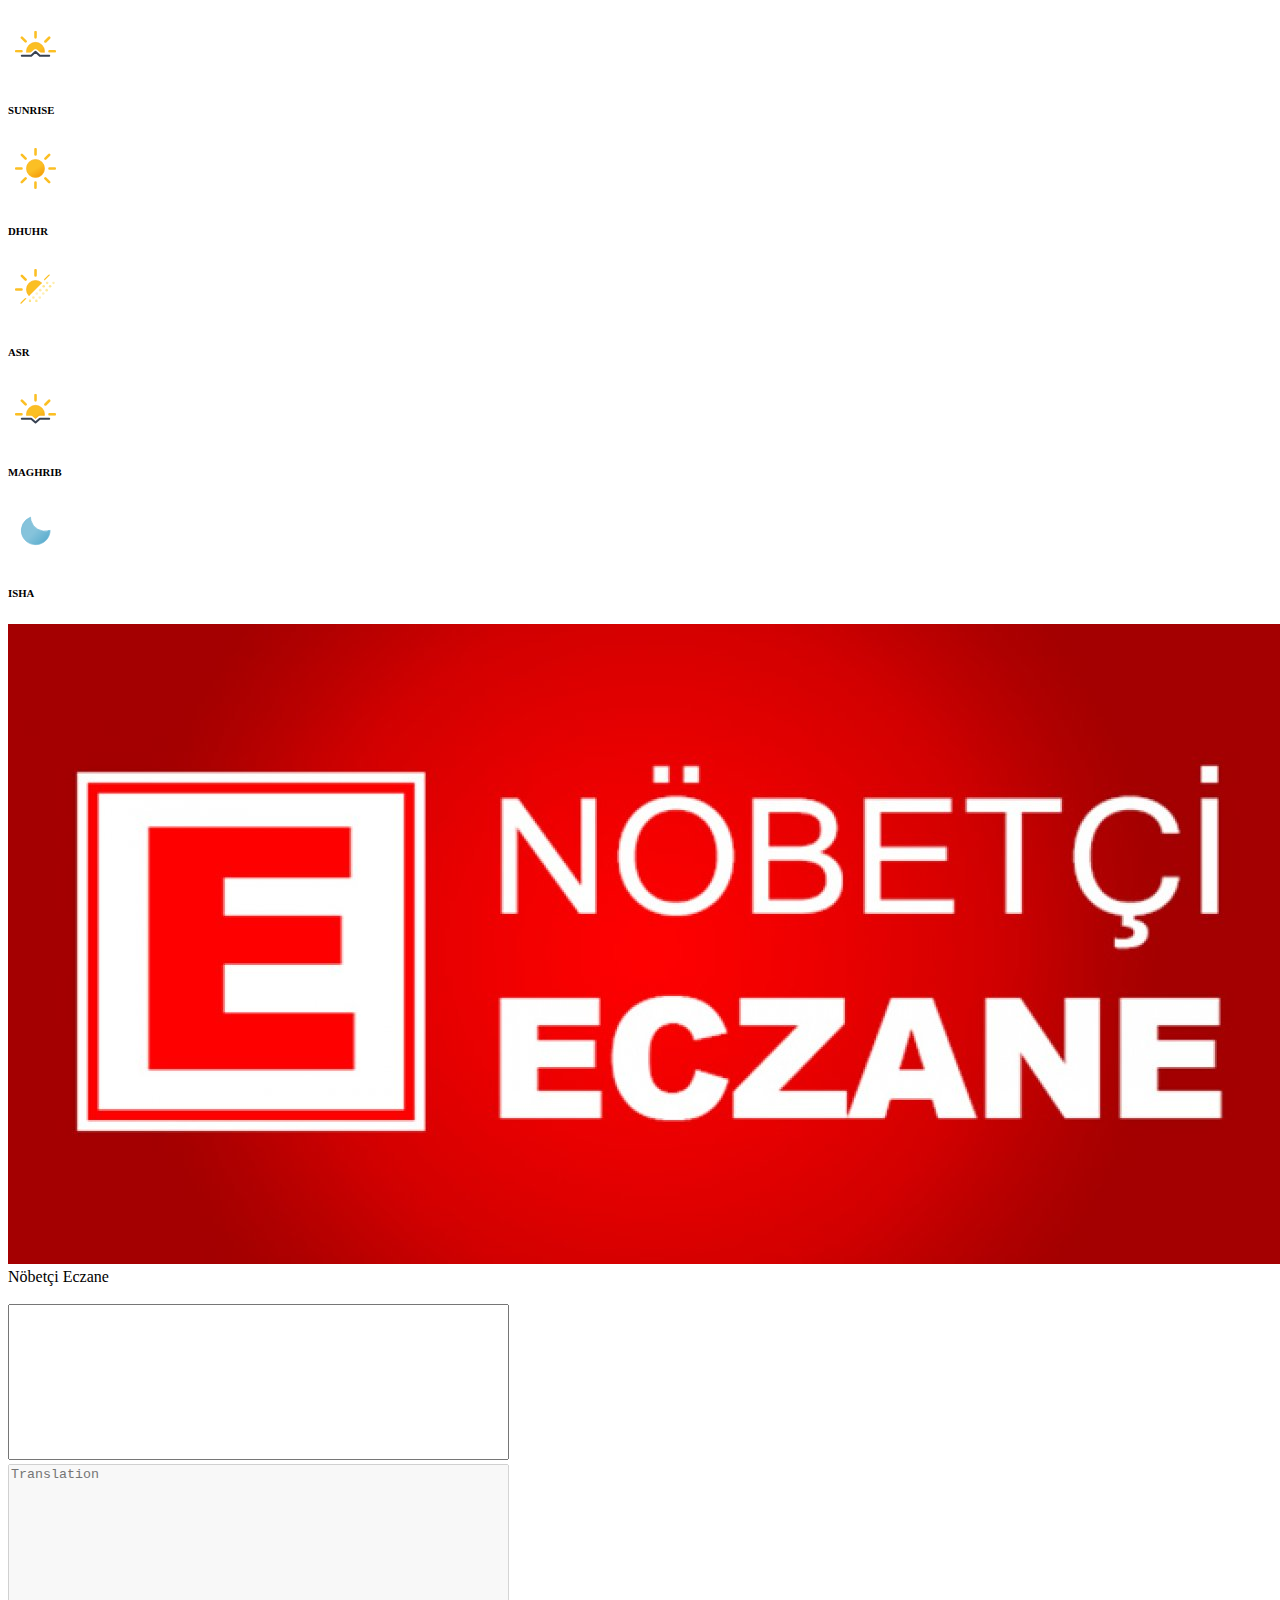
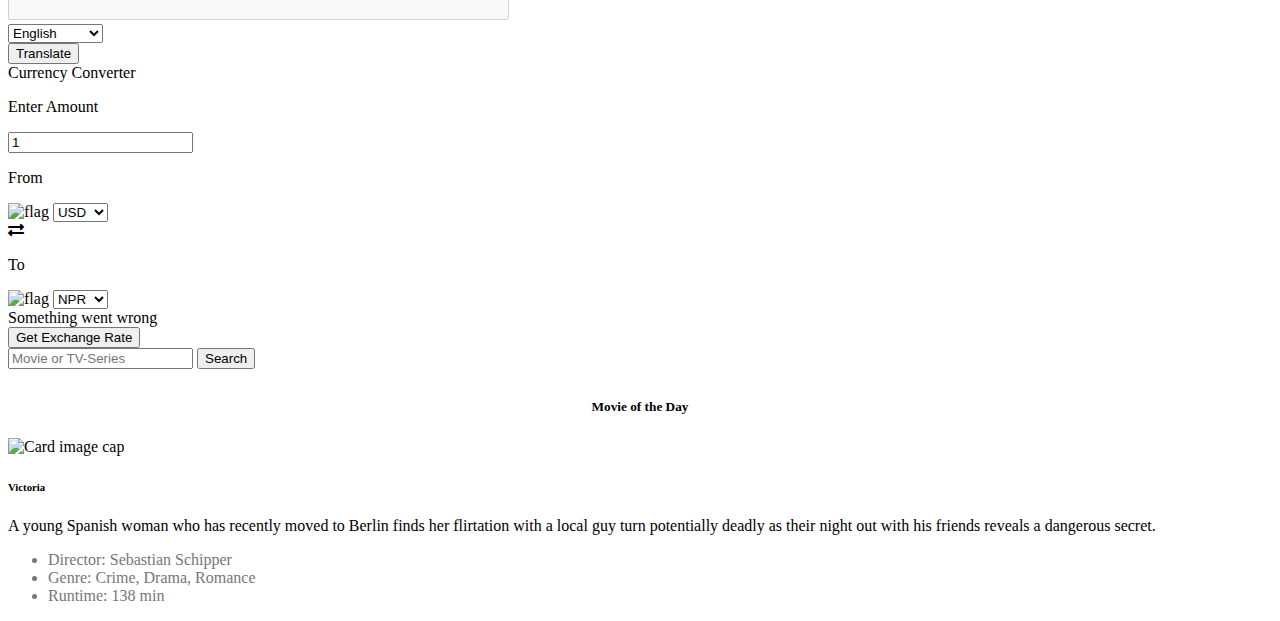
==== commit 4c77a4c9: "files updated" ====
--- a/src/index.html
+++ b/src/index.html
@@ -710,7 +710,7 @@
                           </div>
                           <div class="col-md-8 d-flex align-items-center justify-content-center">
                             <div class="card-body">
-                              <h6 class="card-title imdbID-title">Card title</h6>
+                              <h6 class="card-title imdbID-title">Victoria</h6>
                               <p class="card-text imdbID-text">A young Spanish woman who has recently moved to Berlin finds
                                 her flirtation with a local guy turn potentially deadly as their night out with his friends
                                 reveals a dangerous secret.</p>
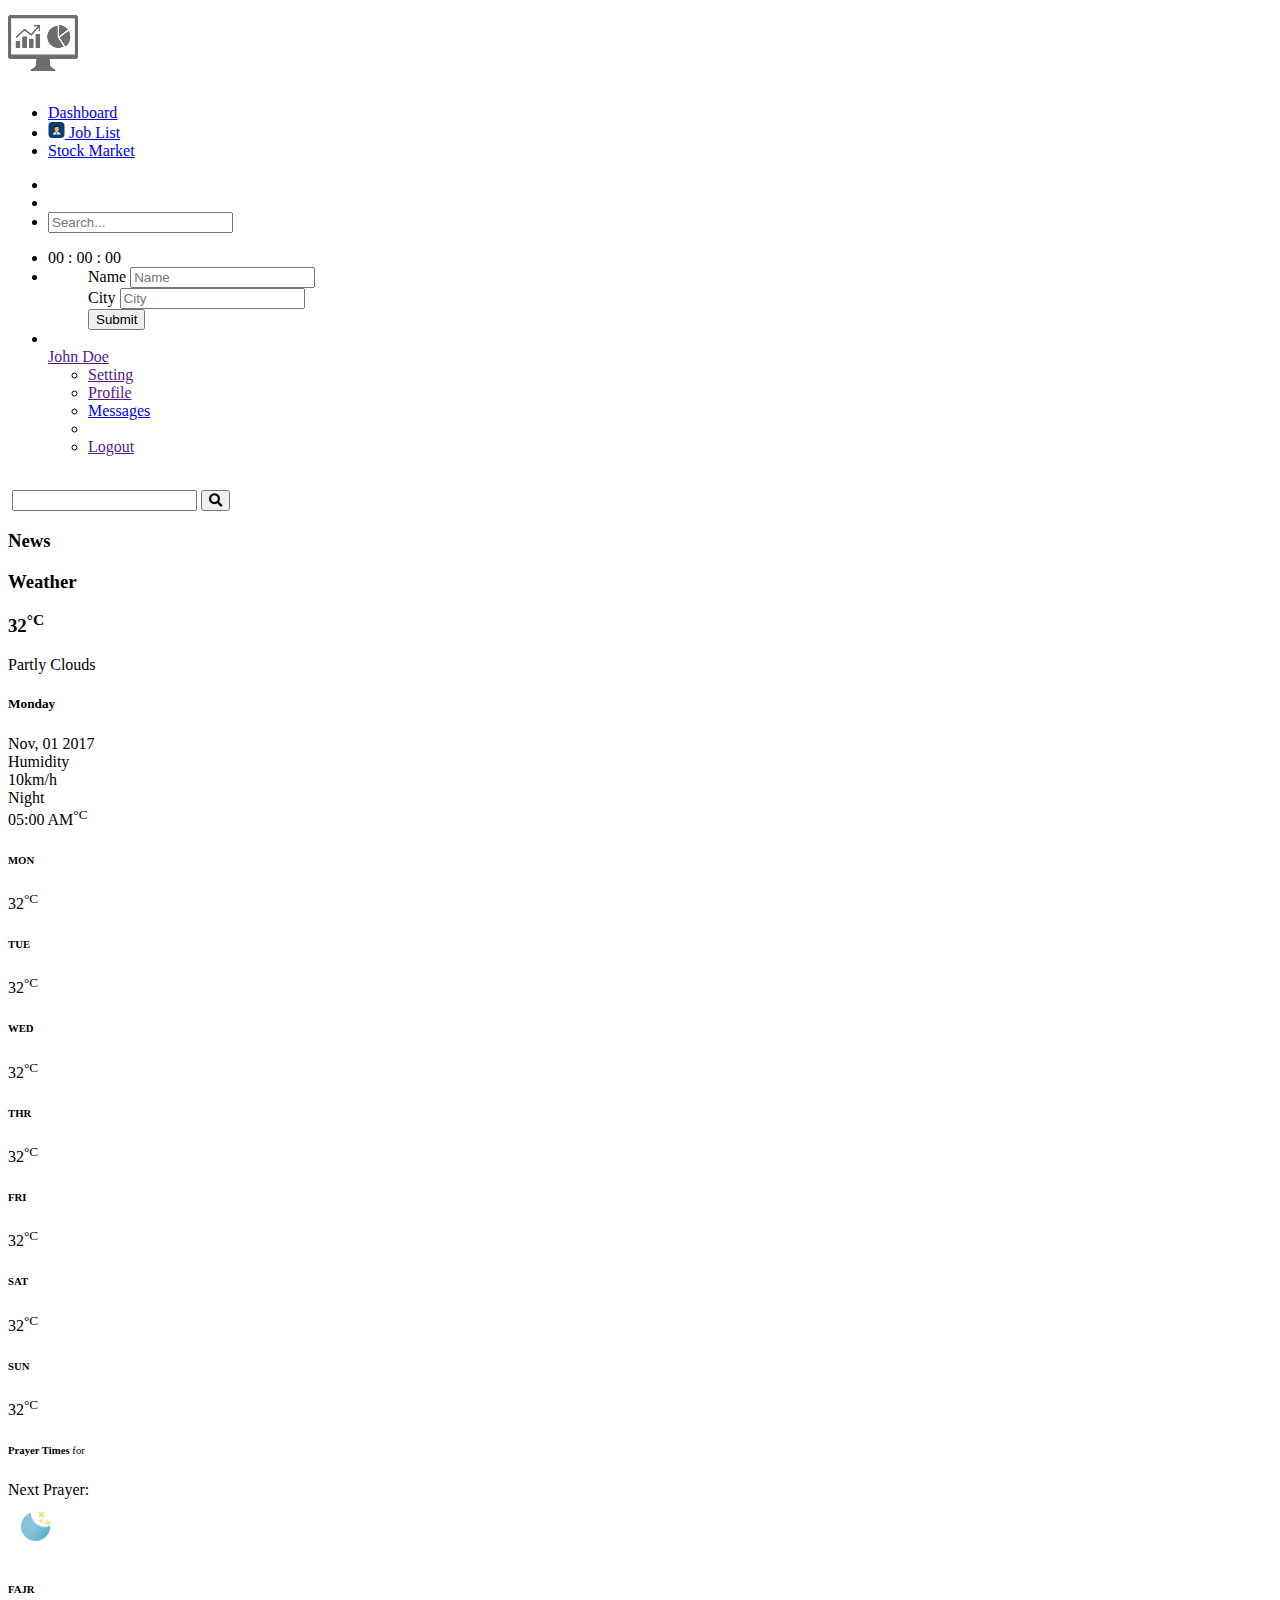
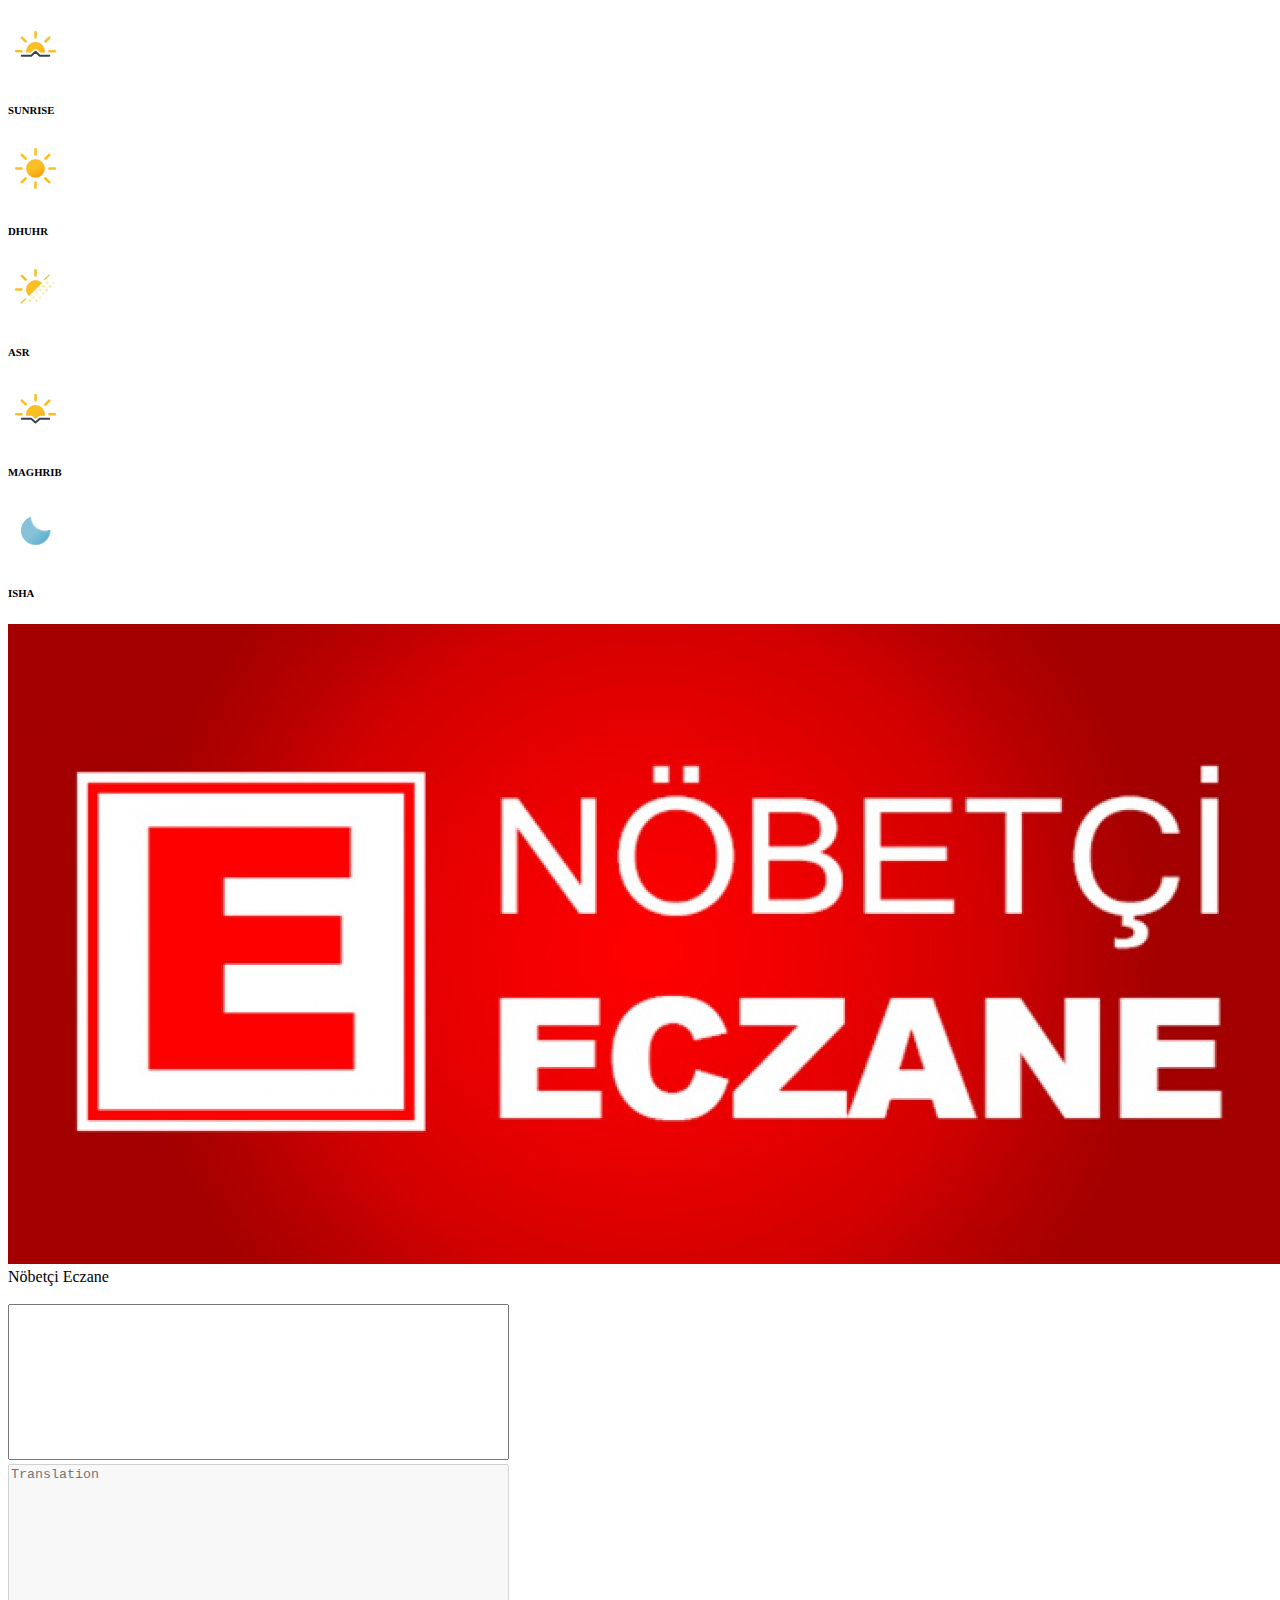
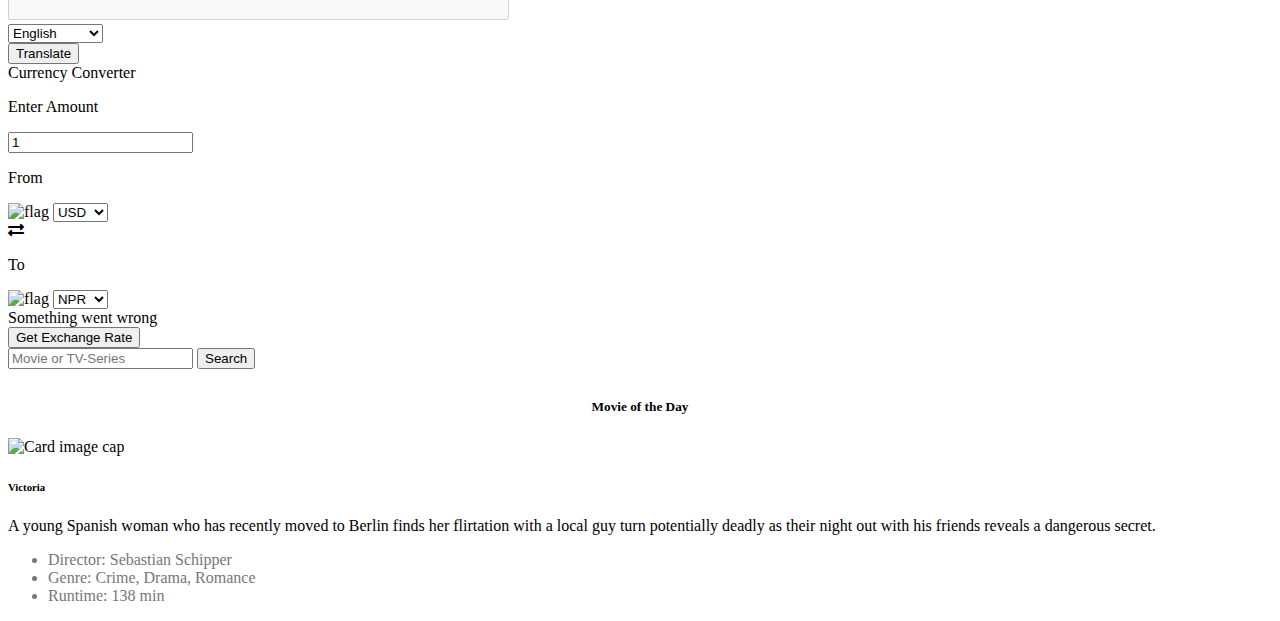
==== commit d40361c0: "user icon changed" ====
--- a/src/index.html
+++ b/src/index.html
@@ -221,7 +221,7 @@
               <a href="" class="dropdown-toggle no-after peers fxw-nw ai-c lh-1" id="dropdownMenuLink"
                 data-bs-toggle="dropdown" aria-expanded="false">
                 <div class="peer mR-10">
-                  <img class="w-2r bdrs-50p" src="https://randomuser.me/api/portraits/men/10.jpg" alt="" />
+                  <img class="w-2r bdrs-50p" src="https://icons.veryicon.com/png/o/internet--web/prejudice/user-128.png" alt="" />
                 </div>
                 <div class="peer">
                   <span class="fsz-sm c-grey-900 get-name">John Doe</span>
